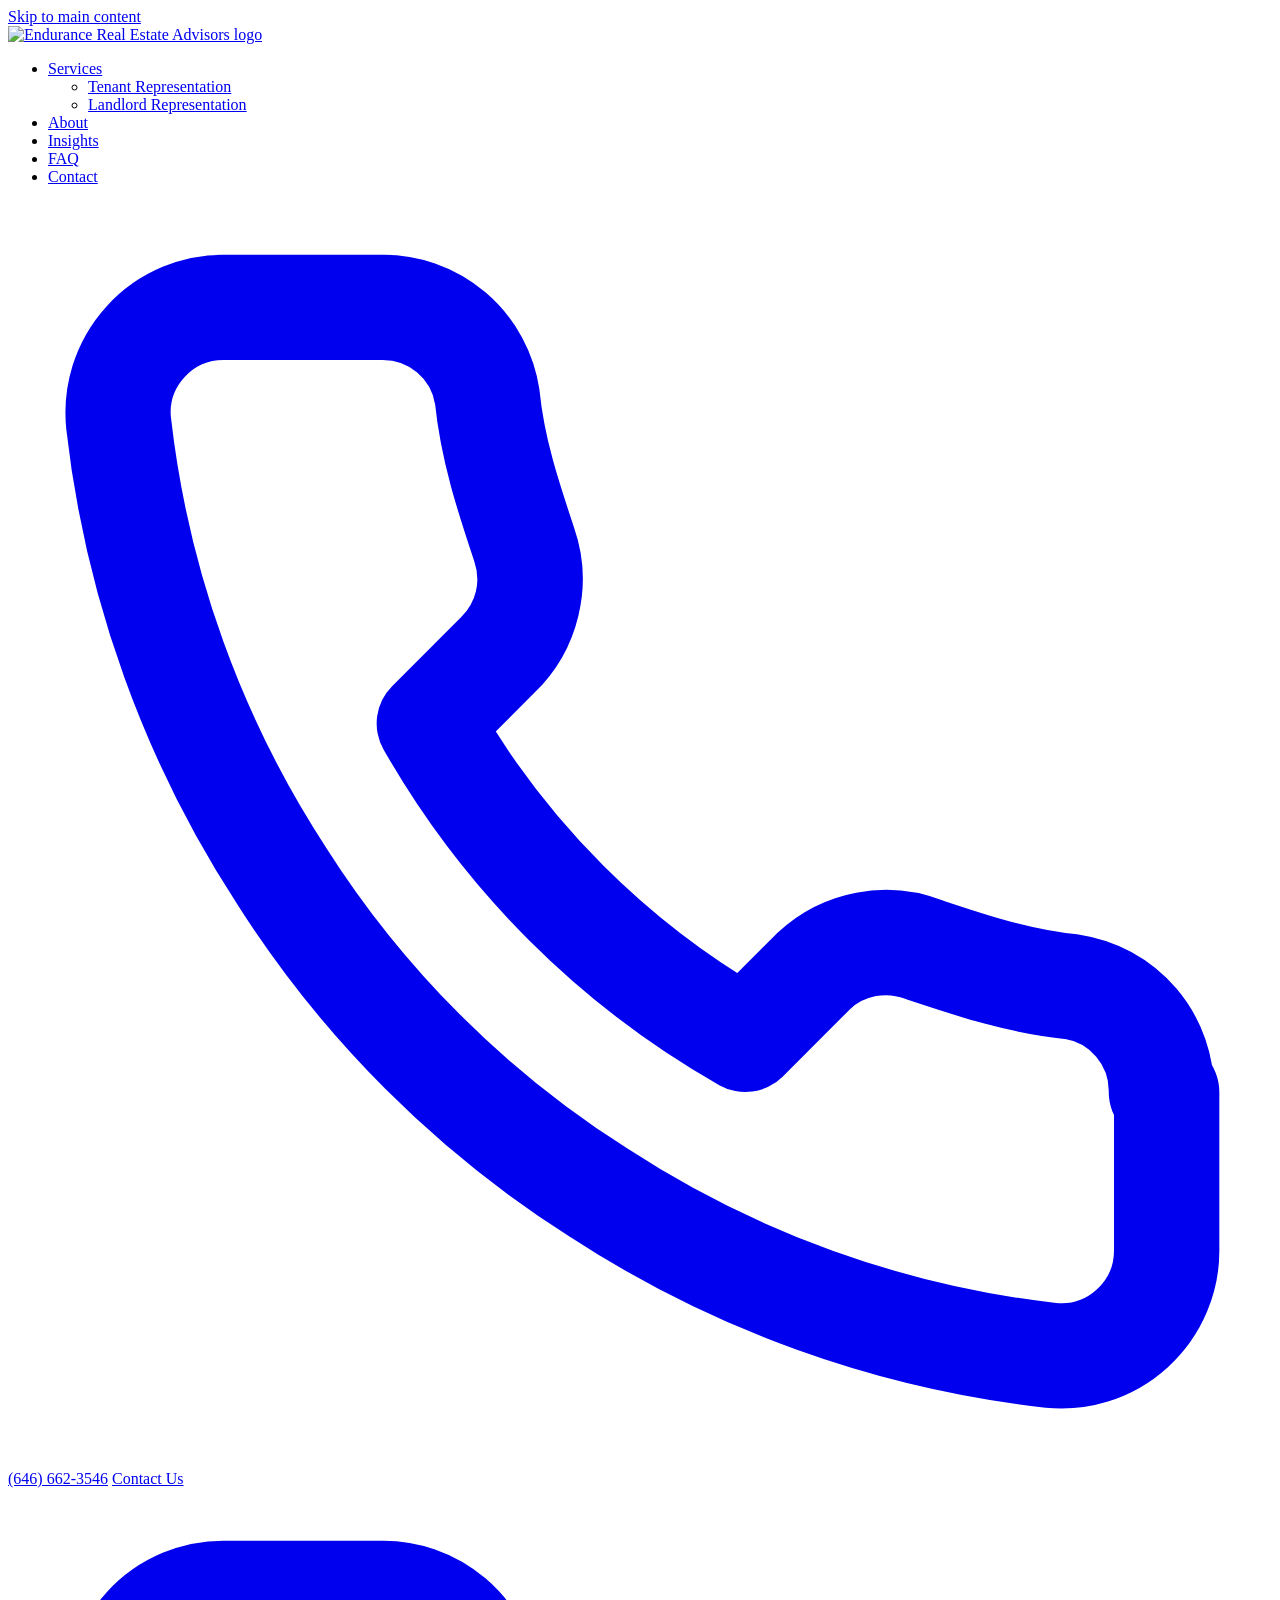
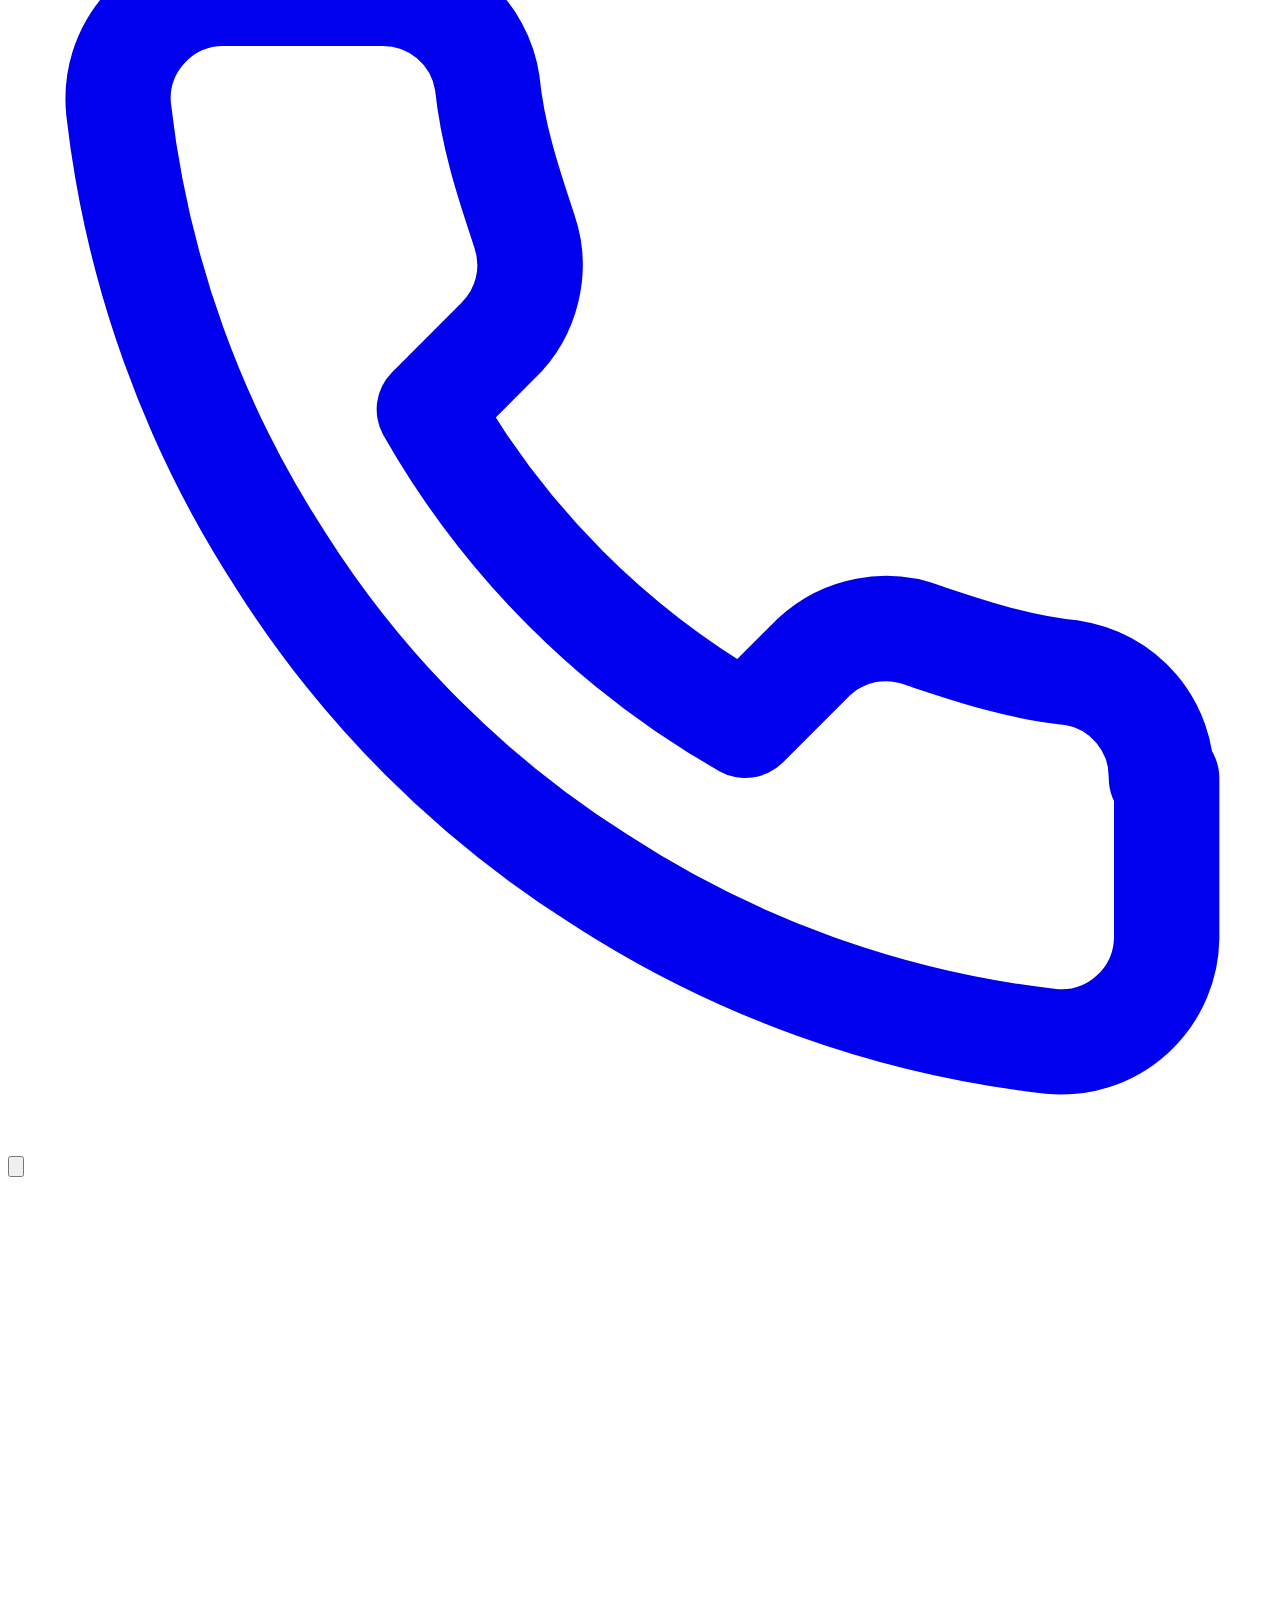
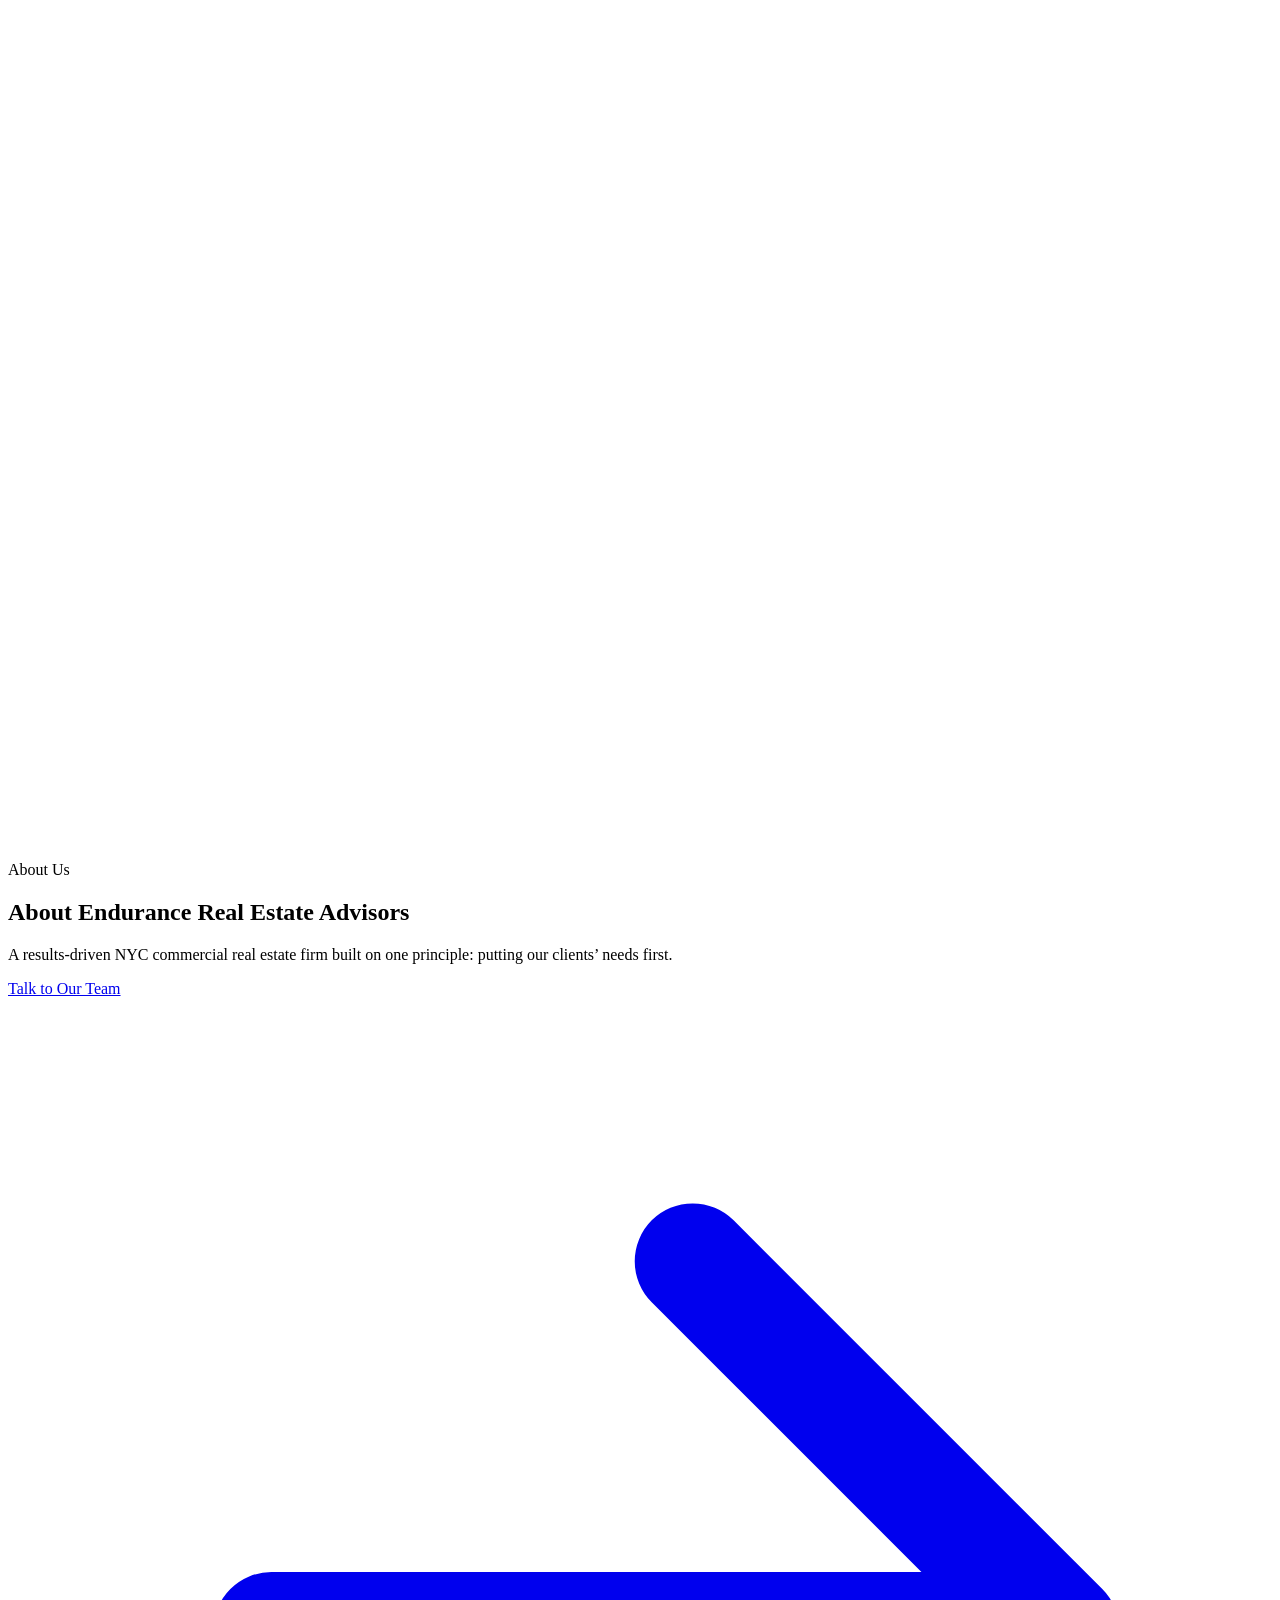
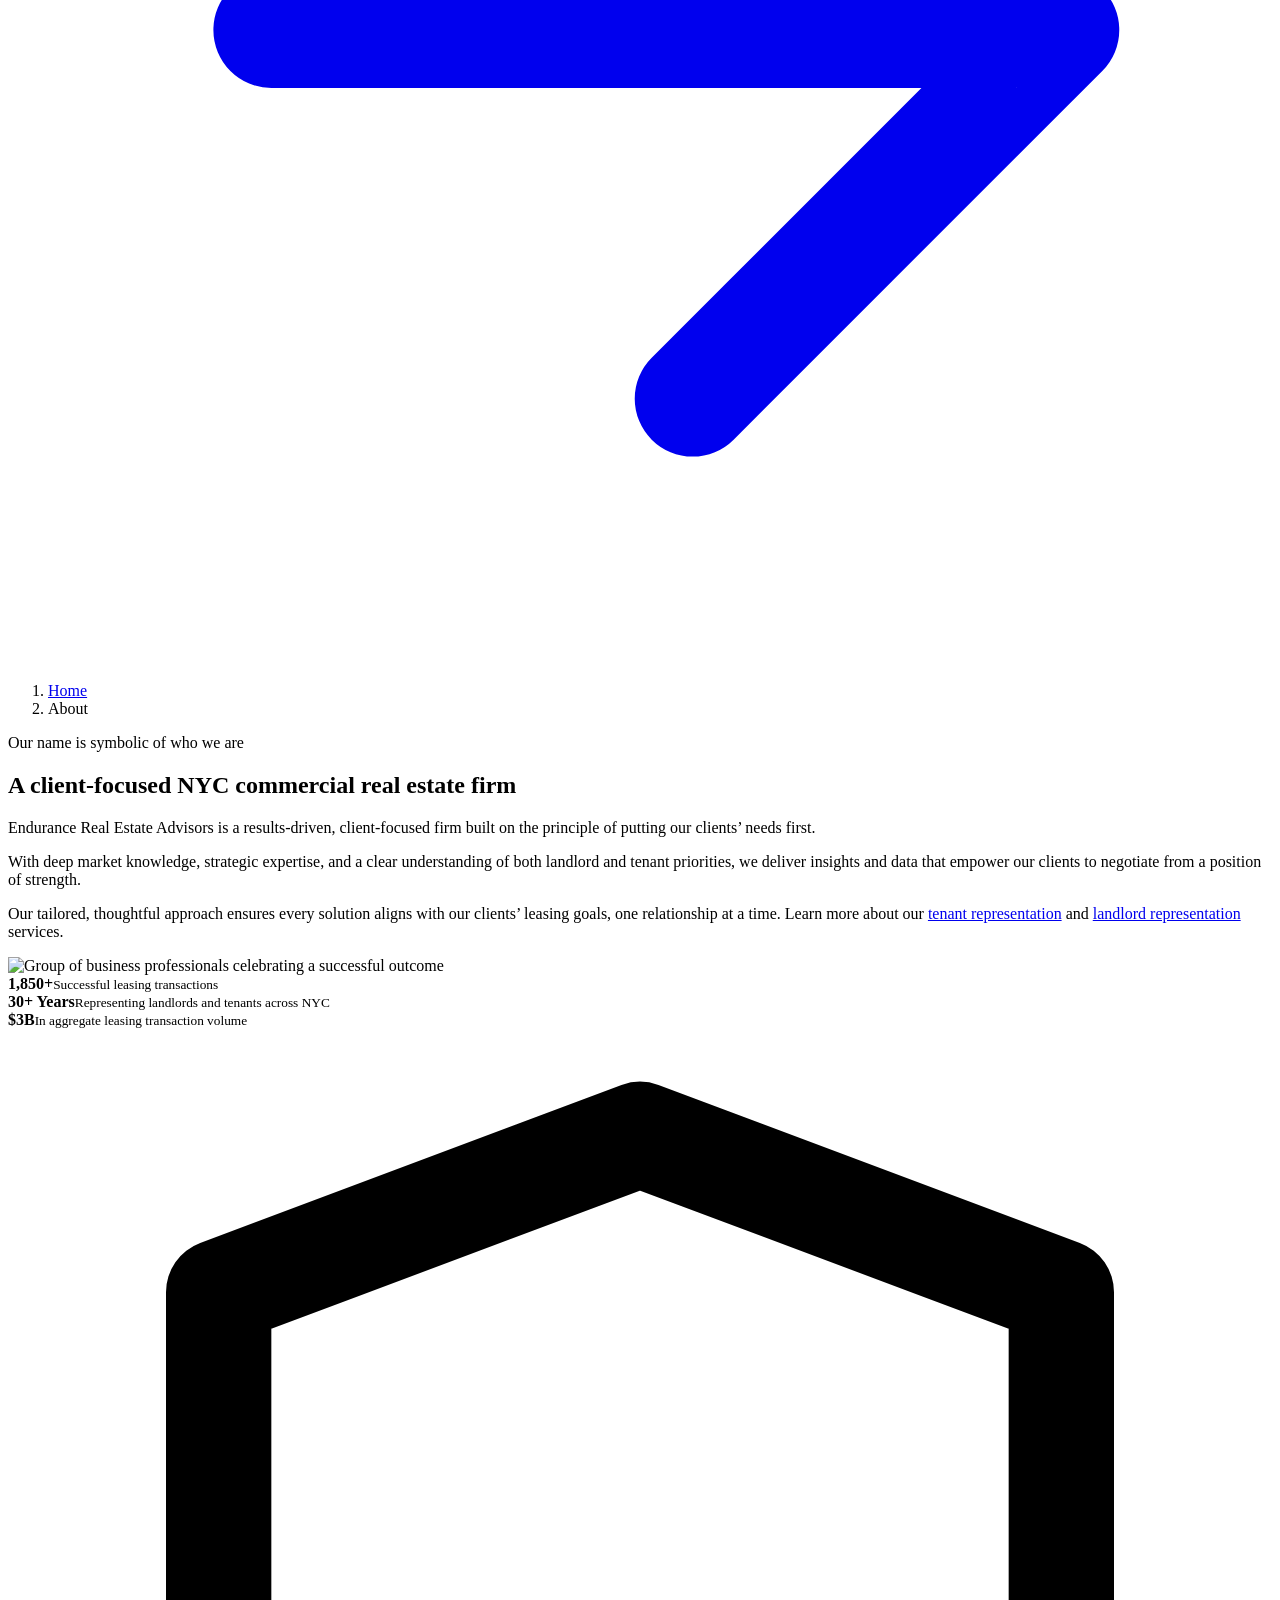
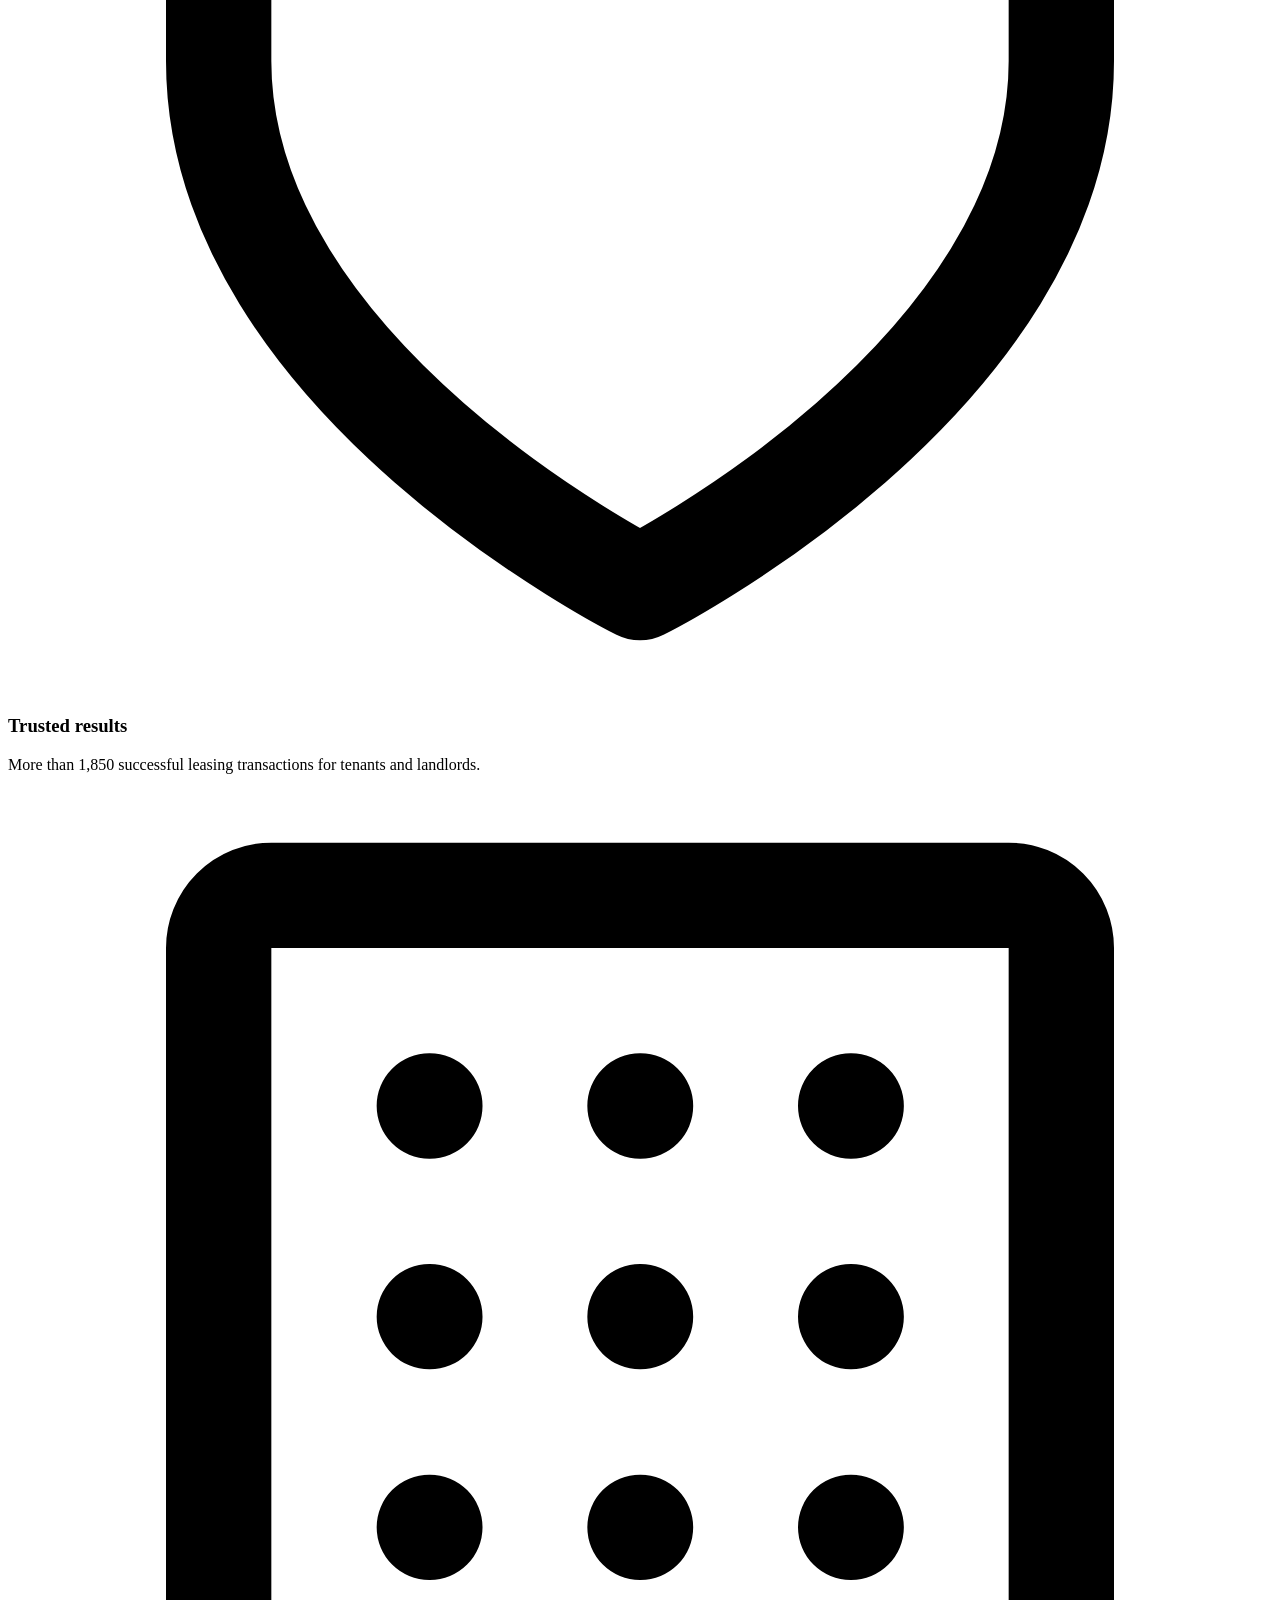
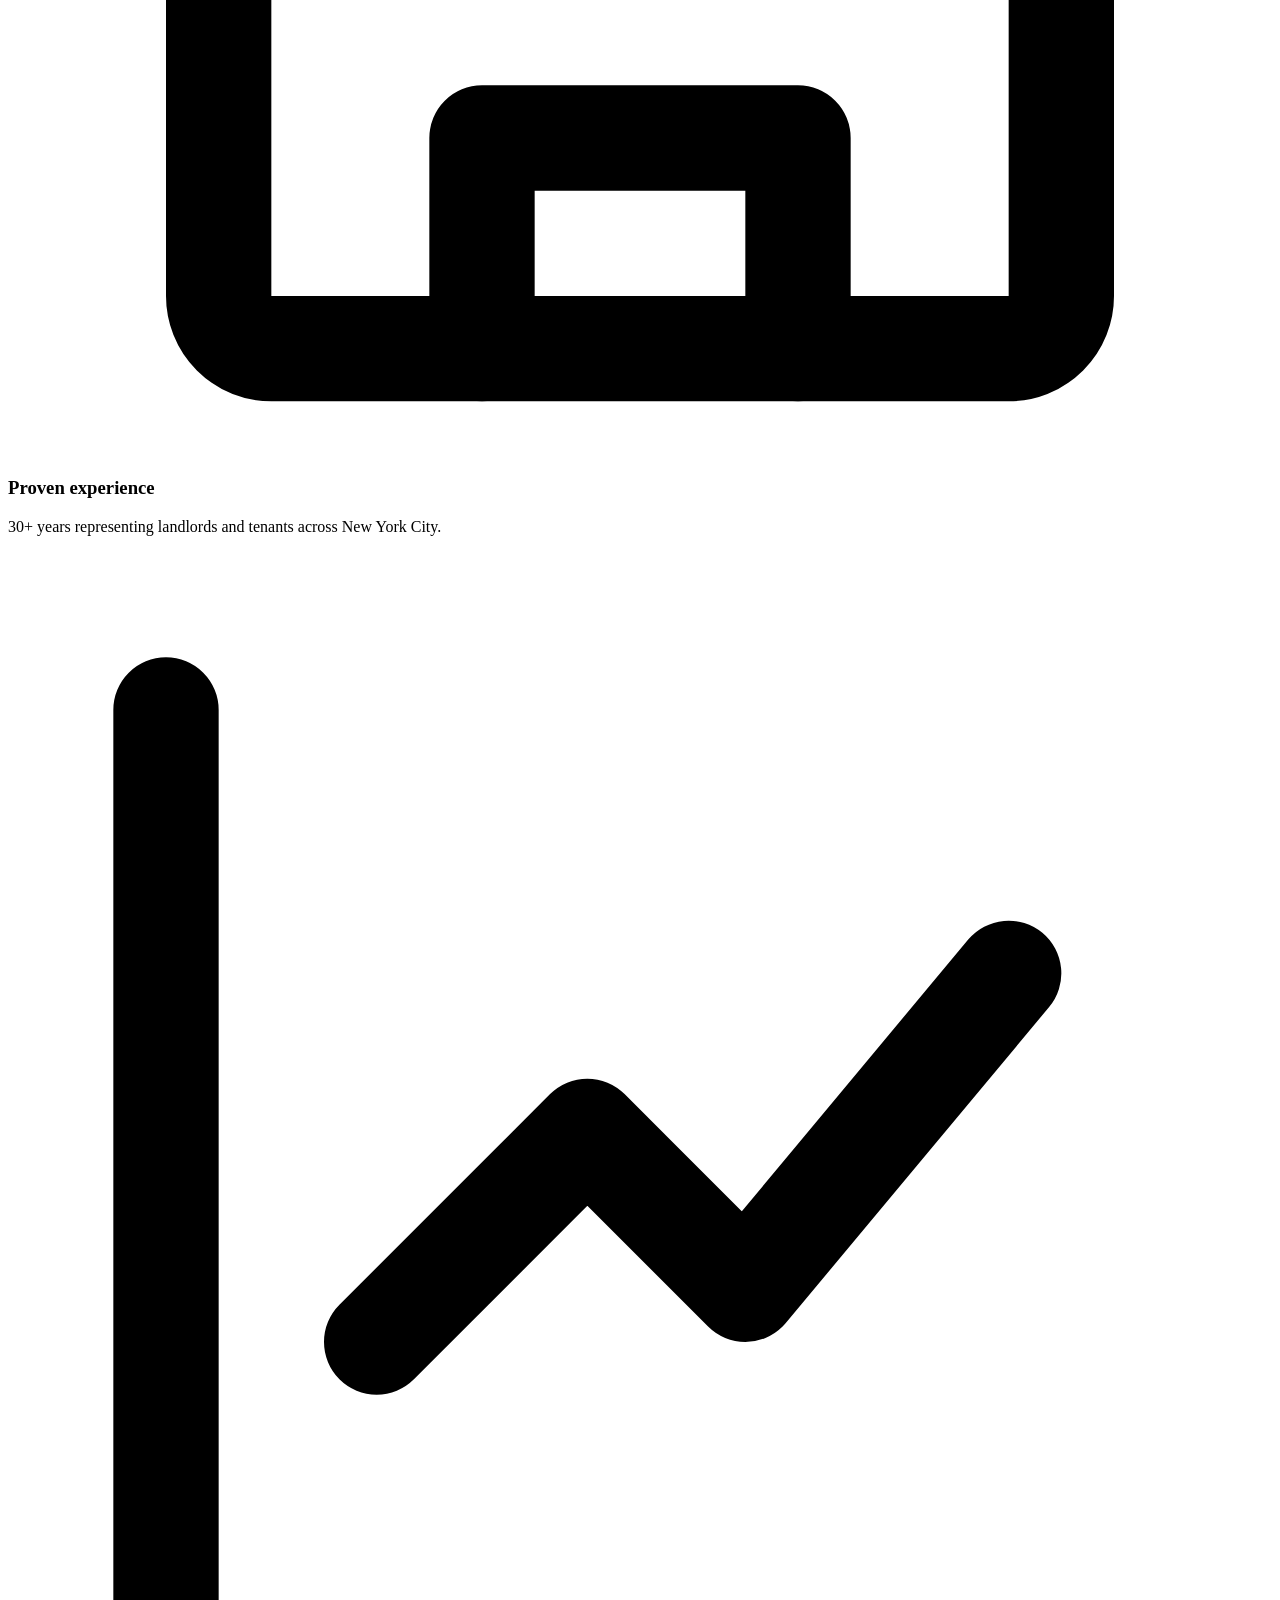
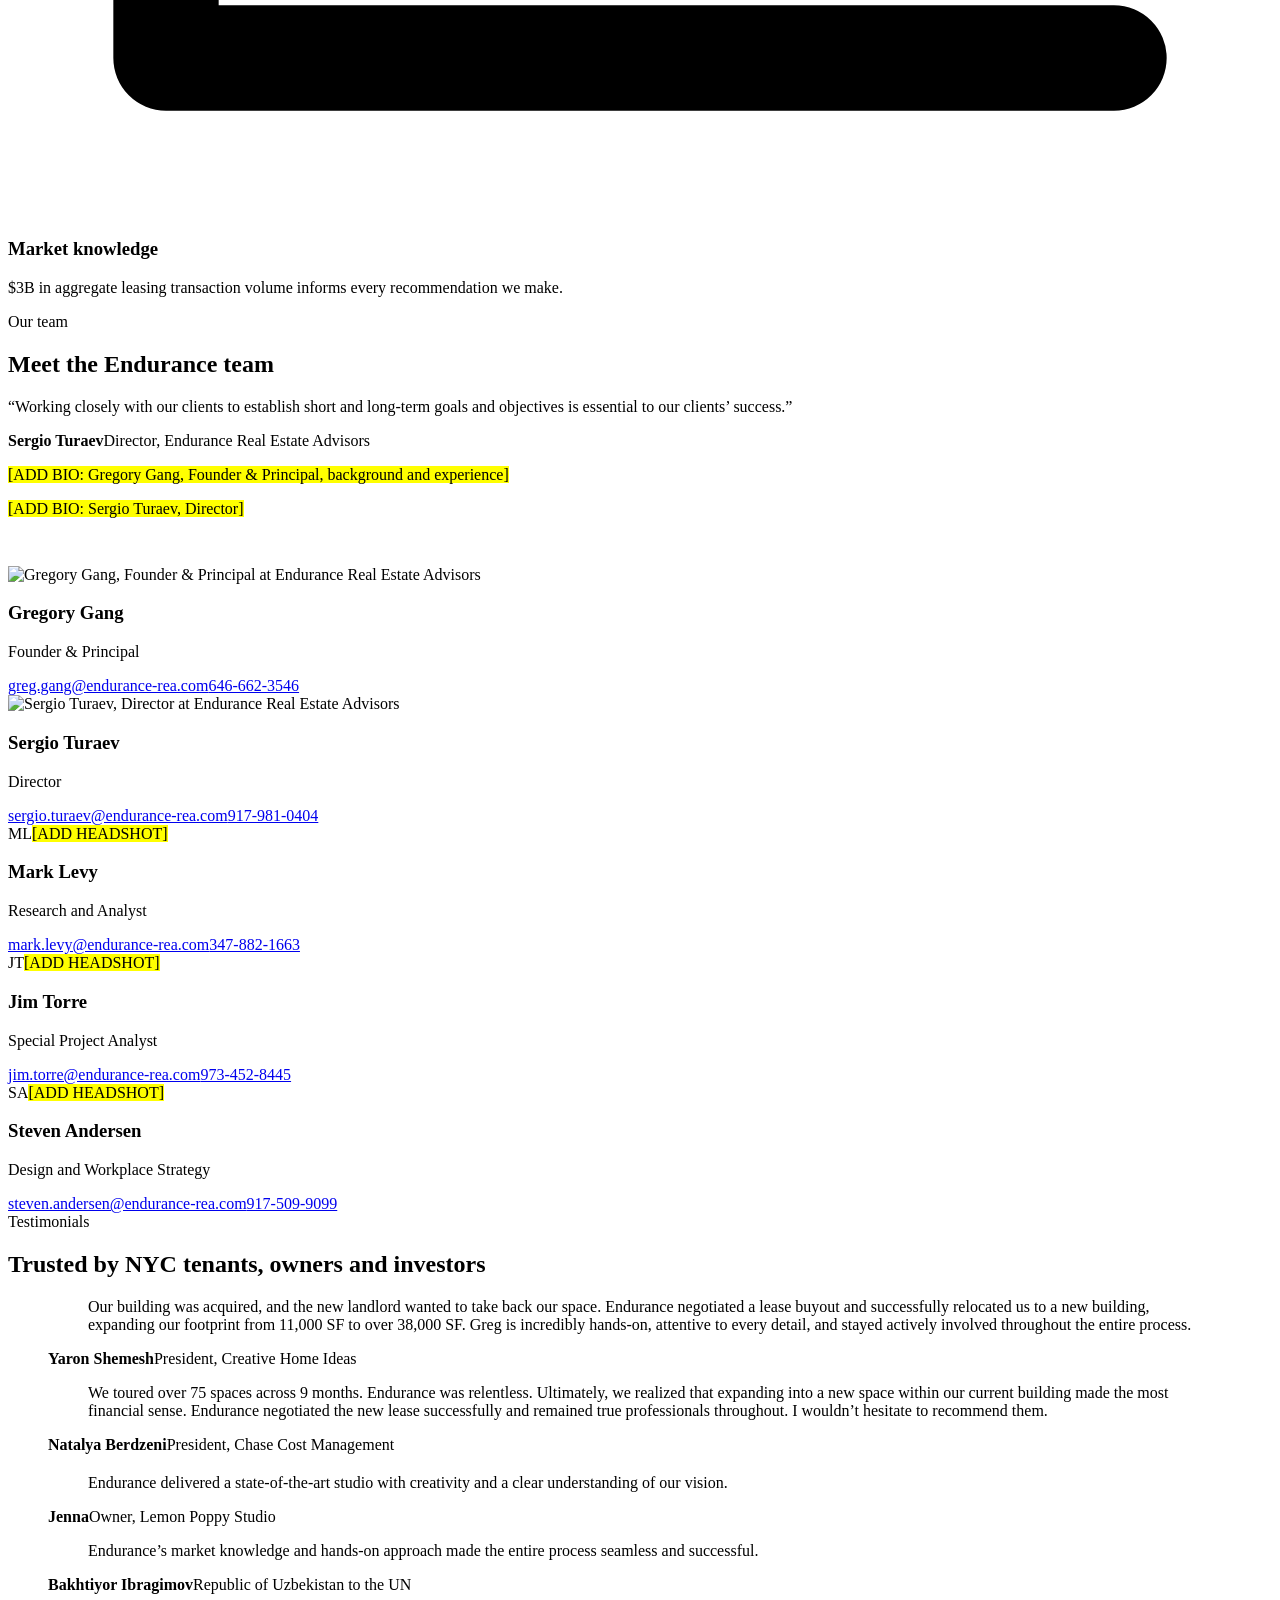
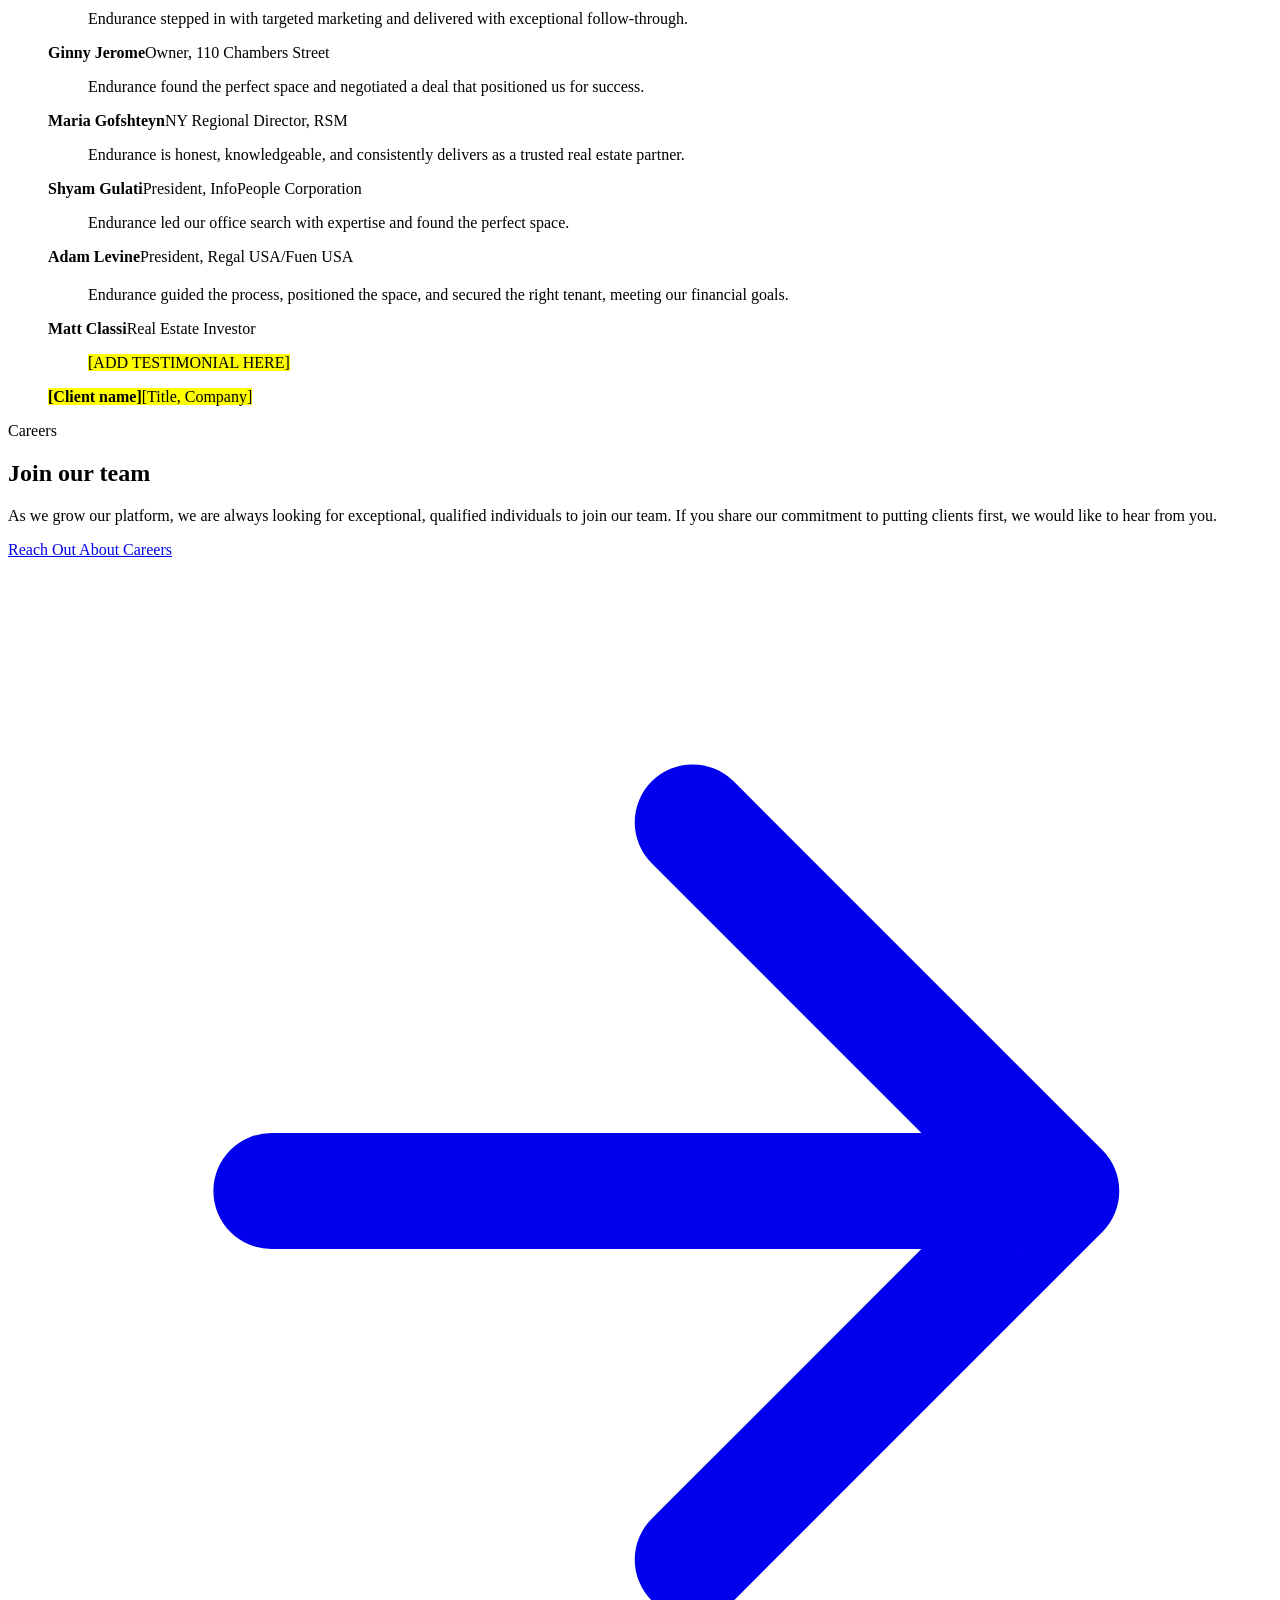
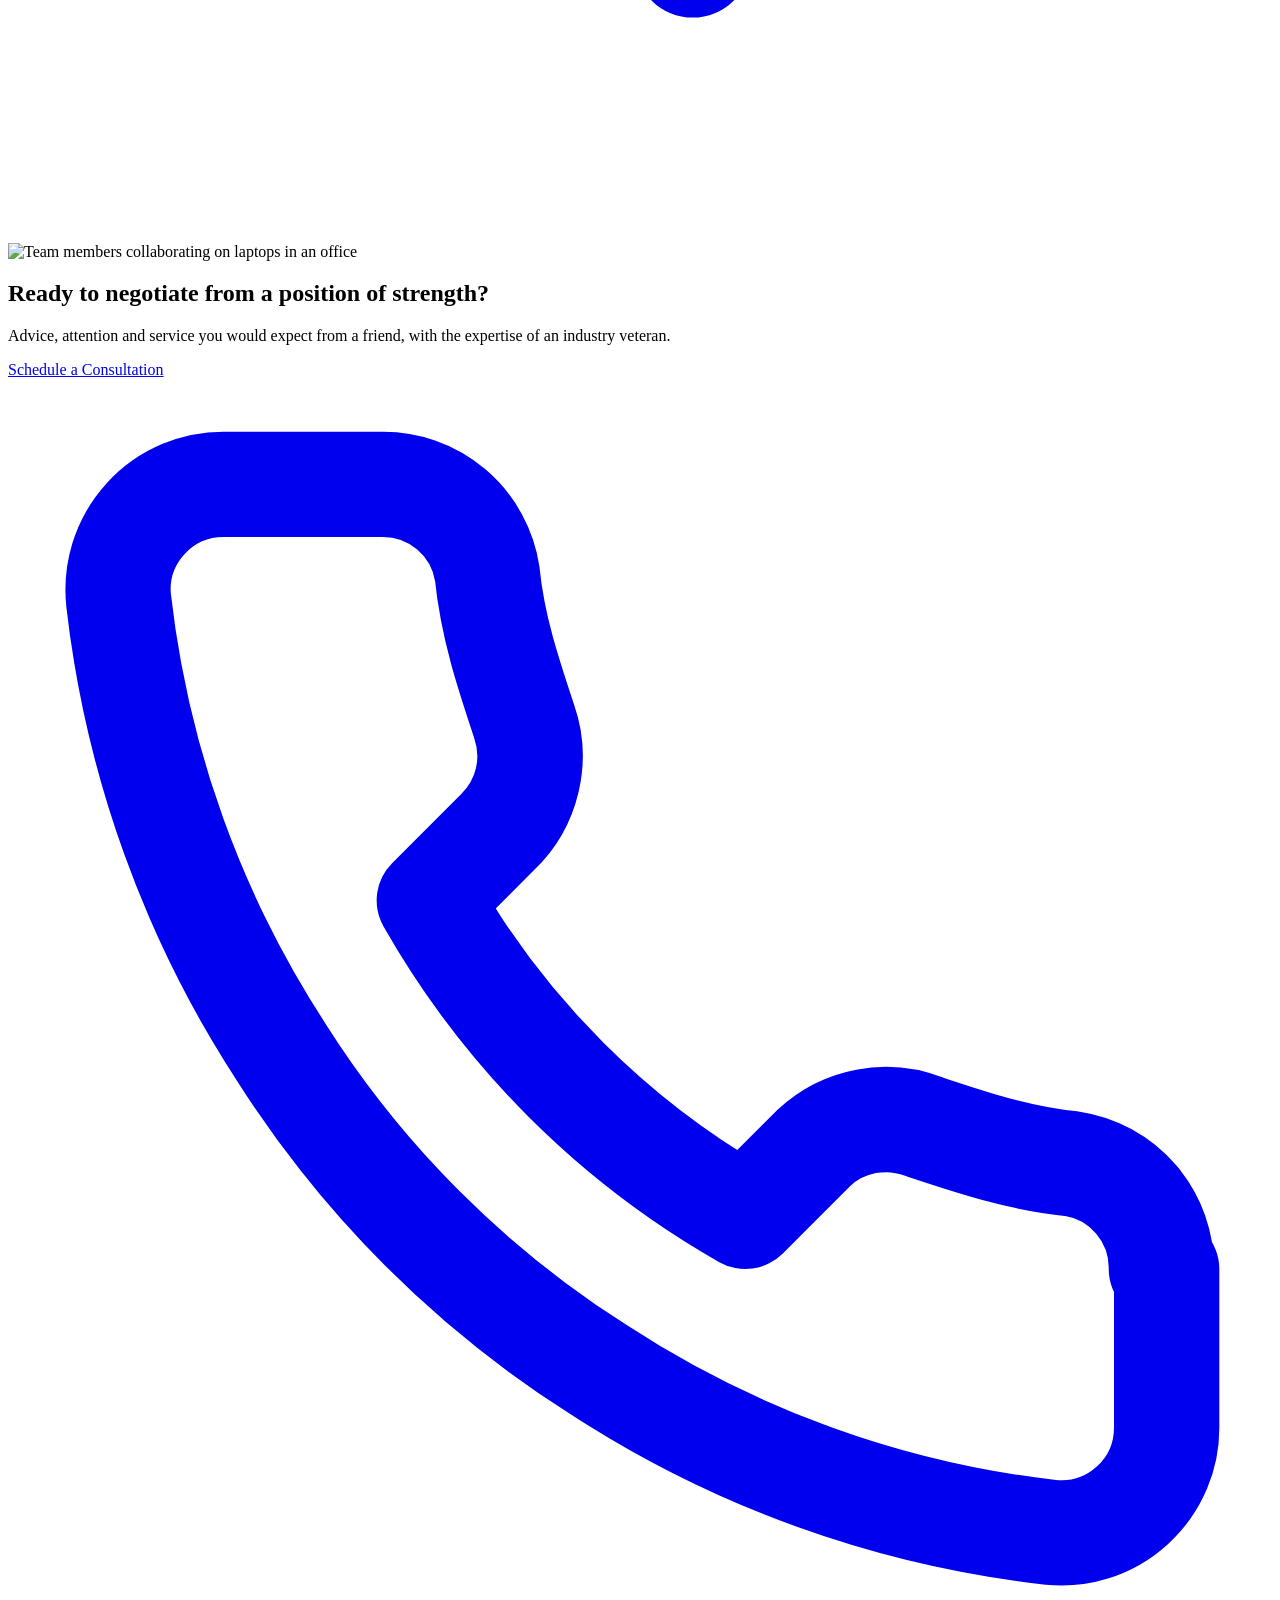
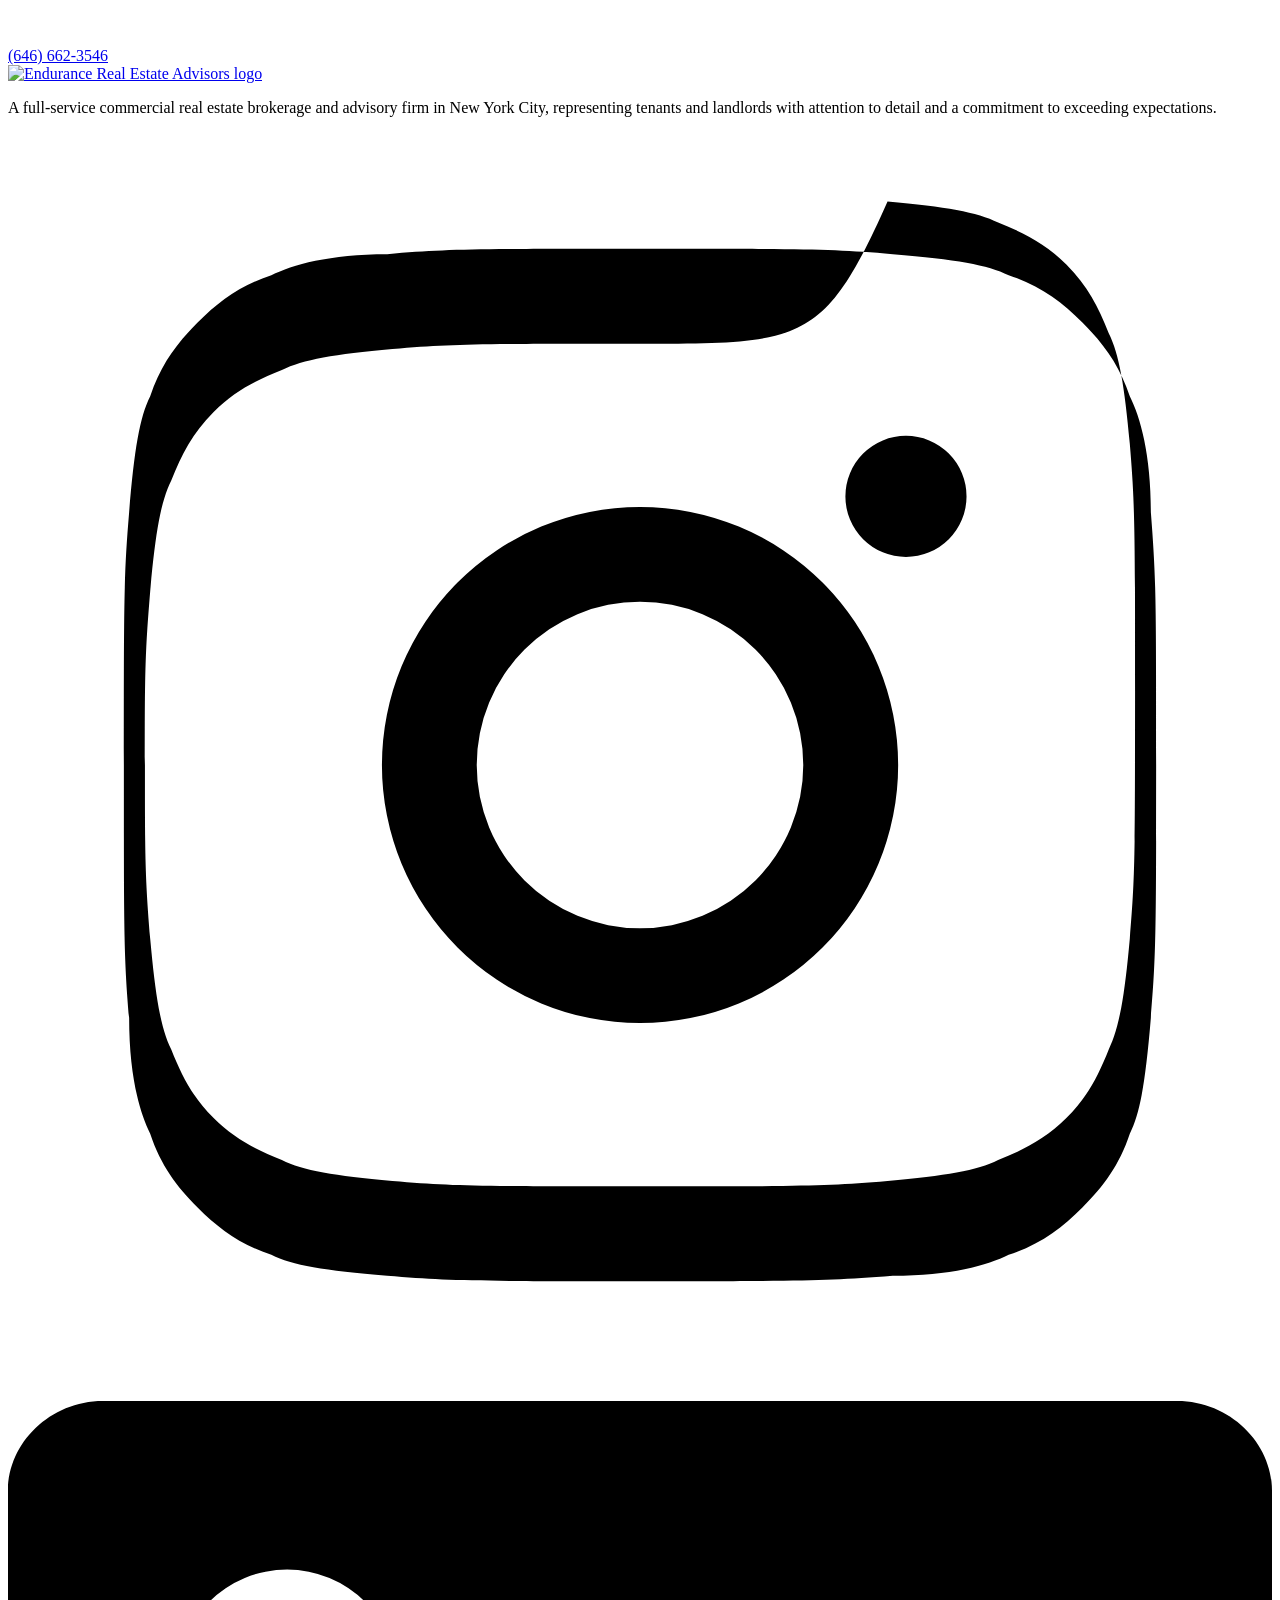
==== site/about/index.html @ ef90f8a7 "Rebuild endurance-rea.com as a fast static site New conversion-focused structure (Home, Services, Te" ====
<!doctype html>
<html lang="en">
<head>
<meta charset="utf-8">
<meta name="viewport" content="width=device-width, initial-scale=1">
<title>About Our NYC Commercial Real Estate Team | Endurance</title>
<meta name="description" content="Meet Endurance Real Estate Advisors: 30+ years, 1,850+ leases and $3B in NYC volume for tenants and landlords. Meet the team and contact us today.">
<meta name="robots" content="index,follow">
<link rel="canonical" href="https://endurance-rea.com/about/">
<meta name="theme-color" content="#15171a">
<link rel="icon" href="/favicon.svg" type="image/svg+xml">
<link rel="icon" href="/favicon-32.png" sizes="32x32" type="image/png">
<link rel="apple-touch-icon" href="/apple-touch-icon.png">
<link rel="manifest" href="/site.webmanifest">
<meta property="og:type" content="website">
<meta property="og:site_name" content="Endurance Real Estate Advisors">
<meta property="og:title" content="About Our NYC Commercial Real Estate Team | Endurance">
<meta property="og:description" content="Meet Endurance Real Estate Advisors: 30+ years, 1,850+ leases and $3B in NYC volume for tenants and landlords. Meet the team and contact us today.">
<meta property="og:url" content="https://endurance-rea.com/about/">
<meta property="og:image" content="https://endurance-rea.com/images/commercial-real-estate-team-meeting-manhattan.jpg">
<meta property="og:locale" content="en_US">
<meta name="twitter:card" content="summary_large_image">
<meta name="twitter:title" content="About Our NYC Commercial Real Estate Team | Endurance">
<meta name="twitter:description" content="Meet Endurance Real Estate Advisors: 30+ years, 1,850+ leases and $3B in NYC volume for tenants and landlords. Meet the team and contact us today.">
<meta name="twitter:image" content="https://endurance-rea.com/images/commercial-real-estate-team-meeting-manhattan.jpg">
<link rel="stylesheet" href="/css/style.css?v=1">
<script type="application/ld+json">{"@context":"https://schema.org","@type":"AboutPage","name":"About Endurance Real Estate Advisors","url":"https://endurance-rea.com/about/","about":{"@id":"https://endurance-rea.com/#business"},"mainEntity":[{"@type":"Person","name":"Gregory Gang","jobTitle":"Founder & Principal","email":"greg.gang@endurance-rea.com","telephone":"+16466623546","worksFor":{"@id":"https://endurance-rea.com/#business"},"image":"https://endurance-rea.com/images/gregory-gang-founder-endurance-real-estate-advisors.jpg"},{"@type":"Person","name":"Sergio Turaev","jobTitle":"Director","email":"sergio.turaev@endurance-rea.com","telephone":"+19179810404","worksFor":{"@id":"https://endurance-rea.com/#business"},"image":"https://endurance-rea.com/images/sergio-turaev-director-endurance-real-estate-advisors.jpg"},{"@type":"Person","name":"Mark Levy","jobTitle":"Research and Analyst","email":"mark.levy@endurance-rea.com","telephone":"+13478821663","worksFor":{"@id":"https://endurance-rea.com/#business"}},{"@type":"Person","name":"Jim Torre","jobTitle":"Special Project Analyst","email":"jim.torre@endurance-rea.com","telephone":"+19734528445","worksFor":{"@id":"https://endurance-rea.com/#business"}},{"@type":"Person","name":"Steven Andersen","jobTitle":"Design and Workplace Strategy","email":"steven.andersen@endurance-rea.com","telephone":"+19175099099","worksFor":{"@id":"https://endurance-rea.com/#business"}}]}</script>
<script type="application/ld+json">{"@context":"https://schema.org","@type":"BreadcrumbList","itemListElement":[{"@type":"ListItem","position":1,"name":"Home","item":"https://endurance-rea.com/"},{"@type":"ListItem","position":2,"name":"About","item":"https://endurance-rea.com/about/"}]}</script>
</head>
<body>
<a class="skip" href="#main">Skip to main content</a>
<header class="site-header">
  <div class="wrap hdr">
    <a class="logo" href="/" aria-label="Endurance Real Estate Advisors home"><img src="/images/brand/endurance-real-estate-advisors-logo.svg" width="200" height="37" alt="Endurance Real Estate Advisors logo"></a>
    <nav class="nav" id="site-nav" aria-label="Main"><ul><li class="has-sub"><a href="/services/">Services</a><ul class="sub"><li><a href="/services/tenant-representation/">Tenant Representation</a></li><li><a href="/services/landlord-representation/">Landlord Representation</a></li></ul></li><li><a href="/about/" aria-current="page">About</a></li><li><a href="/insights/">Insights</a></li><li><a href="/faq/">FAQ</a></li><li class="nav-contact-m"><a href="/contact/">Contact</a></li></ul></nav>
    <a class="hdr-phone" href="tel:+16466623546"><svg viewBox="0 0 24 24" fill="none" stroke="currentColor" stroke-width="2" stroke-linecap="round" stroke-linejoin="round" aria-hidden="true"><path d="M22 16.9v3a2 2 0 0 1-2.2 2 19.8 19.8 0 0 1-8.6-3.1 19.5 19.5 0 0 1-6-6A19.8 19.8 0 0 1 2.1 4.2 2 2 0 0 1 4.1 2h3a2 2 0 0 1 2 1.7c.1 1 .4 1.9.7 2.8a2 2 0 0 1-.5 2.1L8 9.9a16 16 0 0 0 6 6l1.3-1.3a2 2 0 0 1 2.1-.4c.9.3 1.8.6 2.8.7a2 2 0 0 1 1.7 2z"/></svg>(646) 662-3546</a>
    <a class="btn btn-primary hdr-cta" href="/contact/">Contact Us</a>
    <a class="hdr-call" href="tel:+16466623546" aria-label="Call (646) 662-3546"><svg viewBox="0 0 24 24" fill="none" stroke="currentColor" stroke-width="2" stroke-linecap="round" stroke-linejoin="round" aria-hidden="true"><path d="M22 16.9v3a2 2 0 0 1-2.2 2 19.8 19.8 0 0 1-8.6-3.1 19.5 19.5 0 0 1-6-6A19.8 19.8 0 0 1 2.1 4.2 2 2 0 0 1 4.1 2h3a2 2 0 0 1 2 1.7c.1 1 .4 1.9.7 2.8a2 2 0 0 1-.5 2.1L8 9.9a16 16 0 0 0 6 6l1.3-1.3a2 2 0 0 1 2.1-.4c.9.3 1.8.6 2.8.7a2 2 0 0 1 1.7 2z"/></svg></a>
    <button class="menu-btn" type="button" aria-controls="site-nav" aria-expanded="false" aria-label="Open menu"><svg viewBox="0 0 24 24" fill="none" stroke="currentColor" stroke-width="2" stroke-linecap="round" aria-hidden="true"><path d="M3 6h18M3 12h18M3 18h18"/></svg></button>
  </div>
</header>
<main id="main">
<section class="hero hero-sm">
  <div class="hero-img"><img src="/images/commercial-real-estate-team-meeting-manhattan-1280.webp" srcset="/images/commercial-real-estate-team-meeting-manhattan-640.webp 640w, /images/commercial-real-estate-team-meeting-manhattan-1280.webp 1280w, /images/commercial-real-estate-team-meeting-manhattan-1920.webp 1920w" sizes="100vw" width="1920" height="1280" alt="Overhead view of the Endurance team meeting around a long conference table in Manhattan" fetchpriority="high" decoding="async"></div>
  <div class="wrap">
    <span class="eyebrow">About Us</span>
    <h1>About Endurance Real Estate Advisors</h1>
    <p class="sub">A results-driven NYC commercial real estate firm built on one principle: putting our clients’ needs first.</p>
    
    <div class="hero-actions"><a class="btn btn-primary" href="/contact/">Talk to Our Team <svg viewBox="0 0 24 24" fill="none" stroke="currentColor" stroke-width="2.2" stroke-linecap="round" stroke-linejoin="round" aria-hidden="true"><path d="M5 12h14M13 5l7 7-7 7"/></svg></a></div>
  </div>
</section><nav class="crumbs" aria-label="Breadcrumb"><div class="wrap"><ol><li><a href="/">Home</a></li><li aria-current="page">About</li></ol></div></nav>
<section class="section">
  <div class="wrap split">
    <div>
      <span class="eyebrow">Our name is symbolic of who we are</span>
      <h2>A client-focused NYC commercial real estate firm</h2>
      <p>Endurance Real Estate Advisors is a results-driven, client-focused firm built on the principle of putting our clients’ needs first.</p>
      <p>With deep market knowledge, strategic expertise, and a clear understanding of both landlord and tenant priorities, we deliver insights and data that empower our clients to negotiate from a position of strength.</p>
      <p>Our tailored, thoughtful approach ensures every solution aligns with our clients’ leasing goals, one relationship at a time. Learn more about our <a href="/services/tenant-representation/">tenant representation</a> and <a href="/services/landlord-representation/">landlord representation</a> services.</p>
    </div>
    <img src="/images/commercial-real-estate-professionals-nyc-1280.webp" srcset="/images/commercial-real-estate-professionals-nyc-640.webp 640w, /images/commercial-real-estate-professionals-nyc-1280.webp 1280w, /images/commercial-real-estate-professionals-nyc-1920.webp 1920w" sizes="(min-width: 900px) 520px, 100vw" width="1920" height="1280" alt="Group of business professionals celebrating a successful outcome" loading="lazy" decoding="async" class="rounded">
  </div>
</section>
<section class="stats" aria-label="Track record">
  <div class="wrap">
    <div class="stat"><b>1,850<span>+</span></b><small>Successful leasing transactions</small></div>
    <div class="stat"><b>30<span>+</span> Years</b><small>Representing landlords and tenants across NYC</small></div>
    <div class="stat"><b>$3B</b><small>In aggregate leasing transaction volume</small></div>
  </div>
</section>
<section class="section">
  <div class="wrap">
    <div class="grid-3">
      <div class="card"><div class="icon"><svg viewBox="0 0 24 24" fill="none" stroke="currentColor" stroke-width="2" stroke-linecap="round" stroke-linejoin="round" aria-hidden="true"><path d="M12 22s8-4 8-10V5l-8-3-8 3v7c0 6 8 10 8 10z"/></svg></div><h3>Trusted results</h3><p>More than 1,850 successful leasing transactions for tenants and landlords.</p></div>
      <div class="card"><div class="icon"><svg viewBox="0 0 24 24" fill="none" stroke="currentColor" stroke-width="2" stroke-linecap="round" stroke-linejoin="round" aria-hidden="true"><rect x="4" y="2" width="16" height="20" rx="1"/><path d="M9 22v-4h6v4M8 6h.01M12 6h.01M16 6h.01M8 10h.01M12 10h.01M16 10h.01M8 14h.01M12 14h.01M16 14h.01"/></svg></div><h3>Proven experience</h3><p>30+ years representing landlords and tenants across New York City.</p></div>
      <div class="card"><div class="icon"><svg viewBox="0 0 24 24" fill="none" stroke="currentColor" stroke-width="2" stroke-linecap="round" stroke-linejoin="round" aria-hidden="true"><path d="M3 3v18h18"/><path d="M7 15l4-4 3 3 5-6"/></svg></div><h3>Market knowledge</h3><p>$3B in aggregate leasing transaction volume informs every recommendation we make.</p></div>
    </div>
  </div>
</section>

<section class="section section-dark" id="team">
  <div class="wrap">
    <div class="split" style="margin-bottom:48px">
      <div>
        <span class="eyebrow">Our team</span>
        <h2>Meet the Endurance team</h2>
        <p class="quote-big">“Working closely with our clients to establish short and long-term goals and objectives is essential to our clients’ success.”</p>
        <div class="quote-by"><div><b>Sergio Turaev</b><span>Director, Endurance Real Estate Advisors</span></div></div>
      </div>
      <div>
        <p><mark class="ph">[ADD BIO: Gregory Gang, Founder &amp; Principal, background and experience]</mark></p>
        <p><mark class="ph">[ADD BIO: Sergio Turaev, Director]</mark></p>
      </div>
    </div>
    <div class="team"><article class="person"><img src="/images/gregory-gang-founder-endurance-real-estate-advisors-480.webp" srcset="/images/gregory-gang-founder-endurance-real-estate-advisors-480.webp 480w" sizes="(min-width: 760px) 260px, 100vw" width="480" height="600" alt="Gregory Gang, Founder &amp; Principal at Endurance Real Estate Advisors" loading="lazy" decoding="async"><div class="info"><h3>Gregory Gang</h3><p class="role">Founder & Principal</p><a href="mailto:greg.gang@endurance-rea.com">greg.gang@endurance-rea.com</a><a href="tel:+16466623546">646-662-3546</a></div></article><article class="person"><img src="/images/sergio-turaev-director-endurance-real-estate-advisors-600.webp" srcset="/images/sergio-turaev-director-endurance-real-estate-advisors-600.webp 600w" sizes="(min-width: 760px) 260px, 100vw" width="600" height="750" alt="Sergio Turaev, Director at Endurance Real Estate Advisors" loading="lazy" decoding="async"><div class="info"><h3>Sergio Turaev</h3><p class="role">Director</p><a href="mailto:sergio.turaev@endurance-rea.com">sergio.turaev@endurance-rea.com</a><a href="tel:+19179810404">917-981-0404</a></div></article><article class="person"><div class="avatar" role="img" aria-label="Headshot coming soon for Mark Levy">ML<mark class="ph">[ADD HEADSHOT]</mark></div><div class="info"><h3>Mark Levy</h3><p class="role">Research and Analyst</p><a href="mailto:mark.levy@endurance-rea.com">mark.levy@endurance-rea.com</a><a href="tel:+13478821663">347-882-1663</a></div></article><article class="person"><div class="avatar" role="img" aria-label="Headshot coming soon for Jim Torre">JT<mark class="ph">[ADD HEADSHOT]</mark></div><div class="info"><h3>Jim Torre</h3><p class="role">Special Project Analyst</p><a href="mailto:jim.torre@endurance-rea.com">jim.torre@endurance-rea.com</a><a href="tel:+19734528445">973-452-8445</a></div></article><article class="person"><div class="avatar" role="img" aria-label="Headshot coming soon for Steven Andersen">SA<mark class="ph">[ADD HEADSHOT]</mark></div><div class="info"><h3>Steven Andersen</h3><p class="role">Design and Workplace Strategy</p><a href="mailto:steven.andersen@endurance-rea.com">steven.andersen@endurance-rea.com</a><a href="tel:+19175099099">917-509-9099</a></div></article></div>
  </div>
</section>

<section class="section section-mist" id="testimonials">
  <div class="wrap">
    <div class="head center"><span class="eyebrow">Testimonials</span><h2>Trusted by NYC tenants, owners and investors</h2></div>
    <div class="tgrid"><figure class="tcard feature"><blockquote><p>Our building was acquired, and the new landlord wanted to take back our space. Endurance negotiated a lease buyout and successfully relocated us to a new building, expanding our footprint from 11,000 SF to over 38,000 SF. Greg is incredibly hands-on, attentive to every detail, and stayed actively involved throughout the entire process.</p></blockquote><figcaption><b>Yaron Shemesh</b>President, Creative Home Ideas</figcaption></figure><figure class="tcard feature"><blockquote><p>We toured over 75 spaces across 9 months. Endurance was relentless. Ultimately, we realized that expanding into a new space within our current building made the most financial sense. Endurance negotiated the new lease successfully and remained true professionals throughout. I wouldn’t hesitate to recommend them.</p></blockquote><figcaption><b>Natalya Berdzeni</b>President, Chase Cost Management</figcaption></figure></div>
    <div class="tgrid three" style="margin-top:20px">
      <figure class="tcard"><blockquote><p>Endurance delivered a state-of-the-art studio with creativity and a clear understanding of our vision.</p></blockquote><figcaption><b>Jenna</b>Owner, Lemon Poppy Studio</figcaption></figure><figure class="tcard"><blockquote><p>Endurance’s market knowledge and hands-on approach made the entire process seamless and successful.</p></blockquote><figcaption><b>Bakhtiyor Ibragimov</b>Republic of Uzbekistan to the UN</figcaption></figure><figure class="tcard"><blockquote><p>Endurance stepped in with targeted marketing and delivered with exceptional follow-through.</p></blockquote><figcaption><b>Ginny Jerome</b>Owner, 110 Chambers Street</figcaption></figure>
      <figure class="tcard"><blockquote><p>Endurance found the perfect space and negotiated a deal that positioned us for success.</p></blockquote><figcaption><b>Maria Gofshteyn</b>NY Regional Director, RSM</figcaption></figure><figure class="tcard"><blockquote><p>Endurance is honest, knowledgeable, and consistently delivers as a trusted real estate partner.</p></blockquote><figcaption><b>Shyam Gulati</b>President, InfoPeople Corporation</figcaption></figure><figure class="tcard"><blockquote><p>Endurance led our office search with expertise and found the perfect space.</p></blockquote><figcaption><b>Adam Levine</b>President, Regal USA/Fuen USA</figcaption></figure>
    </div>
    <div class="tgrid" style="margin-top:20px"><figure class="tcard"><blockquote><p>Endurance guided the process, positioned the space, and secured the right tenant, meeting our financial goals.</p></blockquote><figcaption><b>Matt Classi</b>Real Estate Investor</figcaption></figure><figure class="tcard"><blockquote><p><mark class="ph">[ADD TESTIMONIAL HERE]</mark></p></blockquote><figcaption><b><mark class="ph">[Client name]</mark></b><mark class="ph">[Title, Company]</mark></figcaption></figure></div>
  </div>
</section>

<section class="section" id="careers">
  <div class="wrap split">
    <div>
      <span class="eyebrow">Careers</span>
      <h2>Join our team</h2>
      <p>As we grow our platform, we are always looking for exceptional, qualified individuals to join our team. If you share our commitment to putting clients first, we would like to hear from you.</p>
      <p><a class="btn btn-primary" href="/contact/?topic=careers">Reach Out About Careers <svg viewBox="0 0 24 24" fill="none" stroke="currentColor" stroke-width="2.2" stroke-linecap="round" stroke-linejoin="round" aria-hidden="true"><path d="M5 12h14M13 5l7 7-7 7"/></svg></a></p>
    </div>
    <img src="/images/tenant-advantage-analysis-lease-research-1280.webp" srcset="/images/tenant-advantage-analysis-lease-research-640.webp 640w, /images/tenant-advantage-analysis-lease-research-1280.webp 1280w" sizes="(min-width: 900px) 520px, 100vw" width="1280" height="853" alt="Team members collaborating on laptops in an office" loading="lazy" decoding="async" class="rounded">
  </div>
</section>
<section class="cta-band" aria-label="Contact Endurance Real Estate Advisors">
  <div class="wrap">
    <div><h2>Ready to negotiate from a position of strength?</h2><p>Advice, attention and service you would expect from a friend, with the expertise of an industry veteran.</p></div>
    <div class="btns">
      <a class="btn btn-white" href="/contact/">Schedule a Consultation</a>
      <a class="btn btn-ghost" href="tel:+16466623546"><svg viewBox="0 0 24 24" fill="none" stroke="currentColor" stroke-width="2" stroke-linecap="round" stroke-linejoin="round" aria-hidden="true"><path d="M22 16.9v3a2 2 0 0 1-2.2 2 19.8 19.8 0 0 1-8.6-3.1 19.5 19.5 0 0 1-6-6A19.8 19.8 0 0 1 2.1 4.2 2 2 0 0 1 4.1 2h3a2 2 0 0 1 2 1.7c.1 1 .4 1.9.7 2.8a2 2 0 0 1-.5 2.1L8 9.9a16 16 0 0 0 6 6l1.3-1.3a2 2 0 0 1 2.1-.4c.9.3 1.8.6 2.8.7a2 2 0 0 1 1.7 2z"/></svg> (646) 662-3546</a>
    </div>
  </div>
</section>
</main>
<footer class="site-footer">
  <div class="wrap">
    <div class="fgrid">
      <div>
        <a href="/" aria-label="Endurance Real Estate Advisors home"><img src="/images/brand/endurance-real-estate-advisors-logo.svg" width="200" height="37" alt="Endurance Real Estate Advisors logo" loading="lazy"></a>
        <p style="margin-top:16px">A full-service commercial real estate brokerage and advisory firm in New York City, representing tenants and landlords with attention to detail and a commitment to exceeding expectations.</p>
        <div class="social">
          <a href="https://www.instagram.com/endurance_rea/" rel="noopener" target="_blank" aria-label="Endurance Real Estate Advisors on Instagram"><svg viewBox="0 0 24 24" aria-hidden="true"><path d="M12 2.2c3.2 0 3.6 0 4.8.1 1.2.1 1.8.2 2.2.4.6.2 1 .5 1.4.9.4.4.7.8.9 1.4.2.4.4 1.1.4 2.2.1 1.3.1 1.6.1 4.8s0 3.6-.1 4.8c-.1 1.2-.2 1.8-.4 2.2-.2.6-.5 1-.9 1.4-.4.4-.8.7-1.4.9-.4.2-1.1.4-2.2.4-1.3.1-1.6.1-4.8.1s-3.6 0-4.8-.1c-1.2-.1-1.8-.2-2.2-.4-.6-.2-1-.5-1.4-.9-.4-.4-.7-.8-.9-1.4-.2-.4-.4-1.1-.4-2.2C2.2 15.6 2.2 15.2 2.2 12s0-3.6.1-4.8c.1-1.2.2-1.8.4-2.2.2-.6.5-1 .9-1.4.4-.4.8-.7 1.4-.9.4-.2 1.1-.4 2.2-.4C8.4 2.2 8.8 2.2 12 2.2zm0 1.8c-3.1 0-3.5 0-4.7.1-1.1.1-1.7.2-2.1.4-.5.2-.9.4-1.3.8-.4.4-.6.8-.8 1.3-.2.4-.3 1-.4 2.1C2.6 9.9 2.6 10.3 2.6 12s0 2.1.1 3.3c.1 1.1.2 1.7.4 2.1.2.5.4.9.8 1.3.4.4.8.6 1.3.8.4.2 1 .3 2.1.4 1.2.1 1.6.1 4.7.1s3.5 0 4.7-.1c1.1-.1 1.7-.2 2.1-.4.5-.2.9-.4 1.3-.8.4-.4.6-.8.8-1.3.2-.4.3-1 .4-2.1.1-1.2.1-1.6.1-4.7s0-3.5-.1-4.7c-.1-1.1-.2-1.7-.4-2.1-.2-.5-.4-.9-.8-1.3-.4-.4-.8-.6-1.3-.8-.4-.2-1-.3-2.1-.4C15.5 4 15.1 4 12 4zm0 3.1a4.9 4.9 0 1 1 0 9.8 4.9 4.9 0 0 1 0-9.8zm0 8a3.1 3.1 0 1 0 0-6.2 3.1 3.1 0 0 0 0 6.2zm6.2-8.2a1.1 1.1 0 1 1-2.3 0 1.1 1.1 0 0 1 2.3 0z"/></svg></a>
          <a href="https://www.linkedin.com/company/1560494/" rel="noopener" target="_blank" aria-label="Endurance Real Estate Advisors on LinkedIn"><svg viewBox="0 0 24 24" aria-hidden="true"><path d="M20.4 20.5h-3.6v-5.6c0-1.3 0-3-1.8-3s-2.1 1.4-2.1 2.9v5.7H9.4V9h3.4v1.6h.1c.5-.9 1.6-1.8 3.4-1.8 3.6 0 4.3 2.4 4.3 5.5v6.2zM5.3 7.4a2.1 2.1 0 1 1 0-4.2 2.1 2.1 0 0 1 0 4.2zM7.1 20.5H3.6V9h3.5v11.5zM22.2 0H1.8C.8 0 0 .8 0 1.7v20.6c0 .9.8 1.7 1.8 1.7h20.4c1 0 1.8-.8 1.8-1.7V1.7C24 .8 23.2 0 22.2 0z"/></svg></a>
        </div>
      </div>
      <div>
        <h2>Services</h2>
        <ul>
          <li><a href="/services/tenant-representation/">Tenant Representation</a></li>
          <li><a href="/services/landlord-representation/">Landlord Representation</a></li>
          <li><a href="/services/">All Services</a></li>
        </ul>
      </div>
      <div>
        <h2>Company</h2>
        <ul>
          <li><a href="/about/">About &amp; Team</a></li>
          <li><a href="/insights/">Insights</a></li>
          <li><a href="/faq/">FAQ</a></li>
          <li><a href="/about/#careers">Careers</a></li>
          <li><a href="/contact/">Contact</a></li>
        </ul>
      </div>
      <div>
        <h2>Visit or Call</h2>
        <address>
          136 Madison Ave, 5th Floor<br>New York, NY 10016<br>
          <a href="tel:+16466623546">(646) 662-3546</a><br>
          <a href="mailto:greg.gang@endurance-rea.com">greg.gang@endurance-rea.com</a>
        </address>
      </div>
    </div>
    <div class="fbottom">
      <span>&copy; 2026 Endurance Real Estate Advisors. All rights reserved.</span>
      <span>Commercial real estate brokerage serving New York City.</span>
    </div>
  </div>
</footer>
<div class="mbar" aria-label="Quick contact">
  <a class="btn btn-ghost" href="tel:+16466623546"><svg viewBox="0 0 24 24" fill="none" stroke="currentColor" stroke-width="2" stroke-linecap="round" stroke-linejoin="round" aria-hidden="true"><path d="M22 16.9v3a2 2 0 0 1-2.2 2 19.8 19.8 0 0 1-8.6-3.1 19.5 19.5 0 0 1-6-6A19.8 19.8 0 0 1 2.1 4.2 2 2 0 0 1 4.1 2h3a2 2 0 0 1 2 1.7c.1 1 .4 1.9.7 2.8a2 2 0 0 1-.5 2.1L8 9.9a16 16 0 0 0 6 6l1.3-1.3a2 2 0 0 1 2.1-.4c.9.3 1.8.6 2.8.7a2 2 0 0 1 1.7 2z"/></svg> Call Now</a>
  <a class="btn btn-primary" href="/contact/">Get in Touch</a>
</div>
<script src="/js/main.js?v=1" defer></script>
</body>
</html>
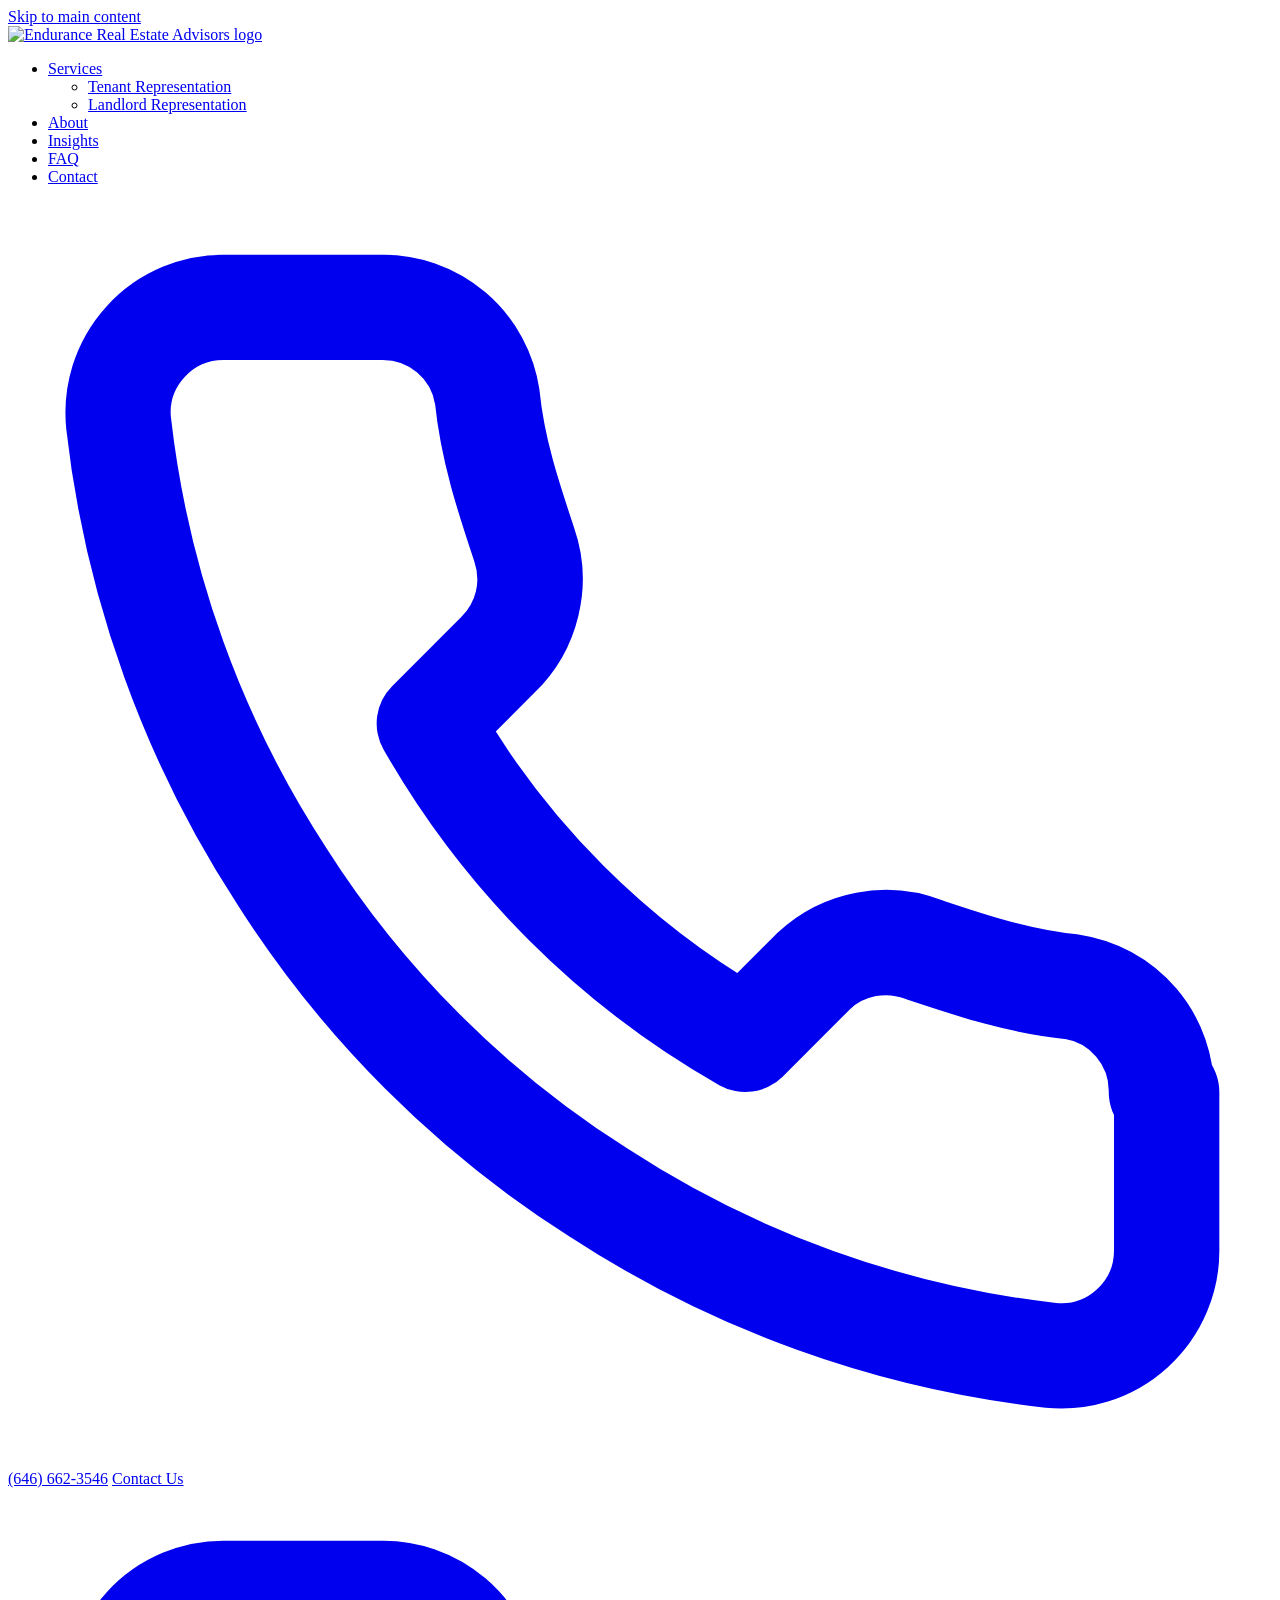
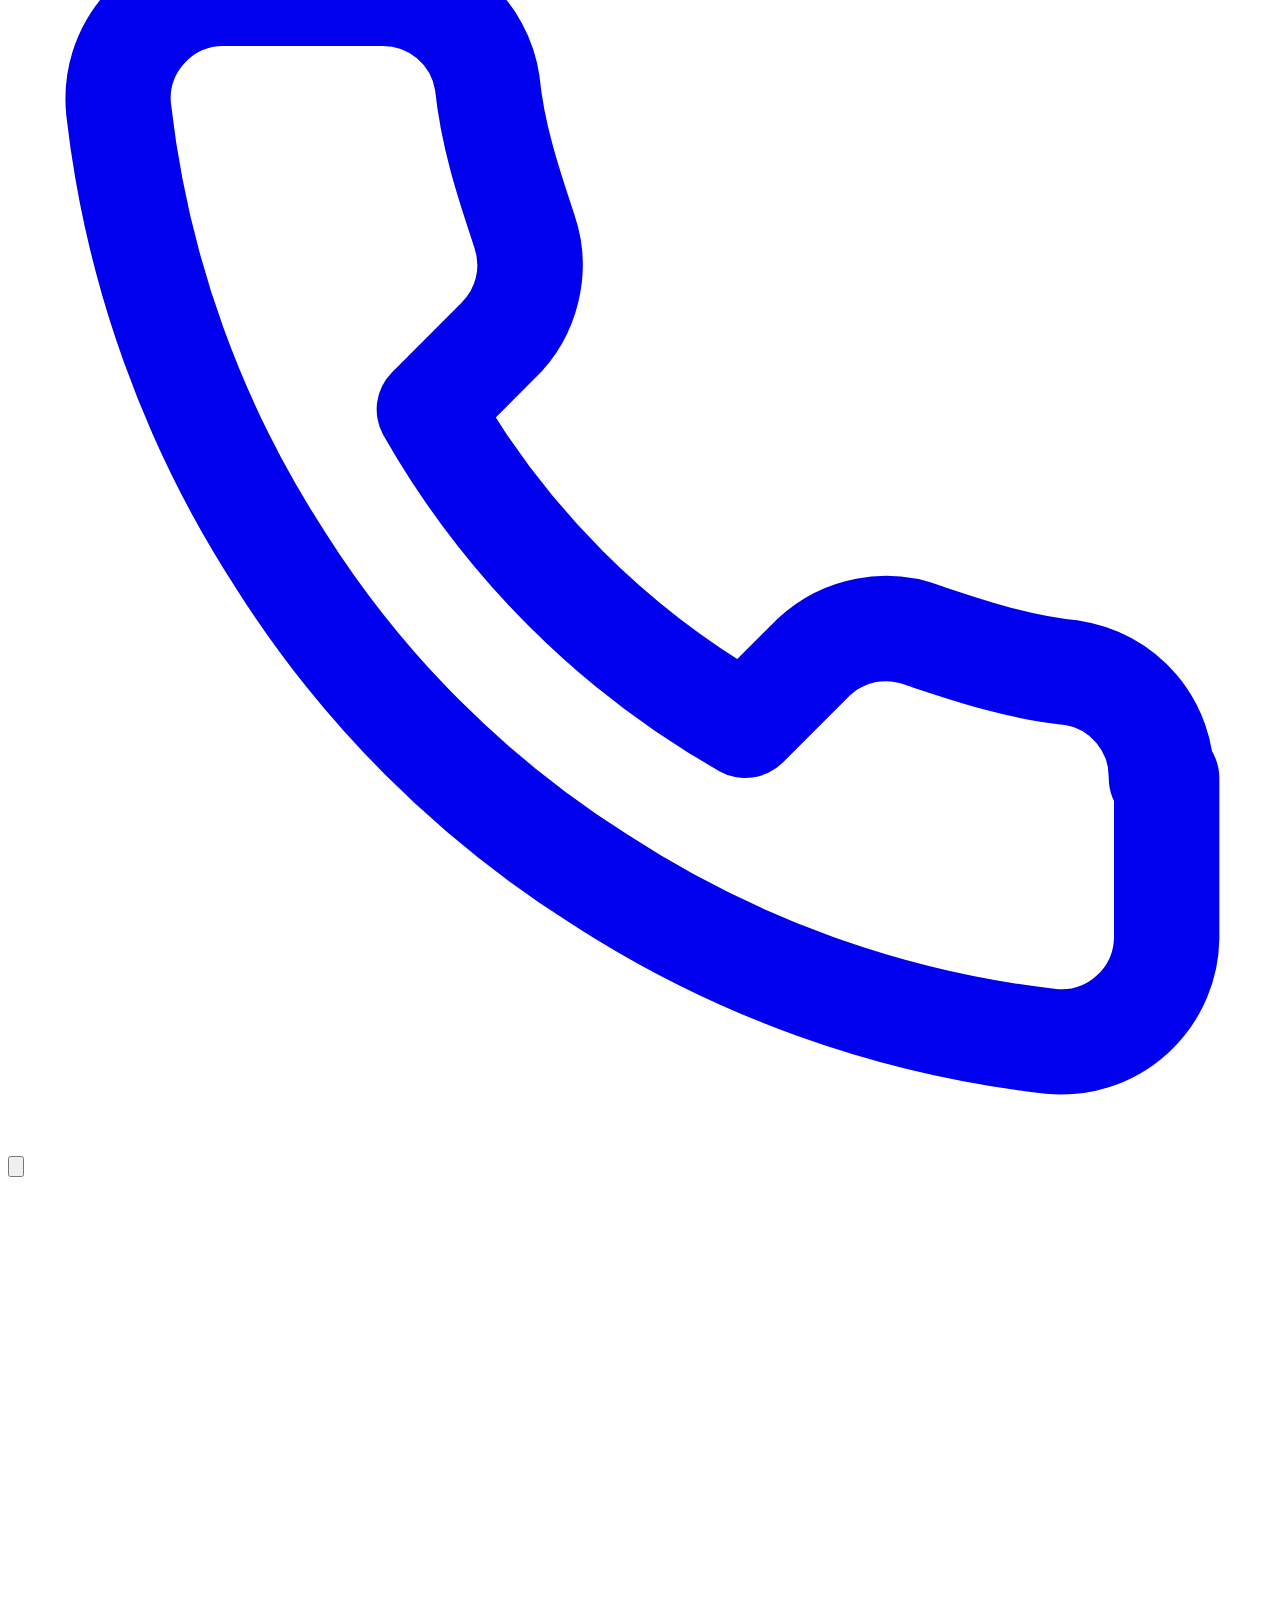
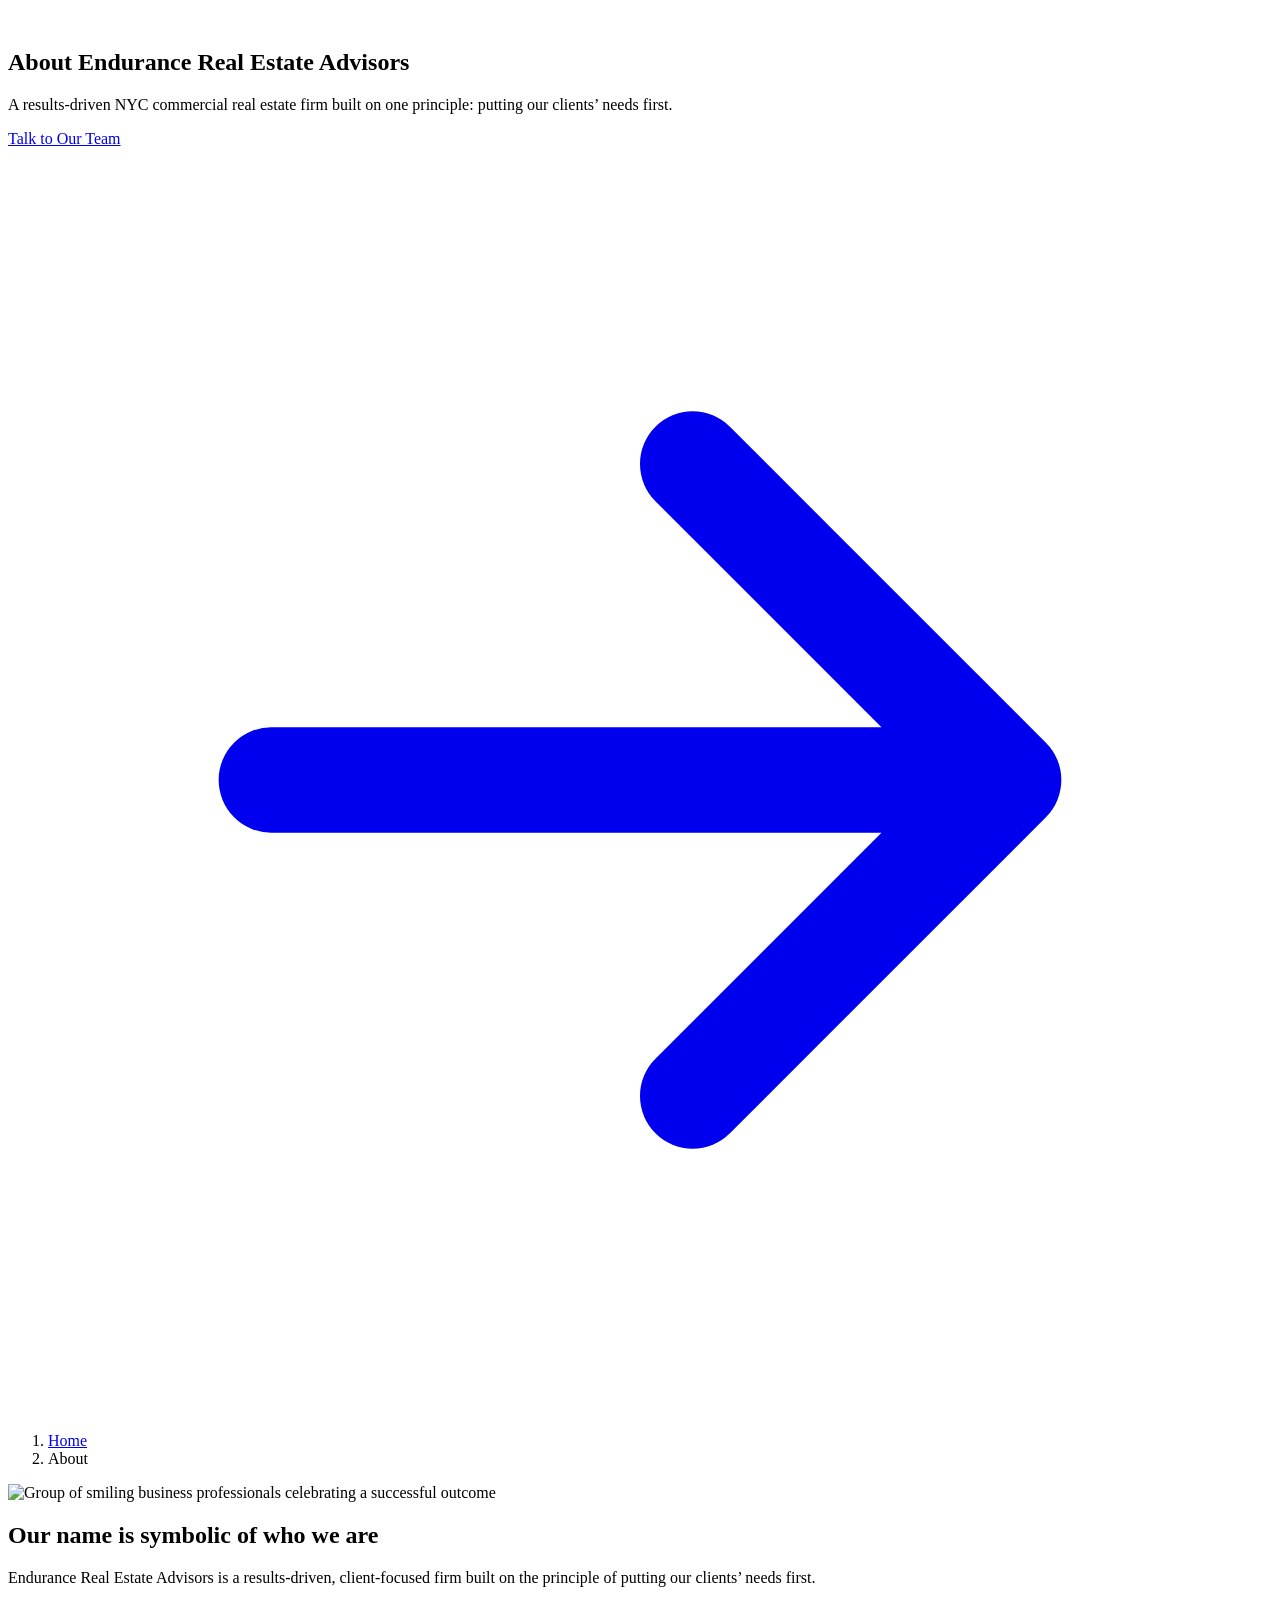
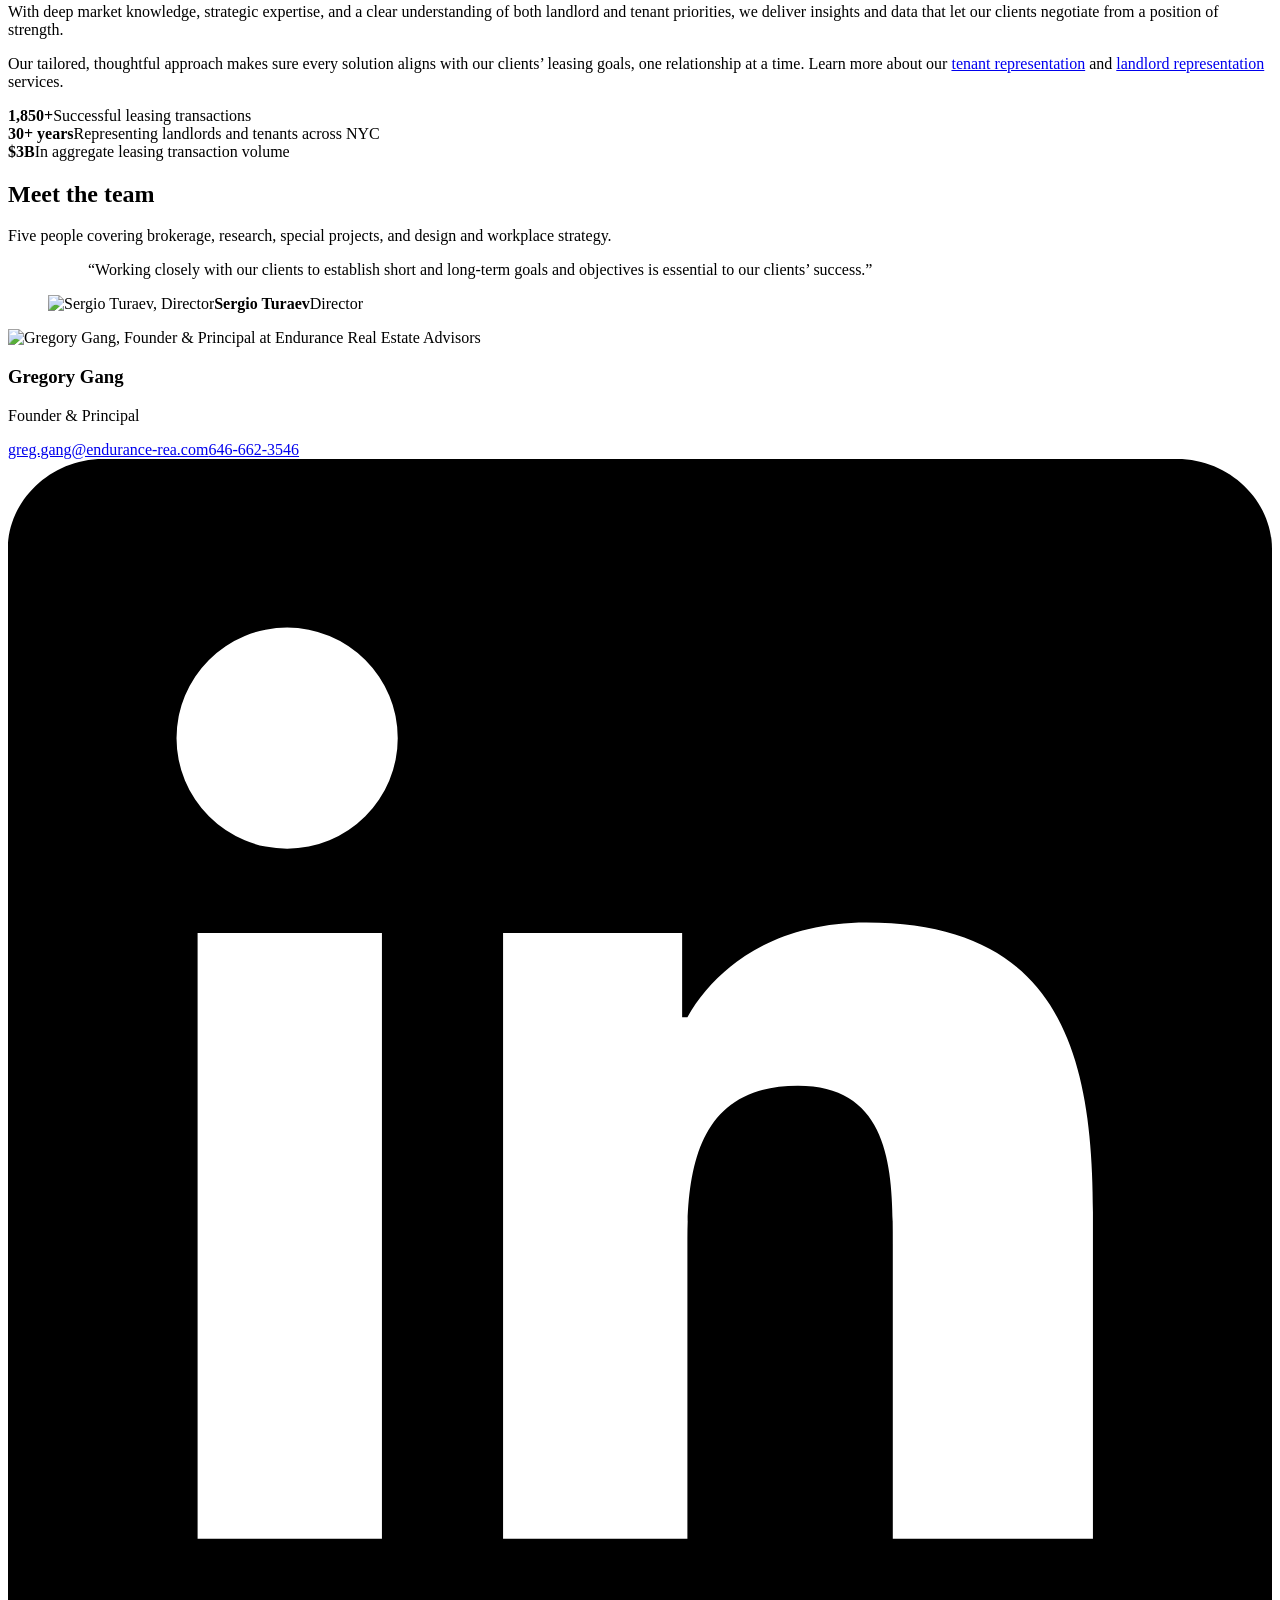
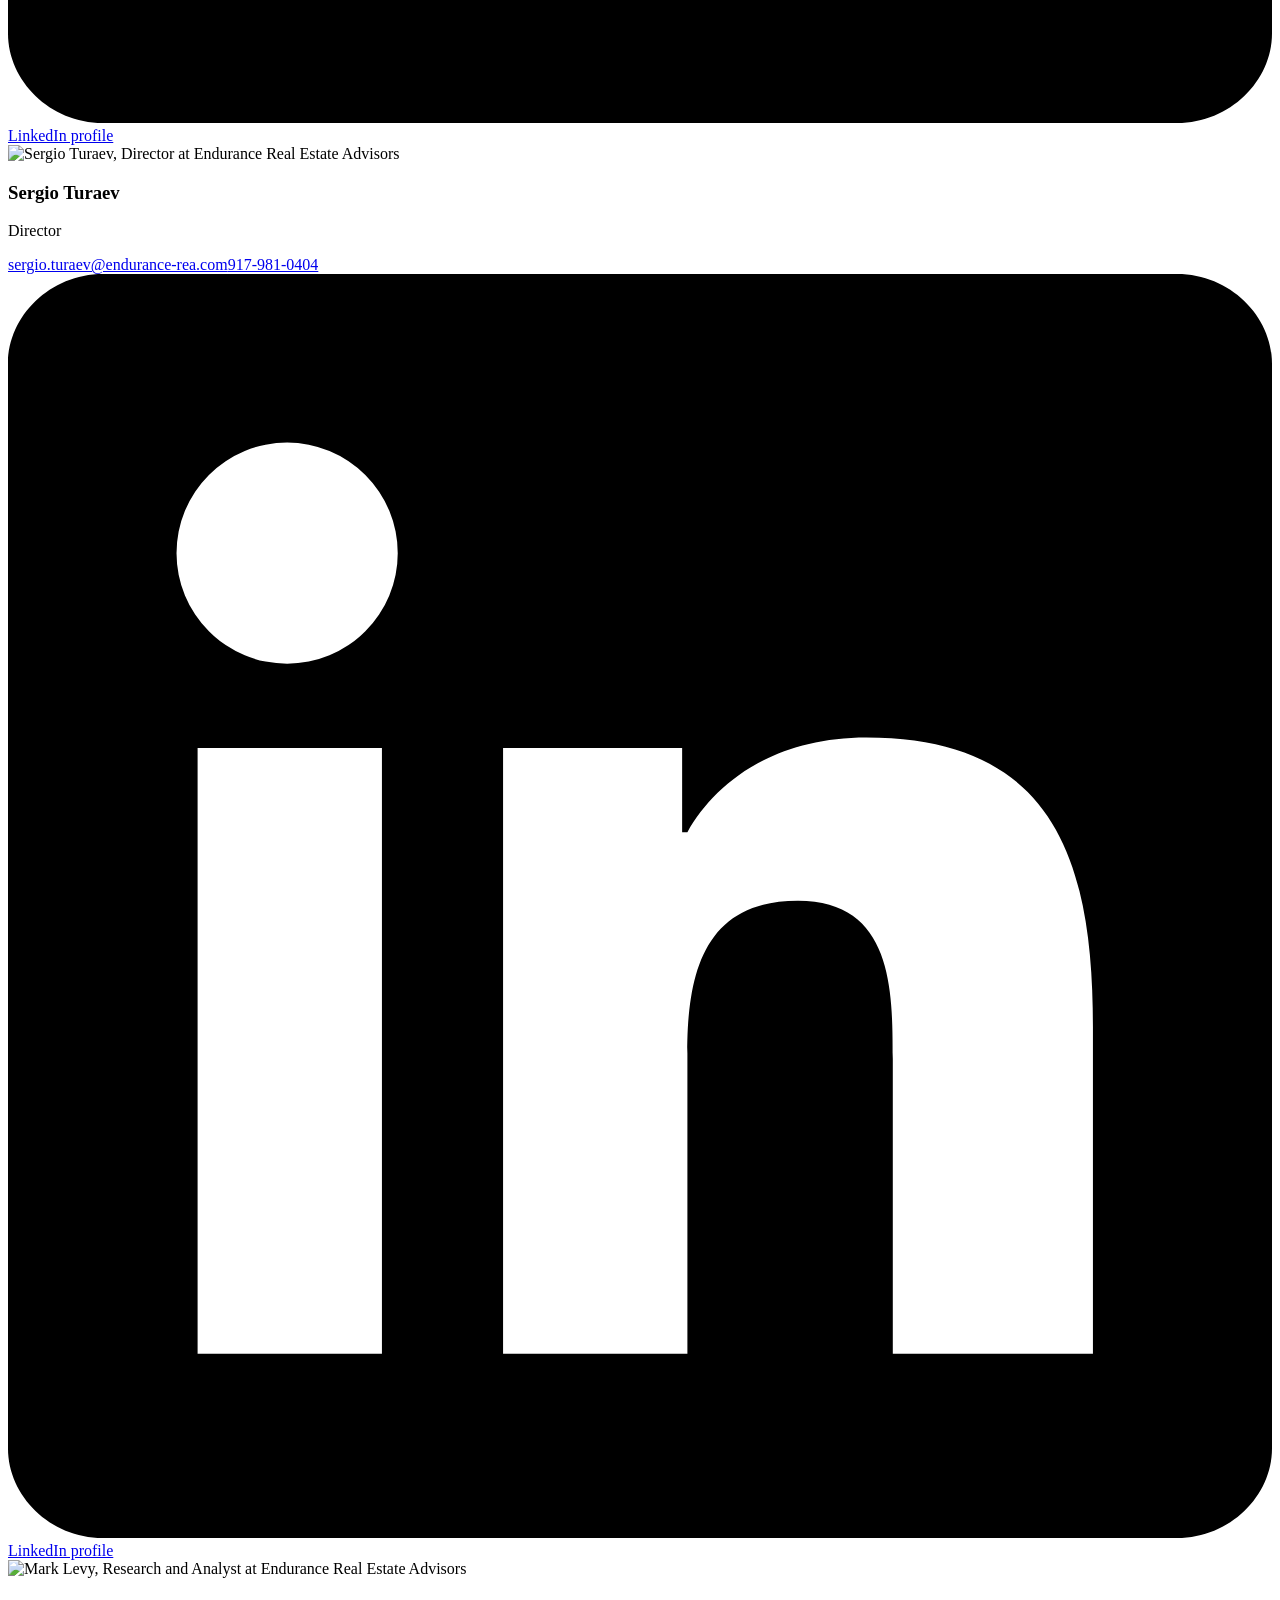
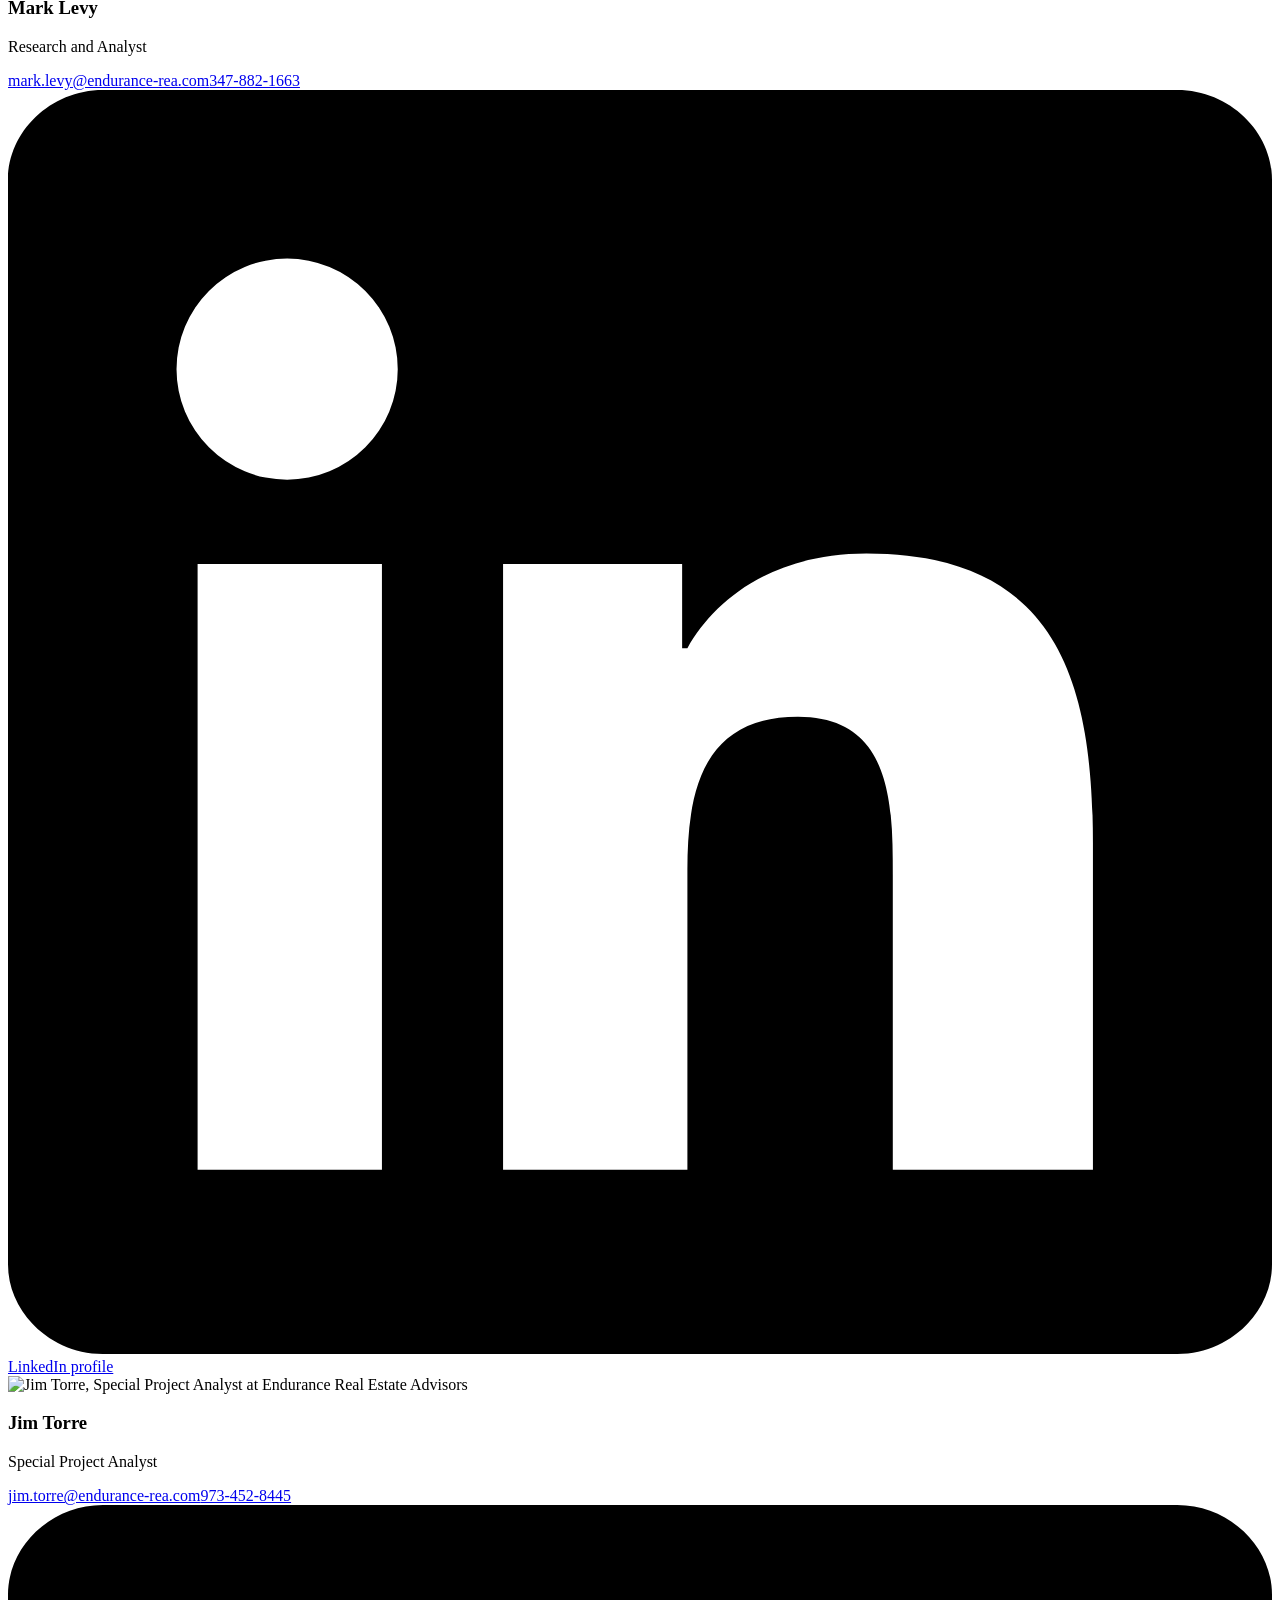
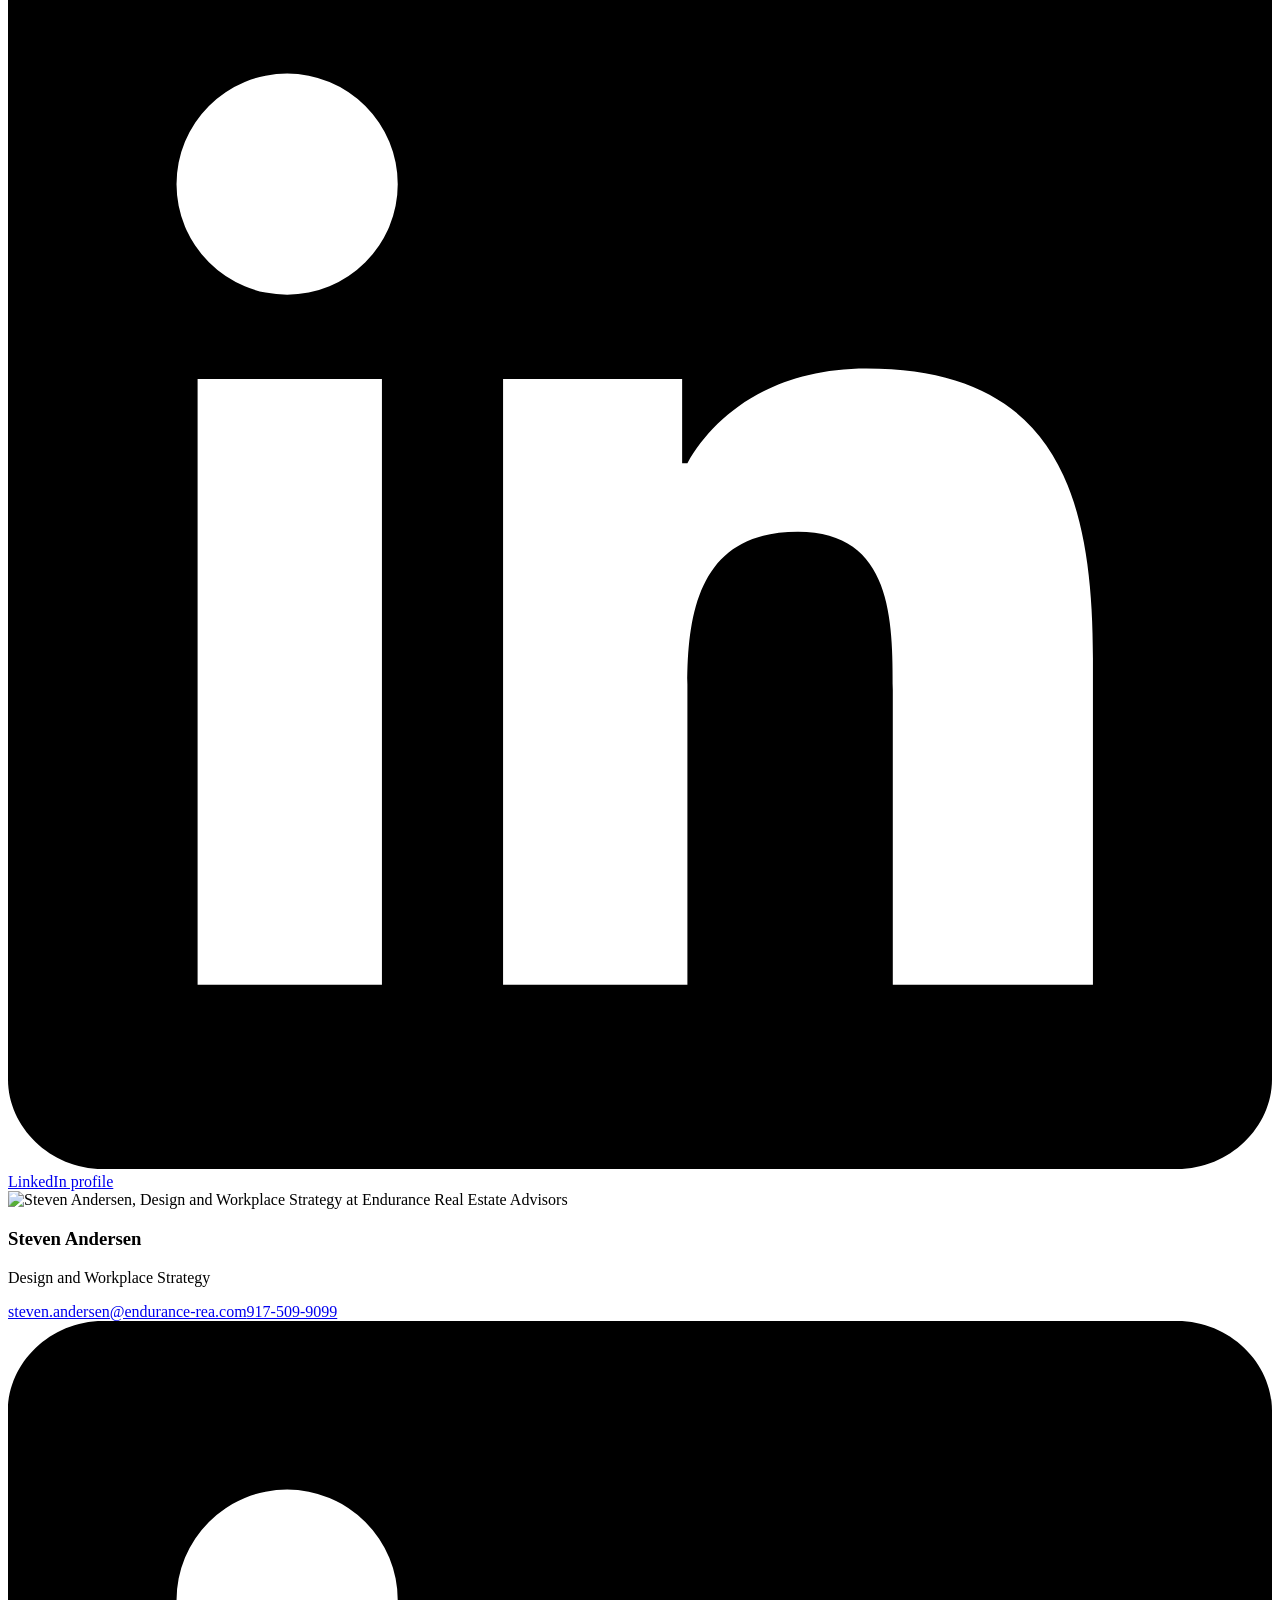
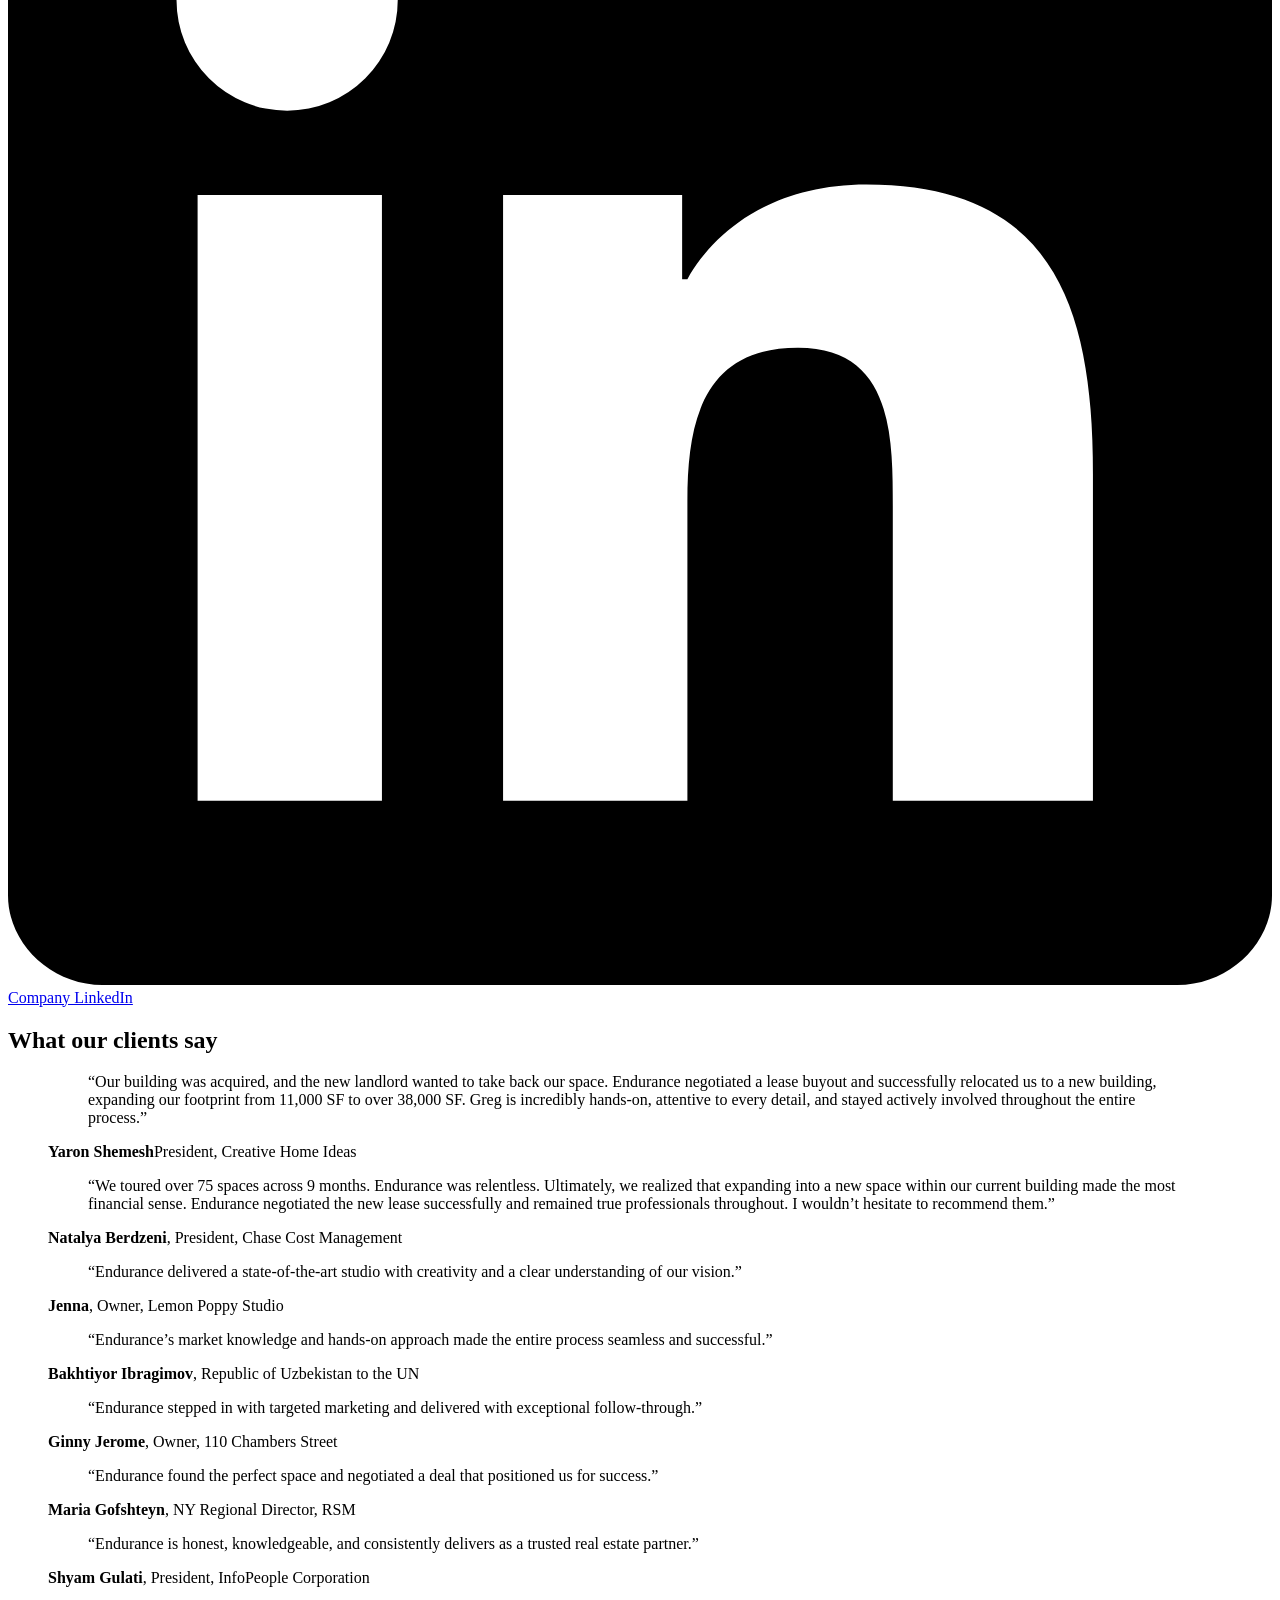
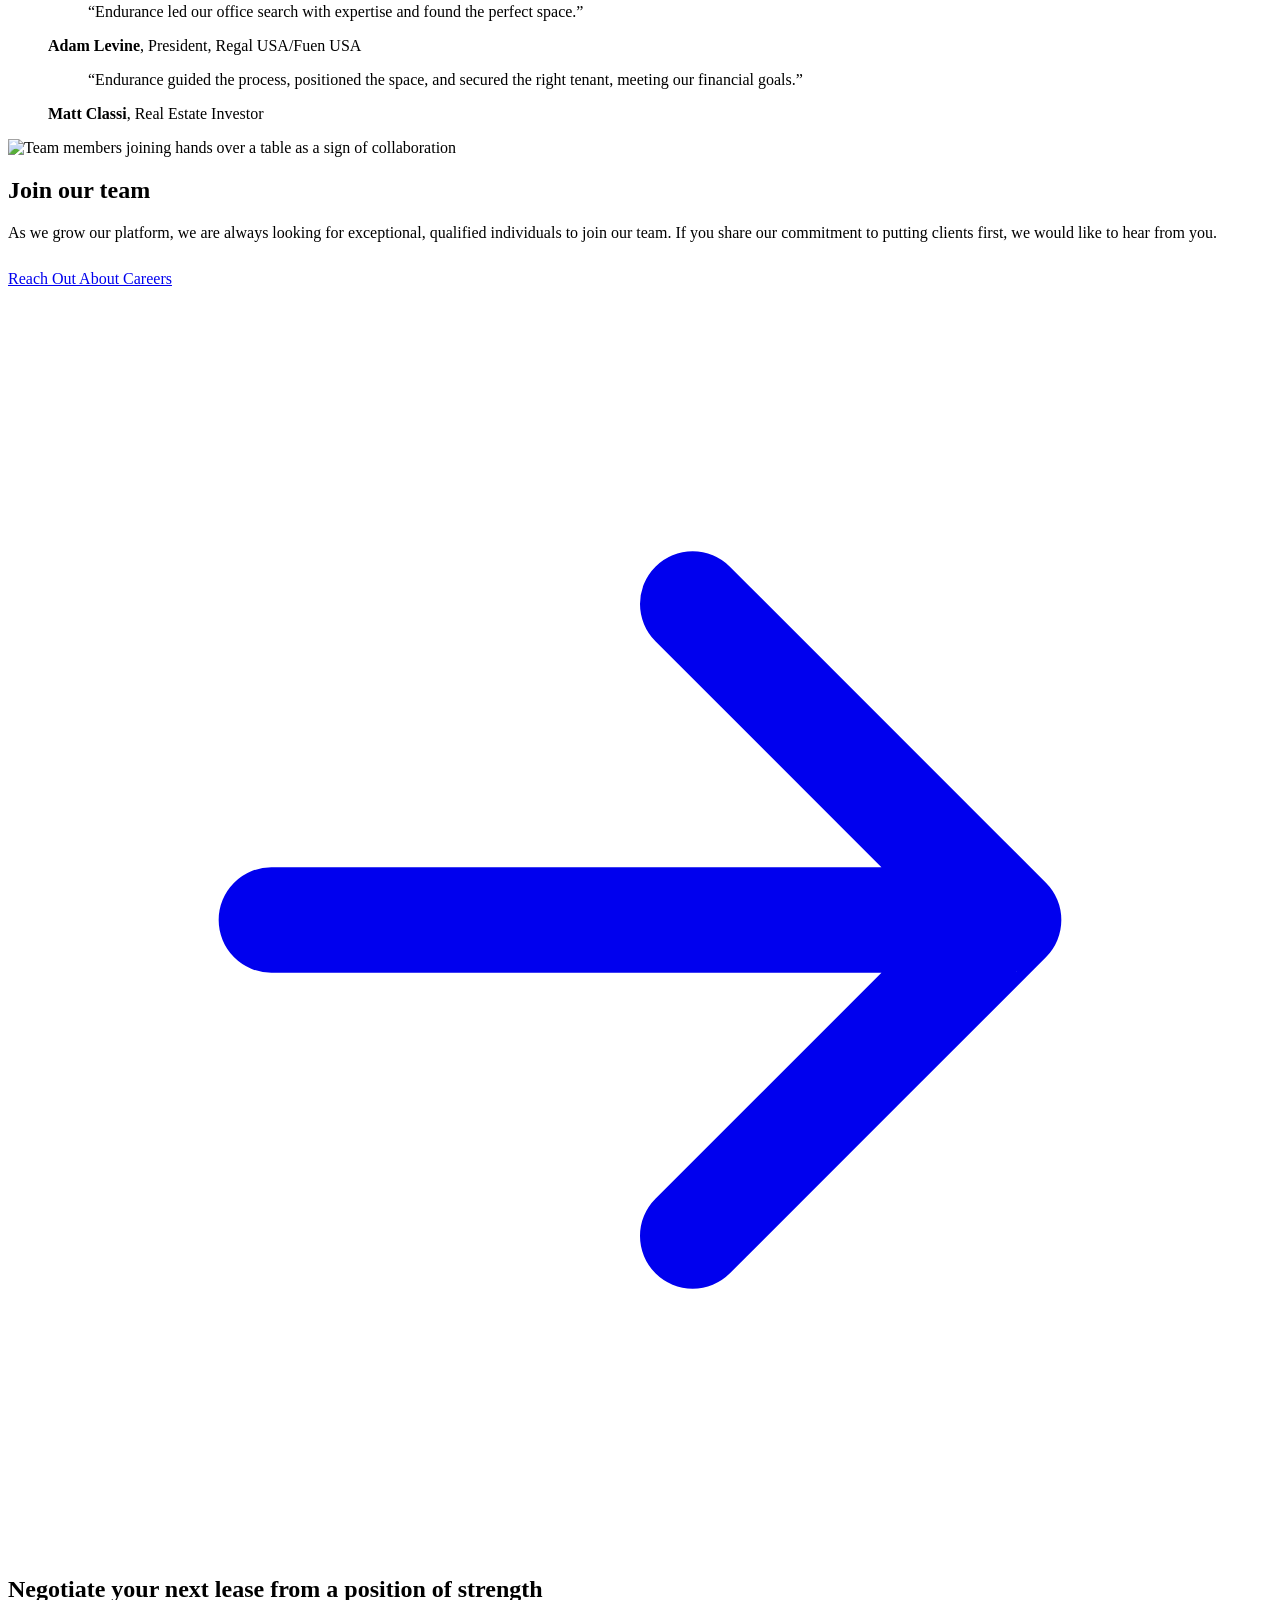
==== commit 086c2288: "Redesign for an editorial look and restore missing team content - Recover the remaining team headsho" ====
--- a/site/about/index.html
+++ b/site/about/index.html
@@ -7,7 +7,7 @@
 <meta name="description" content="Meet Endurance Real Estate Advisors: 30+ years, 1,850+ leases and $3B in NYC volume for tenants and landlords. Meet the team and contact us today.">
 <meta name="robots" content="index,follow">
 <link rel="canonical" href="https://endurance-rea.com/about/">
-<meta name="theme-color" content="#15171a">
+<meta name="theme-color" content="#17191c">
 <link rel="icon" href="/favicon.svg" type="image/svg+xml">
 <link rel="icon" href="/favicon-32.png" sizes="32x32" type="image/png">
 <link rel="apple-touch-icon" href="/apple-touch-icon.png">
@@ -17,115 +17,88 @@
 <meta property="og:title" content="About Our NYC Commercial Real Estate Team | Endurance">
 <meta property="og:description" content="Meet Endurance Real Estate Advisors: 30+ years, 1,850+ leases and $3B in NYC volume for tenants and landlords. Meet the team and contact us today.">
 <meta property="og:url" content="https://endurance-rea.com/about/">
-<meta property="og:image" content="https://endurance-rea.com/images/commercial-real-estate-team-meeting-manhattan.jpg">
+<meta property="og:image" content="https://endurance-rea.com/images/atlas-statue-rockefeller-center-manhattan.jpg">
 <meta property="og:locale" content="en_US">
 <meta name="twitter:card" content="summary_large_image">
 <meta name="twitter:title" content="About Our NYC Commercial Real Estate Team | Endurance">
 <meta name="twitter:description" content="Meet Endurance Real Estate Advisors: 30+ years, 1,850+ leases and $3B in NYC volume for tenants and landlords. Meet the team and contact us today.">
-<meta name="twitter:image" content="https://endurance-rea.com/images/commercial-real-estate-team-meeting-manhattan.jpg">
-<link rel="stylesheet" href="/css/style.css?v=1">
-<script type="application/ld+json">{"@context":"https://schema.org","@type":"AboutPage","name":"About Endurance Real Estate Advisors","url":"https://endurance-rea.com/about/","about":{"@id":"https://endurance-rea.com/#business"},"mainEntity":[{"@type":"Person","name":"Gregory Gang","jobTitle":"Founder & Principal","email":"greg.gang@endurance-rea.com","telephone":"+16466623546","worksFor":{"@id":"https://endurance-rea.com/#business"},"image":"https://endurance-rea.com/images/gregory-gang-founder-endurance-real-estate-advisors.jpg"},{"@type":"Person","name":"Sergio Turaev","jobTitle":"Director","email":"sergio.turaev@endurance-rea.com","telephone":"+19179810404","worksFor":{"@id":"https://endurance-rea.com/#business"},"image":"https://endurance-rea.com/images/sergio-turaev-director-endurance-real-estate-advisors.jpg"},{"@type":"Person","name":"Mark Levy","jobTitle":"Research and Analyst","email":"mark.levy@endurance-rea.com","telephone":"+13478821663","worksFor":{"@id":"https://endurance-rea.com/#business"}},{"@type":"Person","name":"Jim Torre","jobTitle":"Special Project Analyst","email":"jim.torre@endurance-rea.com","telephone":"+19734528445","worksFor":{"@id":"https://endurance-rea.com/#business"}},{"@type":"Person","name":"Steven Andersen","jobTitle":"Design and Workplace Strategy","email":"steven.andersen@endurance-rea.com","telephone":"+19175099099","worksFor":{"@id":"https://endurance-rea.com/#business"}}]}</script>
+<meta name="twitter:image" content="https://endurance-rea.com/images/atlas-statue-rockefeller-center-manhattan.jpg">
+<link rel="preconnect" href="https://fonts.googleapis.com">
+<link rel="preconnect" href="https://fonts.gstatic.com" crossorigin>
+<link rel="stylesheet" href="https://fonts.googleapis.com/css2?family=Barlow+Condensed:wght@500;600;700&family=Barlow:ital,wght@0,400;0,500;0,600;1,400&display=swap" media="print" onload="this.media='all'">
+<noscript><link rel="stylesheet" href="https://fonts.googleapis.com/css2?family=Barlow+Condensed:wght@500;600;700&family=Barlow:ital,wght@0,400;0,500;0,600;1,400&display=swap"></noscript>
+<link rel="stylesheet" href="/css/style.css?v=2">
+<script type="application/ld+json">{"@context":"https://schema.org","@type":"AboutPage","name":"About Endurance Real Estate Advisors","url":"https://endurance-rea.com/about/","about":{"@id":"https://endurance-rea.com/#business"},"mainEntity":[{"@type":"Person","name":"Gregory Gang","jobTitle":"Founder & Principal","email":"greg.gang@endurance-rea.com","telephone":"+16466623546","image":"https://endurance-rea.com/images/gregory-gang-founder-endurance-real-estate-advisors.jpg","worksFor":{"@id":"https://endurance-rea.com/#business"},"sameAs":["https://www.linkedin.com/in/gregory-gang-276263a/"]},{"@type":"Person","name":"Sergio Turaev","jobTitle":"Director","email":"sergio.turaev@endurance-rea.com","telephone":"+19179810404","image":"https://endurance-rea.com/images/sergio-turaev-director-endurance-real-estate-advisors.jpg","worksFor":{"@id":"https://endurance-rea.com/#business"},"sameAs":["https://www.linkedin.com/in/sergioturaev/"]},{"@type":"Person","name":"Mark Levy","jobTitle":"Research and Analyst","email":"mark.levy@endurance-rea.com","telephone":"+13478821663","image":"https://endurance-rea.com/images/mark-levy-research-analyst-endurance-real-estate-advisors.jpg","worksFor":{"@id":"https://endurance-rea.com/#business"},"sameAs":["https://www.linkedin.com/in/marklevy10/"]},{"@type":"Person","name":"Jim Torre","jobTitle":"Special Project Analyst","email":"jim.torre@endurance-rea.com","telephone":"+19734528445","image":"https://endurance-rea.com/images/jim-torre-special-project-analyst-endurance-real-estate-advisors.jpg","worksFor":{"@id":"https://endurance-rea.com/#business"},"sameAs":["https://www.linkedin.com/in/jim-torre-a67467178/"]},{"@type":"Person","name":"Steven Andersen","jobTitle":"Design and Workplace Strategy","email":"steven.andersen@endurance-rea.com","telephone":"+19175099099","image":"https://endurance-rea.com/images/steven-andersen-design-workplace-strategy-endurance-real-estate-advisors.jpg","worksFor":{"@id":"https://endurance-rea.com/#business"}}]}</script>
 <script type="application/ld+json">{"@context":"https://schema.org","@type":"BreadcrumbList","itemListElement":[{"@type":"ListItem","position":1,"name":"Home","item":"https://endurance-rea.com/"},{"@type":"ListItem","position":2,"name":"About","item":"https://endurance-rea.com/about/"}]}</script>
 </head>
 <body>
 <a class="skip" href="#main">Skip to main content</a>
 <header class="site-header">
   <div class="wrap hdr">
-    <a class="logo" href="/" aria-label="Endurance Real Estate Advisors home"><img src="/images/brand/endurance-real-estate-advisors-logo.svg" width="200" height="37" alt="Endurance Real Estate Advisors logo"></a>
+    <a class="logo" href="/" aria-label="Endurance Real Estate Advisors home"><img src="/images/brand/endurance-real-estate-advisors-logo.svg" width="196" height="37" alt="Endurance Real Estate Advisors logo"></a>
     <nav class="nav" id="site-nav" aria-label="Main"><ul><li class="has-sub"><a href="/services/">Services</a><ul class="sub"><li><a href="/services/tenant-representation/">Tenant Representation</a></li><li><a href="/services/landlord-representation/">Landlord Representation</a></li></ul></li><li><a href="/about/" aria-current="page">About</a></li><li><a href="/insights/">Insights</a></li><li><a href="/faq/">FAQ</a></li><li class="nav-contact-m"><a href="/contact/">Contact</a></li></ul></nav>
     <a class="hdr-phone" href="tel:+16466623546"><svg viewBox="0 0 24 24" fill="none" stroke="currentColor" stroke-width="2" stroke-linecap="round" stroke-linejoin="round" aria-hidden="true"><path d="M22 16.9v3a2 2 0 0 1-2.2 2 19.8 19.8 0 0 1-8.6-3.1 19.5 19.5 0 0 1-6-6A19.8 19.8 0 0 1 2.1 4.2 2 2 0 0 1 4.1 2h3a2 2 0 0 1 2 1.7c.1 1 .4 1.9.7 2.8a2 2 0 0 1-.5 2.1L8 9.9a16 16 0 0 0 6 6l1.3-1.3a2 2 0 0 1 2.1-.4c.9.3 1.8.6 2.8.7a2 2 0 0 1 1.7 2z"/></svg>(646) 662-3546</a>
     <a class="btn btn-primary hdr-cta" href="/contact/">Contact Us</a>
     <a class="hdr-call" href="tel:+16466623546" aria-label="Call (646) 662-3546"><svg viewBox="0 0 24 24" fill="none" stroke="currentColor" stroke-width="2" stroke-linecap="round" stroke-linejoin="round" aria-hidden="true"><path d="M22 16.9v3a2 2 0 0 1-2.2 2 19.8 19.8 0 0 1-8.6-3.1 19.5 19.5 0 0 1-6-6A19.8 19.8 0 0 1 2.1 4.2 2 2 0 0 1 4.1 2h3a2 2 0 0 1 2 1.7c.1 1 .4 1.9.7 2.8a2 2 0 0 1-.5 2.1L8 9.9a16 16 0 0 0 6 6l1.3-1.3a2 2 0 0 1 2.1-.4c.9.3 1.8.6 2.8.7a2 2 0 0 1 1.7 2z"/></svg></a>
-    <button class="menu-btn" type="button" aria-controls="site-nav" aria-expanded="false" aria-label="Open menu"><svg viewBox="0 0 24 24" fill="none" stroke="currentColor" stroke-width="2" stroke-linecap="round" aria-hidden="true"><path d="M3 6h18M3 12h18M3 18h18"/></svg></button>
+    <button class="menu-btn" type="button" aria-controls="site-nav" aria-expanded="false" aria-label="Open menu"><svg viewBox="0 0 24 24" fill="none" stroke="currentColor" stroke-width="2" stroke-linecap="round" aria-hidden="true"><path d="M3 7h18M3 12h18M3 17h18"/></svg></button>
   </div>
 </header>
 <main id="main">
-<section class="hero hero-sm">
-  <div class="hero-img"><img src="/images/commercial-real-estate-team-meeting-manhattan-1280.webp" srcset="/images/commercial-real-estate-team-meeting-manhattan-640.webp 640w, /images/commercial-real-estate-team-meeting-manhattan-1280.webp 1280w, /images/commercial-real-estate-team-meeting-manhattan-1920.webp 1920w" sizes="100vw" width="1920" height="1280" alt="Overhead view of the Endurance team meeting around a long conference table in Manhattan" fetchpriority="high" decoding="async"></div>
-  <div class="wrap">
-    <span class="eyebrow">About Us</span>
+<section class="hero hero-inner">
+  <div class="hero-media"><img src="/images/atlas-statue-rockefeller-center-manhattan-1280.webp" srcset="/images/atlas-statue-rockefeller-center-manhattan-640.webp 640w, /images/atlas-statue-rockefeller-center-manhattan-1280.webp 1280w, /images/atlas-statue-rockefeller-center-manhattan-1536.webp 1536w" sizes="100vw" width="1536" height="2048" alt="Atlas statue holding the celestial heavens at Rockefeller Center in Manhattan" fetchpriority="high" decoding="async" style="--fp:50% 58%;--fpm:45% 55%"></div>
+  <div class="wrap hero-body">
     <h1>About Endurance Real Estate Advisors</h1>
     <p class="sub">A results-driven NYC commercial real estate firm built on one principle: putting our clients’ needs first.</p>
     
-    <div class="hero-actions"><a class="btn btn-primary" href="/contact/">Talk to Our Team <svg viewBox="0 0 24 24" fill="none" stroke="currentColor" stroke-width="2.2" stroke-linecap="round" stroke-linejoin="round" aria-hidden="true"><path d="M5 12h14M13 5l7 7-7 7"/></svg></a></div>
+    <div class="hero-actions"><a class="btn btn-primary" href="/contact/">Talk to Our Team <svg viewBox="0 0 24 24" fill="none" stroke="currentColor" stroke-width="2" stroke-linecap="round" stroke-linejoin="round" aria-hidden="true"><path d="M5 12h14M13 6l6 6-6 6"/></svg></a></div>
   </div>
 </section><nav class="crumbs" aria-label="Breadcrumb"><div class="wrap"><ol><li><a href="/">Home</a></li><li aria-current="page">About</li></ol></div></nav>
 <section class="section">
-  <div class="wrap split">
-    <div>
-      <span class="eyebrow">Our name is symbolic of who we are</span>
-      <h2>A client-focused NYC commercial real estate firm</h2>
+  <div class="wrap">
+    <div class="split"><div class="media"><img src="/images/commercial-real-estate-professionals-nyc-1280.webp" srcset="/images/commercial-real-estate-professionals-nyc-640.webp 640w, /images/commercial-real-estate-professionals-nyc-1280.webp 1280w, /images/commercial-real-estate-professionals-nyc-1920.webp 1920w" sizes="(min-width: 900px) 50vw, 100vw" width="1920" height="1280" alt="Group of smiling business professionals celebrating a successful outcome" loading="lazy" decoding="async"></div><div><h2>Our name is symbolic of who we are</h2>
       <p>Endurance Real Estate Advisors is a results-driven, client-focused firm built on the principle of putting our clients’ needs first.</p>
-      <p>With deep market knowledge, strategic expertise, and a clear understanding of both landlord and tenant priorities, we deliver insights and data that empower our clients to negotiate from a position of strength.</p>
-      <p>Our tailored, thoughtful approach ensures every solution aligns with our clients’ leasing goals, one relationship at a time. Learn more about our <a href="/services/tenant-representation/">tenant representation</a> and <a href="/services/landlord-representation/">landlord representation</a> services.</p>
-    </div>
-    <img src="/images/commercial-real-estate-professionals-nyc-1280.webp" srcset="/images/commercial-real-estate-professionals-nyc-640.webp 640w, /images/commercial-real-estate-professionals-nyc-1280.webp 1280w, /images/commercial-real-estate-professionals-nyc-1920.webp 1920w" sizes="(min-width: 900px) 520px, 100vw" width="1920" height="1280" alt="Group of business professionals celebrating a successful outcome" loading="lazy" decoding="async" class="rounded">
+      <p>With deep market knowledge, strategic expertise, and a clear understanding of both landlord and tenant priorities, we deliver insights and data that let our clients negotiate from a position of strength.</p>
+      <p>Our tailored, thoughtful approach makes sure every solution aligns with our clients’ leasing goals, one relationship at a time. Learn more about our <a href="/services/tenant-representation/">tenant representation</a> and <a href="/services/landlord-representation/">landlord representation</a> services.</p></div></div>
   </div>
 </section>
 <section class="stats" aria-label="Track record">
   <div class="wrap">
-    <div class="stat"><b>1,850<span>+</span></b><small>Successful leasing transactions</small></div>
-    <div class="stat"><b>30<span>+</span> Years</b><small>Representing landlords and tenants across NYC</small></div>
-    <div class="stat"><b>$3B</b><small>In aggregate leasing transaction volume</small></div>
+    <div class="stat"><b>1,850+</b><span>Successful leasing transactions</span></div>
+    <div class="stat"><b>30+ years</b><span>Representing landlords and tenants across NYC</span></div>
+    <div class="stat"><b>$3B</b><span>In aggregate leasing transaction volume</span></div>
   </div>
 </section>
-<section class="section">
+<section class="section warm" id="team">
   <div class="wrap">
-    <div class="grid-3">
-      <div class="card"><div class="icon"><svg viewBox="0 0 24 24" fill="none" stroke="currentColor" stroke-width="2" stroke-linecap="round" stroke-linejoin="round" aria-hidden="true"><path d="M12 22s8-4 8-10V5l-8-3-8 3v7c0 6 8 10 8 10z"/></svg></div><h3>Trusted results</h3><p>More than 1,850 successful leasing transactions for tenants and landlords.</p></div>
-      <div class="card"><div class="icon"><svg viewBox="0 0 24 24" fill="none" stroke="currentColor" stroke-width="2" stroke-linecap="round" stroke-linejoin="round" aria-hidden="true"><rect x="4" y="2" width="16" height="20" rx="1"/><path d="M9 22v-4h6v4M8 6h.01M12 6h.01M16 6h.01M8 10h.01M12 10h.01M16 10h.01M8 14h.01M12 14h.01M16 14h.01"/></svg></div><h3>Proven experience</h3><p>30+ years representing landlords and tenants across New York City.</p></div>
-      <div class="card"><div class="icon"><svg viewBox="0 0 24 24" fill="none" stroke="currentColor" stroke-width="2" stroke-linecap="round" stroke-linejoin="round" aria-hidden="true"><path d="M3 3v18h18"/><path d="M7 15l4-4 3 3 5-6"/></svg></div><h3>Market knowledge</h3><p>$3B in aggregate leasing transaction volume informs every recommendation we make.</p></div>
+    <div class="cols">
+      <div><h2>Meet the team</h2><p class="lead">Five people covering brokerage, research, special projects, and design and workplace strategy.</p></div>
+      <figure class="pull"><blockquote><p>“Working closely with our clients to establish short and long-term goals and objectives is essential to our clients’ success.”</p></blockquote><figcaption><img src="/images/sergio-turaev-director-endurance-real-estate-advisors-600.webp" srcset="/images/sergio-turaev-director-endurance-real-estate-advisors-600.webp 600w" sizes="76px" width="600" height="750" alt="Sergio Turaev, Director" loading="lazy" decoding="async"><span><b>Sergio Turaev</b>Director</span></figcaption></figure>
     </div>
+    <div class="team"><article class="person"><img src="/images/gregory-gang-founder-endurance-real-estate-advisors-480.webp" srcset="/images/gregory-gang-founder-endurance-real-estate-advisors-480.webp 480w" sizes="(min-width: 760px) 240px, 50vw" width="480" height="600" alt="Gregory Gang, Founder &amp; Principal at Endurance Real Estate Advisors" loading="lazy" decoding="async"><h3>Gregory Gang</h3><p class="role">Founder & Principal</p><a href="mailto:greg.gang@endurance-rea.com">greg.gang@endurance-rea.com</a><a href="tel:+16466623546">646-662-3546</a><a class="li" href="https://www.linkedin.com/in/gregory-gang-276263a/" rel="noopener" target="_blank" aria-label="Gregory Gang on LinkedIn"><svg viewBox="0 0 24 24" aria-hidden="true"><path d="M20.4 20.5h-3.6v-5.6c0-1.3 0-3-1.8-3s-2.1 1.4-2.1 2.9v5.7H9.4V9h3.4v1.6h.1c.5-.9 1.6-1.8 3.4-1.8 3.6 0 4.3 2.4 4.3 5.5v6.2zM5.3 7.4a2.1 2.1 0 1 1 0-4.2 2.1 2.1 0 0 1 0 4.2zM7.1 20.5H3.6V9h3.5v11.5zM22.2 0H1.8C.8 0 0 .8 0 1.7v20.6c0 .9.8 1.7 1.8 1.7h20.4c1 0 1.8-.8 1.8-1.7V1.7C24 .8 23.2 0 22.2 0z"/></svg> LinkedIn profile</a></article><article class="person"><img src="/images/sergio-turaev-director-endurance-real-estate-advisors-600.webp" srcset="/images/sergio-turaev-director-endurance-real-estate-advisors-600.webp 600w" sizes="(min-width: 760px) 240px, 50vw" width="600" height="750" alt="Sergio Turaev, Director at Endurance Real Estate Advisors" loading="lazy" decoding="async"><h3>Sergio Turaev</h3><p class="role">Director</p><a href="mailto:sergio.turaev@endurance-rea.com">sergio.turaev@endurance-rea.com</a><a href="tel:+19179810404">917-981-0404</a><a class="li" href="https://www.linkedin.com/in/sergioturaev/" rel="noopener" target="_blank" aria-label="Sergio Turaev on LinkedIn"><svg viewBox="0 0 24 24" aria-hidden="true"><path d="M20.4 20.5h-3.6v-5.6c0-1.3 0-3-1.8-3s-2.1 1.4-2.1 2.9v5.7H9.4V9h3.4v1.6h.1c.5-.9 1.6-1.8 3.4-1.8 3.6 0 4.3 2.4 4.3 5.5v6.2zM5.3 7.4a2.1 2.1 0 1 1 0-4.2 2.1 2.1 0 0 1 0 4.2zM7.1 20.5H3.6V9h3.5v11.5zM22.2 0H1.8C.8 0 0 .8 0 1.7v20.6c0 .9.8 1.7 1.8 1.7h20.4c1 0 1.8-.8 1.8-1.7V1.7C24 .8 23.2 0 22.2 0z"/></svg> LinkedIn profile</a></article><article class="person"><img src="/images/mark-levy-research-analyst-endurance-real-estate-advisors-600.webp" srcset="/images/mark-levy-research-analyst-endurance-real-estate-advisors-600.webp 600w" sizes="(min-width: 760px) 240px, 50vw" width="600" height="750" alt="Mark Levy, Research and Analyst at Endurance Real Estate Advisors" loading="lazy" decoding="async"><h3>Mark Levy</h3><p class="role">Research and Analyst</p><a href="mailto:mark.levy@endurance-rea.com">mark.levy@endurance-rea.com</a><a href="tel:+13478821663">347-882-1663</a><a class="li" href="https://www.linkedin.com/in/marklevy10/" rel="noopener" target="_blank" aria-label="Mark Levy on LinkedIn"><svg viewBox="0 0 24 24" aria-hidden="true"><path d="M20.4 20.5h-3.6v-5.6c0-1.3 0-3-1.8-3s-2.1 1.4-2.1 2.9v5.7H9.4V9h3.4v1.6h.1c.5-.9 1.6-1.8 3.4-1.8 3.6 0 4.3 2.4 4.3 5.5v6.2zM5.3 7.4a2.1 2.1 0 1 1 0-4.2 2.1 2.1 0 0 1 0 4.2zM7.1 20.5H3.6V9h3.5v11.5zM22.2 0H1.8C.8 0 0 .8 0 1.7v20.6c0 .9.8 1.7 1.8 1.7h20.4c1 0 1.8-.8 1.8-1.7V1.7C24 .8 23.2 0 22.2 0z"/></svg> LinkedIn profile</a></article><article class="person"><img src="/images/jim-torre-special-project-analyst-endurance-real-estate-advisors-600.webp" srcset="/images/jim-torre-special-project-analyst-endurance-real-estate-advisors-600.webp 600w" sizes="(min-width: 760px) 240px, 50vw" width="600" height="750" alt="Jim Torre, Special Project Analyst at Endurance Real Estate Advisors" loading="lazy" decoding="async"><h3>Jim Torre</h3><p class="role">Special Project Analyst</p><a href="mailto:jim.torre@endurance-rea.com">jim.torre@endurance-rea.com</a><a href="tel:+19734528445">973-452-8445</a><a class="li" href="https://www.linkedin.com/in/jim-torre-a67467178/" rel="noopener" target="_blank" aria-label="Jim Torre on LinkedIn"><svg viewBox="0 0 24 24" aria-hidden="true"><path d="M20.4 20.5h-3.6v-5.6c0-1.3 0-3-1.8-3s-2.1 1.4-2.1 2.9v5.7H9.4V9h3.4v1.6h.1c.5-.9 1.6-1.8 3.4-1.8 3.6 0 4.3 2.4 4.3 5.5v6.2zM5.3 7.4a2.1 2.1 0 1 1 0-4.2 2.1 2.1 0 0 1 0 4.2zM7.1 20.5H3.6V9h3.5v11.5zM22.2 0H1.8C.8 0 0 .8 0 1.7v20.6c0 .9.8 1.7 1.8 1.7h20.4c1 0 1.8-.8 1.8-1.7V1.7C24 .8 23.2 0 22.2 0z"/></svg> LinkedIn profile</a></article><article class="person"><img src="/images/steven-andersen-design-workplace-strategy-endurance-real-estate-advisors-600.webp" srcset="/images/steven-andersen-design-workplace-strategy-endurance-real-estate-advisors-600.webp 600w" sizes="(min-width: 760px) 240px, 50vw" width="600" height="749" alt="Steven Andersen, Design and Workplace Strategy at Endurance Real Estate Advisors" loading="lazy" decoding="async"><h3>Steven Andersen</h3><p class="role">Design and Workplace Strategy</p><a href="mailto:steven.andersen@endurance-rea.com">steven.andersen@endurance-rea.com</a><a href="tel:+19175099099">917-509-9099</a><a class="li" href="https://www.linkedin.com/company/endurance-real-estate-advisors/" rel="noopener" target="_blank" aria-label="Endurance Real Estate Advisors on LinkedIn"><svg viewBox="0 0 24 24" aria-hidden="true"><path d="M20.4 20.5h-3.6v-5.6c0-1.3 0-3-1.8-3s-2.1 1.4-2.1 2.9v5.7H9.4V9h3.4v1.6h.1c.5-.9 1.6-1.8 3.4-1.8 3.6 0 4.3 2.4 4.3 5.5v6.2zM5.3 7.4a2.1 2.1 0 1 1 0-4.2 2.1 2.1 0 0 1 0 4.2zM7.1 20.5H3.6V9h3.5v11.5zM22.2 0H1.8C.8 0 0 .8 0 1.7v20.6c0 .9.8 1.7 1.8 1.7h20.4c1 0 1.8-.8 1.8-1.7V1.7C24 .8 23.2 0 22.2 0z"/></svg> Company LinkedIn</a></article></div>
   </div>
 </section>
 
-<section class="section section-dark" id="team">
+<section class="section" id="testimonials">
   <div class="wrap">
-    <div class="split" style="margin-bottom:48px">
-      <div>
-        <span class="eyebrow">Our team</span>
-        <h2>Meet the Endurance team</h2>
-        <p class="quote-big">“Working closely with our clients to establish short and long-term goals and objectives is essential to our clients’ success.”</p>
-        <div class="quote-by"><div><b>Sergio Turaev</b><span>Director, Endurance Real Estate Advisors</span></div></div>
-      </div>
-      <div>
-        <p><mark class="ph">[ADD BIO: Gregory Gang, Founder &amp; Principal, background and experience]</mark></p>
-        <p><mark class="ph">[ADD BIO: Sergio Turaev, Director]</mark></p>
-      </div>
-    </div>
-    <div class="team"><article class="person"><img src="/images/gregory-gang-founder-endurance-real-estate-advisors-480.webp" srcset="/images/gregory-gang-founder-endurance-real-estate-advisors-480.webp 480w" sizes="(min-width: 760px) 260px, 100vw" width="480" height="600" alt="Gregory Gang, Founder &amp; Principal at Endurance Real Estate Advisors" loading="lazy" decoding="async"><div class="info"><h3>Gregory Gang</h3><p class="role">Founder & Principal</p><a href="mailto:greg.gang@endurance-rea.com">greg.gang@endurance-rea.com</a><a href="tel:+16466623546">646-662-3546</a></div></article><article class="person"><img src="/images/sergio-turaev-director-endurance-real-estate-advisors-600.webp" srcset="/images/sergio-turaev-director-endurance-real-estate-advisors-600.webp 600w" sizes="(min-width: 760px) 260px, 100vw" width="600" height="750" alt="Sergio Turaev, Director at Endurance Real Estate Advisors" loading="lazy" decoding="async"><div class="info"><h3>Sergio Turaev</h3><p class="role">Director</p><a href="mailto:sergio.turaev@endurance-rea.com">sergio.turaev@endurance-rea.com</a><a href="tel:+19179810404">917-981-0404</a></div></article><article class="person"><div class="avatar" role="img" aria-label="Headshot coming soon for Mark Levy">ML<mark class="ph">[ADD HEADSHOT]</mark></div><div class="info"><h3>Mark Levy</h3><p class="role">Research and Analyst</p><a href="mailto:mark.levy@endurance-rea.com">mark.levy@endurance-rea.com</a><a href="tel:+13478821663">347-882-1663</a></div></article><article class="person"><div class="avatar" role="img" aria-label="Headshot coming soon for Jim Torre">JT<mark class="ph">[ADD HEADSHOT]</mark></div><div class="info"><h3>Jim Torre</h3><p class="role">Special Project Analyst</p><a href="mailto:jim.torre@endurance-rea.com">jim.torre@endurance-rea.com</a><a href="tel:+19734528445">973-452-8445</a></div></article><article class="person"><div class="avatar" role="img" aria-label="Headshot coming soon for Steven Andersen">SA<mark class="ph">[ADD HEADSHOT]</mark></div><div class="info"><h3>Steven Andersen</h3><p class="role">Design and Workplace Strategy</p><a href="mailto:steven.andersen@endurance-rea.com">steven.andersen@endurance-rea.com</a><a href="tel:+19175099099">917-509-9099</a></div></article></div>
+    <div class="intro"><h2>What our clients say</h2></div>
+    <figure class="pull long"><blockquote><p>“Our building was acquired, and the new landlord wanted to take back our space. Endurance negotiated a lease buyout and successfully relocated us to a new building, expanding our footprint from 11,000 SF to over 38,000 SF. Greg is incredibly hands-on, attentive to every detail, and stayed actively involved throughout the entire process.”</p></blockquote><figcaption><span><b>Yaron Shemesh</b>President, Creative Home Ideas</span></figcaption></figure>
+    <div class="quotes"><figure class="q"><blockquote><p>“We toured over 75 spaces across 9 months. Endurance was relentless. Ultimately, we realized that expanding into a new space within our current building made the most financial sense. Endurance negotiated the new lease successfully and remained true professionals throughout. I wouldn’t hesitate to recommend them.”</p></blockquote><figcaption><b>Natalya Berdzeni</b>, President, Chase Cost Management</figcaption></figure><figure class="q"><blockquote><p>“Endurance delivered a state-of-the-art studio with creativity and a clear understanding of our vision.”</p></blockquote><figcaption><b>Jenna</b>, Owner, Lemon Poppy Studio</figcaption></figure><figure class="q"><blockquote><p>“Endurance’s market knowledge and hands-on approach made the entire process seamless and successful.”</p></blockquote><figcaption><b>Bakhtiyor Ibragimov</b>, Republic of Uzbekistan to the UN</figcaption></figure><figure class="q"><blockquote><p>“Endurance stepped in with targeted marketing and delivered with exceptional follow-through.”</p></blockquote><figcaption><b>Ginny Jerome</b>, Owner, 110 Chambers Street</figcaption></figure><figure class="q"><blockquote><p>“Endurance found the perfect space and negotiated a deal that positioned us for success.”</p></blockquote><figcaption><b>Maria Gofshteyn</b>, NY Regional Director, RSM</figcaption></figure><figure class="q"><blockquote><p>“Endurance is honest, knowledgeable, and consistently delivers as a trusted real estate partner.”</p></blockquote><figcaption><b>Shyam Gulati</b>, President, InfoPeople Corporation</figcaption></figure><figure class="q"><blockquote><p>“Endurance led our office search with expertise and found the perfect space.”</p></blockquote><figcaption><b>Adam Levine</b>, President, Regal USA/Fuen USA</figcaption></figure><figure class="q"><blockquote><p>“Endurance guided the process, positioned the space, and secured the right tenant, meeting our financial goals.”</p></blockquote><figcaption><b>Matt Classi</b>, Real Estate Investor</figcaption></figure></div>
   </div>
 </section>
 
-<section class="section section-mist" id="testimonials">
+<section class="section warm" id="careers">
   <div class="wrap">
-    <div class="head center"><span class="eyebrow">Testimonials</span><h2>Trusted by NYC tenants, owners and investors</h2></div>
-    <div class="tgrid"><figure class="tcard feature"><blockquote><p>Our building was acquired, and the new landlord wanted to take back our space. Endurance negotiated a lease buyout and successfully relocated us to a new building, expanding our footprint from 11,000 SF to over 38,000 SF. Greg is incredibly hands-on, attentive to every detail, and stayed actively involved throughout the entire process.</p></blockquote><figcaption><b>Yaron Shemesh</b>President, Creative Home Ideas</figcaption></figure><figure class="tcard feature"><blockquote><p>We toured over 75 spaces across 9 months. Endurance was relentless. Ultimately, we realized that expanding into a new space within our current building made the most financial sense. Endurance negotiated the new lease successfully and remained true professionals throughout. I wouldn’t hesitate to recommend them.</p></blockquote><figcaption><b>Natalya Berdzeni</b>President, Chase Cost Management</figcaption></figure></div>
-    <div class="tgrid three" style="margin-top:20px">
-      <figure class="tcard"><blockquote><p>Endurance delivered a state-of-the-art studio with creativity and a clear understanding of our vision.</p></blockquote><figcaption><b>Jenna</b>Owner, Lemon Poppy Studio</figcaption></figure><figure class="tcard"><blockquote><p>Endurance’s market knowledge and hands-on approach made the entire process seamless and successful.</p></blockquote><figcaption><b>Bakhtiyor Ibragimov</b>Republic of Uzbekistan to the UN</figcaption></figure><figure class="tcard"><blockquote><p>Endurance stepped in with targeted marketing and delivered with exceptional follow-through.</p></blockquote><figcaption><b>Ginny Jerome</b>Owner, 110 Chambers Street</figcaption></figure>
-      <figure class="tcard"><blockquote><p>Endurance found the perfect space and negotiated a deal that positioned us for success.</p></blockquote><figcaption><b>Maria Gofshteyn</b>NY Regional Director, RSM</figcaption></figure><figure class="tcard"><blockquote><p>Endurance is honest, knowledgeable, and consistently delivers as a trusted real estate partner.</p></blockquote><figcaption><b>Shyam Gulati</b>President, InfoPeople Corporation</figcaption></figure><figure class="tcard"><blockquote><p>Endurance led our office search with expertise and found the perfect space.</p></blockquote><figcaption><b>Adam Levine</b>President, Regal USA/Fuen USA</figcaption></figure>
-    </div>
-    <div class="tgrid" style="margin-top:20px"><figure class="tcard"><blockquote><p>Endurance guided the process, positioned the space, and secured the right tenant, meeting our financial goals.</p></blockquote><figcaption><b>Matt Classi</b>Real Estate Investor</figcaption></figure><figure class="tcard"><blockquote><p><mark class="ph">[ADD TESTIMONIAL HERE]</mark></p></blockquote><figcaption><b><mark class="ph">[Client name]</mark></b><mark class="ph">[Title, Company]</mark></figcaption></figure></div>
+    <div class="split rev"><div class="media"><img src="/images/endurance-team-collaboration-500.webp" srcset="/images/endurance-team-collaboration-500.webp 500w, /images/endurance-team-collaboration-500.webp 500w" sizes="(min-width: 900px) 50vw, 100vw" width="500" height="280" alt="Team members joining hands over a table as a sign of collaboration" loading="lazy" decoding="async"></div><div><h2>Join our team</h2>
+      <p>As we grow our platform, we are always looking for exceptional, qualified individuals to join our team. If you share our commitment to putting clients first, we would like to hear from you.</p>
+      <p style="margin-top:28px"><a class="btn btn-primary" href="/contact/?topic=careers">Reach Out About Careers <svg viewBox="0 0 24 24" fill="none" stroke="currentColor" stroke-width="2" stroke-linecap="round" stroke-linejoin="round" aria-hidden="true"><path d="M5 12h14M13 6l6 6-6 6"/></svg></a></p></div></div>
   </div>
 </section>
-
-<section class="section" id="careers">
-  <div class="wrap split">
-    <div>
-      <span class="eyebrow">Careers</span>
-      <h2>Join our team</h2>
-      <p>As we grow our platform, we are always looking for exceptional, qualified individuals to join our team. If you share our commitment to putting clients first, we would like to hear from you.</p>
-      <p><a class="btn btn-primary" href="/contact/?topic=careers">Reach Out About Careers <svg viewBox="0 0 24 24" fill="none" stroke="currentColor" stroke-width="2.2" stroke-linecap="round" stroke-linejoin="round" aria-hidden="true"><path d="M5 12h14M13 5l7 7-7 7"/></svg></a></p>
-    </div>
-    <img src="/images/tenant-advantage-analysis-lease-research-1280.webp" srcset="/images/tenant-advantage-analysis-lease-research-640.webp 640w, /images/tenant-advantage-analysis-lease-research-1280.webp 1280w" sizes="(min-width: 900px) 520px, 100vw" width="1280" height="853" alt="Team members collaborating on laptops in an office" loading="lazy" decoding="async" class="rounded">
-  </div>
-</section>
-<section class="cta-band" aria-label="Contact Endurance Real Estate Advisors">
+<section class="cta" aria-label="Contact Endurance Real Estate Advisors">
   <div class="wrap">
-    <div><h2>Ready to negotiate from a position of strength?</h2><p>Advice, attention and service you would expect from a friend, with the expertise of an industry veteran.</p></div>
+    <div><h2>Negotiate your next lease from a position of strength</h2><p>Advice, attention and service you would expect from a friend, with the expertise of an industry veteran.</p></div>
     <div class="btns">
-      <a class="btn btn-white" href="/contact/">Schedule a Consultation</a>
-      <a class="btn btn-ghost" href="tel:+16466623546"><svg viewBox="0 0 24 24" fill="none" stroke="currentColor" stroke-width="2" stroke-linecap="round" stroke-linejoin="round" aria-hidden="true"><path d="M22 16.9v3a2 2 0 0 1-2.2 2 19.8 19.8 0 0 1-8.6-3.1 19.5 19.5 0 0 1-6-6A19.8 19.8 0 0 1 2.1 4.2 2 2 0 0 1 4.1 2h3a2 2 0 0 1 2 1.7c.1 1 .4 1.9.7 2.8a2 2 0 0 1-.5 2.1L8 9.9a16 16 0 0 0 6 6l1.3-1.3a2 2 0 0 1 2.1-.4c.9.3 1.8.6 2.8.7a2 2 0 0 1 1.7 2z"/></svg> (646) 662-3546</a>
+      <a class="btn btn-primary" href="/contact/">Schedule a Consultation <svg viewBox="0 0 24 24" fill="none" stroke="currentColor" stroke-width="2" stroke-linecap="round" stroke-linejoin="round" aria-hidden="true"><path d="M5 12h14M13 6l6 6-6 6"/></svg></a>
+      <a class="btn btn-dark" href="tel:+16466623546"><svg viewBox="0 0 24 24" fill="none" stroke="currentColor" stroke-width="2" stroke-linecap="round" stroke-linejoin="round" aria-hidden="true"><path d="M22 16.9v3a2 2 0 0 1-2.2 2 19.8 19.8 0 0 1-8.6-3.1 19.5 19.5 0 0 1-6-6A19.8 19.8 0 0 1 2.1 4.2 2 2 0 0 1 4.1 2h3a2 2 0 0 1 2 1.7c.1 1 .4 1.9.7 2.8a2 2 0 0 1-.5 2.1L8 9.9a16 16 0 0 0 6 6l1.3-1.3a2 2 0 0 1 2.1-.4c.9.3 1.8.6 2.8.7a2 2 0 0 1 1.7 2z"/></svg> (646) 662-3546</a>
     </div>
   </div>
 </section>
@@ -134,11 +107,11 @@
   <div class="wrap">
     <div class="fgrid">
       <div>
-        <a href="/" aria-label="Endurance Real Estate Advisors home"><img src="/images/brand/endurance-real-estate-advisors-logo.svg" width="200" height="37" alt="Endurance Real Estate Advisors logo" loading="lazy"></a>
-        <p style="margin-top:16px">A full-service commercial real estate brokerage and advisory firm in New York City, representing tenants and landlords with attention to detail and a commitment to exceeding expectations.</p>
+        <a href="/" aria-label="Endurance Real Estate Advisors home"><img src="/images/brand/endurance-real-estate-advisors-logo.svg" width="196" height="37" alt="Endurance Real Estate Advisors logo" loading="lazy"></a>
+        <p style="margin-top:20px;max-width:36ch">A full-service commercial real estate brokerage and advisory firm in New York City, representing tenants and landlords.</p>
         <div class="social">
           <a href="https://www.instagram.com/endurance_rea/" rel="noopener" target="_blank" aria-label="Endurance Real Estate Advisors on Instagram"><svg viewBox="0 0 24 24" aria-hidden="true"><path d="M12 2.2c3.2 0 3.6 0 4.8.1 1.2.1 1.8.2 2.2.4.6.2 1 .5 1.4.9.4.4.7.8.9 1.4.2.4.4 1.1.4 2.2.1 1.3.1 1.6.1 4.8s0 3.6-.1 4.8c-.1 1.2-.2 1.8-.4 2.2-.2.6-.5 1-.9 1.4-.4.4-.8.7-1.4.9-.4.2-1.1.4-2.2.4-1.3.1-1.6.1-4.8.1s-3.6 0-4.8-.1c-1.2-.1-1.8-.2-2.2-.4-.6-.2-1-.5-1.4-.9-.4-.4-.7-.8-.9-1.4-.2-.4-.4-1.1-.4-2.2C2.2 15.6 2.2 15.2 2.2 12s0-3.6.1-4.8c.1-1.2.2-1.8.4-2.2.2-.6.5-1 .9-1.4.4-.4.8-.7 1.4-.9.4-.2 1.1-.4 2.2-.4C8.4 2.2 8.8 2.2 12 2.2zm0 1.8c-3.1 0-3.5 0-4.7.1-1.1.1-1.7.2-2.1.4-.5.2-.9.4-1.3.8-.4.4-.6.8-.8 1.3-.2.4-.3 1-.4 2.1C2.6 9.9 2.6 10.3 2.6 12s0 2.1.1 3.3c.1 1.1.2 1.7.4 2.1.2.5.4.9.8 1.3.4.4.8.6 1.3.8.4.2 1 .3 2.1.4 1.2.1 1.6.1 4.7.1s3.5 0 4.7-.1c1.1-.1 1.7-.2 2.1-.4.5-.2.9-.4 1.3-.8.4-.4.6-.8.8-1.3.2-.4.3-1 .4-2.1.1-1.2.1-1.6.1-4.7s0-3.5-.1-4.7c-.1-1.1-.2-1.7-.4-2.1-.2-.5-.4-.9-.8-1.3-.4-.4-.8-.6-1.3-.8-.4-.2-1-.3-2.1-.4C15.5 4 15.1 4 12 4zm0 3.1a4.9 4.9 0 1 1 0 9.8 4.9 4.9 0 0 1 0-9.8zm0 8a3.1 3.1 0 1 0 0-6.2 3.1 3.1 0 0 0 0 6.2zm6.2-8.2a1.1 1.1 0 1 1-2.3 0 1.1 1.1 0 0 1 2.3 0z"/></svg></a>
-          <a href="https://www.linkedin.com/company/1560494/" rel="noopener" target="_blank" aria-label="Endurance Real Estate Advisors on LinkedIn"><svg viewBox="0 0 24 24" aria-hidden="true"><path d="M20.4 20.5h-3.6v-5.6c0-1.3 0-3-1.8-3s-2.1 1.4-2.1 2.9v5.7H9.4V9h3.4v1.6h.1c.5-.9 1.6-1.8 3.4-1.8 3.6 0 4.3 2.4 4.3 5.5v6.2zM5.3 7.4a2.1 2.1 0 1 1 0-4.2 2.1 2.1 0 0 1 0 4.2zM7.1 20.5H3.6V9h3.5v11.5zM22.2 0H1.8C.8 0 0 .8 0 1.7v20.6c0 .9.8 1.7 1.8 1.7h20.4c1 0 1.8-.8 1.8-1.7V1.7C24 .8 23.2 0 22.2 0z"/></svg></a>
+          <a href="https://www.linkedin.com/company/endurance-real-estate-advisors/" rel="noopener" target="_blank" aria-label="Endurance Real Estate Advisors on LinkedIn"><svg viewBox="0 0 24 24" aria-hidden="true"><path d="M20.4 20.5h-3.6v-5.6c0-1.3 0-3-1.8-3s-2.1 1.4-2.1 2.9v5.7H9.4V9h3.4v1.6h.1c.5-.9 1.6-1.8 3.4-1.8 3.6 0 4.3 2.4 4.3 5.5v6.2zM5.3 7.4a2.1 2.1 0 1 1 0-4.2 2.1 2.1 0 0 1 0 4.2zM7.1 20.5H3.6V9h3.5v11.5zM22.2 0H1.8C.8 0 0 .8 0 1.7v20.6c0 .9.8 1.7 1.8 1.7h20.4c1 0 1.8-.8 1.8-1.7V1.7C24 .8 23.2 0 22.2 0z"/></svg></a>
         </div>
       </div>
       <div>
@@ -152,7 +125,7 @@
       <div>
         <h2>Company</h2>
         <ul>
-          <li><a href="/about/">About &amp; Team</a></li>
+          <li><a href="/about/">About and Team</a></li>
           <li><a href="/insights/">Insights</a></li>
           <li><a href="/faq/">FAQ</a></li>
           <li><a href="/about/#careers">Careers</a></li>
@@ -160,7 +133,7 @@
         </ul>
       </div>
       <div>
-        <h2>Visit or Call</h2>
+        <h2>Office</h2>
         <address>
           136 Madison Ave, 5th Floor<br>New York, NY 10016<br>
           <a href="tel:+16466623546">(646) 662-3546</a><br>
@@ -169,15 +142,15 @@
       </div>
     </div>
     <div class="fbottom">
-      <span>&copy; 2026 Endurance Real Estate Advisors. All rights reserved.</span>
-      <span>Commercial real estate brokerage serving New York City.</span>
+      <span>&copy; 2026 Endurance Real Estate Advisors</span>
+      <span>Commercial real estate brokerage, New York City</span>
     </div>
   </div>
 </footer>
 <div class="mbar" aria-label="Quick contact">
-  <a class="btn btn-ghost" href="tel:+16466623546"><svg viewBox="0 0 24 24" fill="none" stroke="currentColor" stroke-width="2" stroke-linecap="round" stroke-linejoin="round" aria-hidden="true"><path d="M22 16.9v3a2 2 0 0 1-2.2 2 19.8 19.8 0 0 1-8.6-3.1 19.5 19.5 0 0 1-6-6A19.8 19.8 0 0 1 2.1 4.2 2 2 0 0 1 4.1 2h3a2 2 0 0 1 2 1.7c.1 1 .4 1.9.7 2.8a2 2 0 0 1-.5 2.1L8 9.9a16 16 0 0 0 6 6l1.3-1.3a2 2 0 0 1 2.1-.4c.9.3 1.8.6 2.8.7a2 2 0 0 1 1.7 2z"/></svg> Call Now</a>
-  <a class="btn btn-primary" href="/contact/">Get in Touch</a>
+  <a class="btn btn-light" href="tel:+16466623546"><svg viewBox="0 0 24 24" fill="none" stroke="currentColor" stroke-width="2" stroke-linecap="round" stroke-linejoin="round" aria-hidden="true"><path d="M22 16.9v3a2 2 0 0 1-2.2 2 19.8 19.8 0 0 1-8.6-3.1 19.5 19.5 0 0 1-6-6A19.8 19.8 0 0 1 2.1 4.2 2 2 0 0 1 4.1 2h3a2 2 0 0 1 2 1.7c.1 1 .4 1.9.7 2.8a2 2 0 0 1-.5 2.1L8 9.9a16 16 0 0 0 6 6l1.3-1.3a2 2 0 0 1 2.1-.4c.9.3 1.8.6 2.8.7a2 2 0 0 1 1.7 2z"/></svg> Call</a>
+  <a class="btn btn-primary" href="/contact/">Contact Us</a>
 </div>
-<script src="/js/main.js?v=1" defer></script>
+<script src="/js/main.js?v=2" defer></script>
 </body>
 </html>
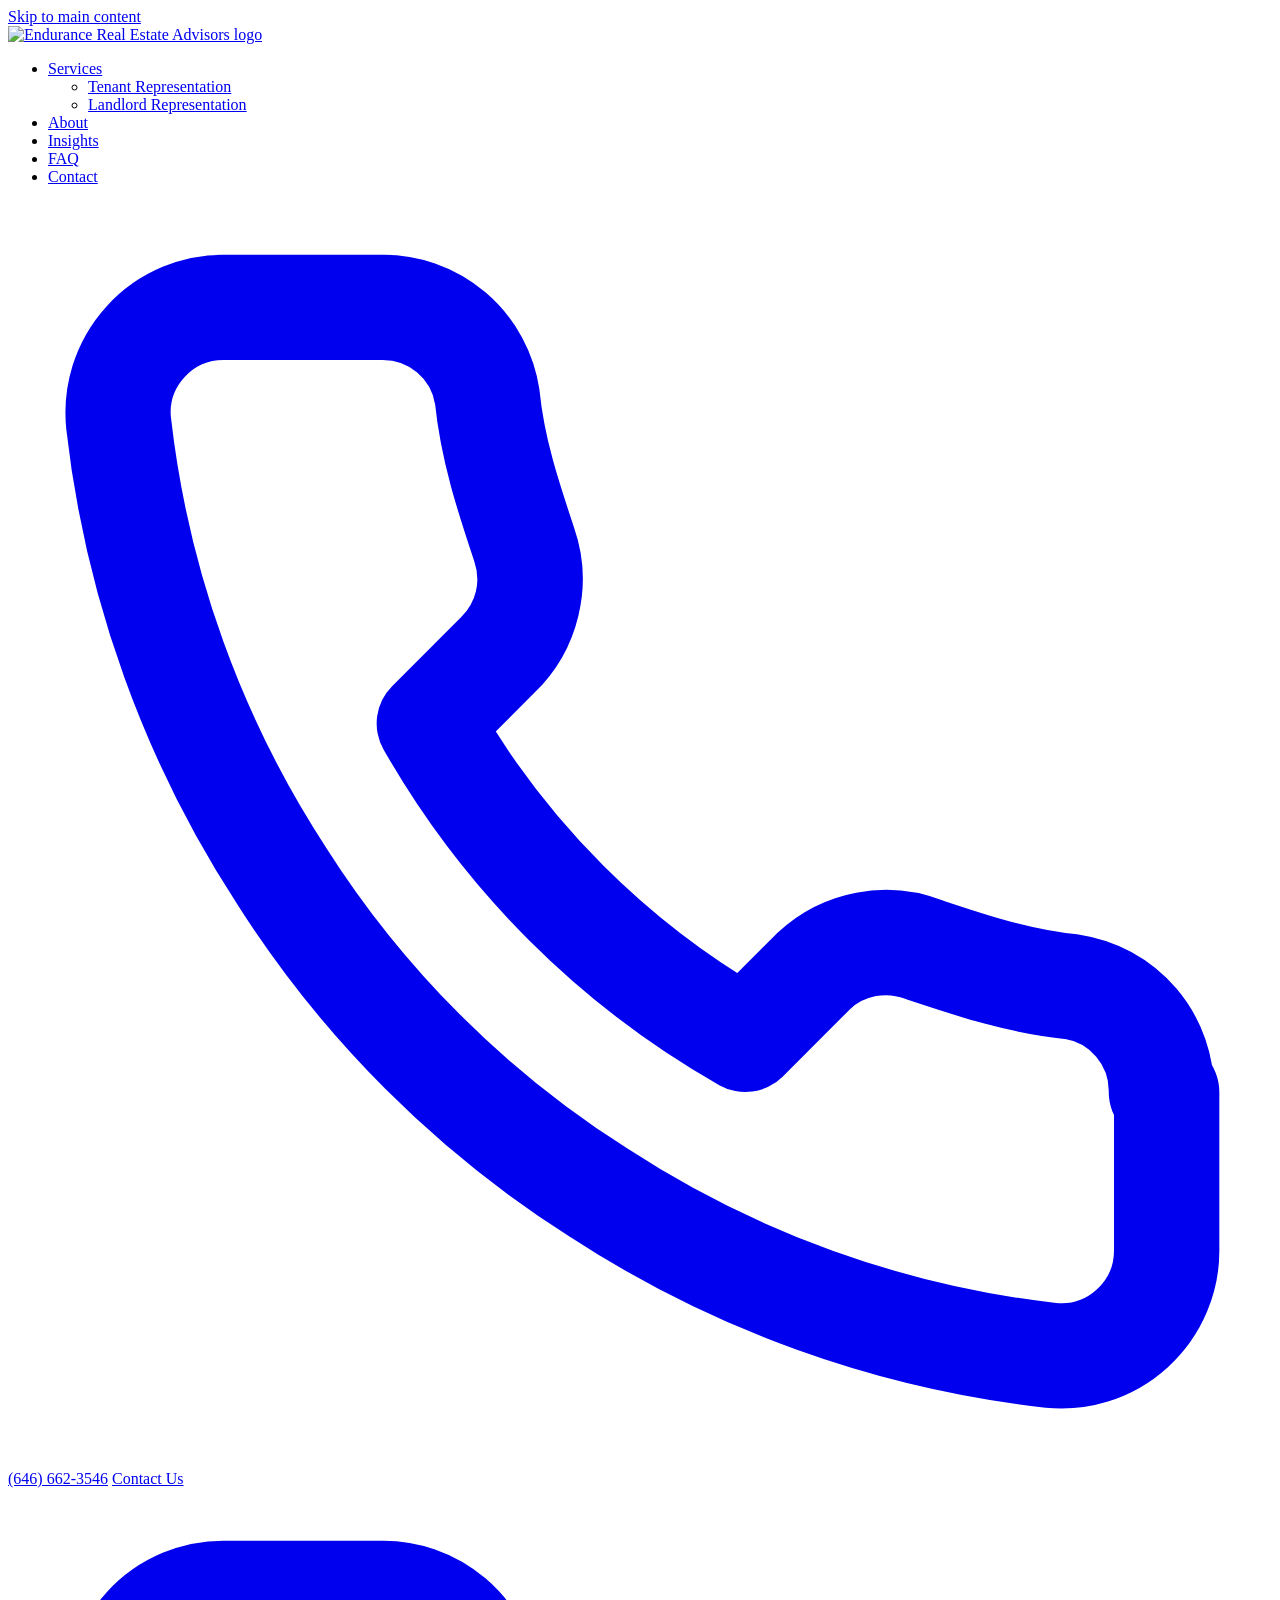
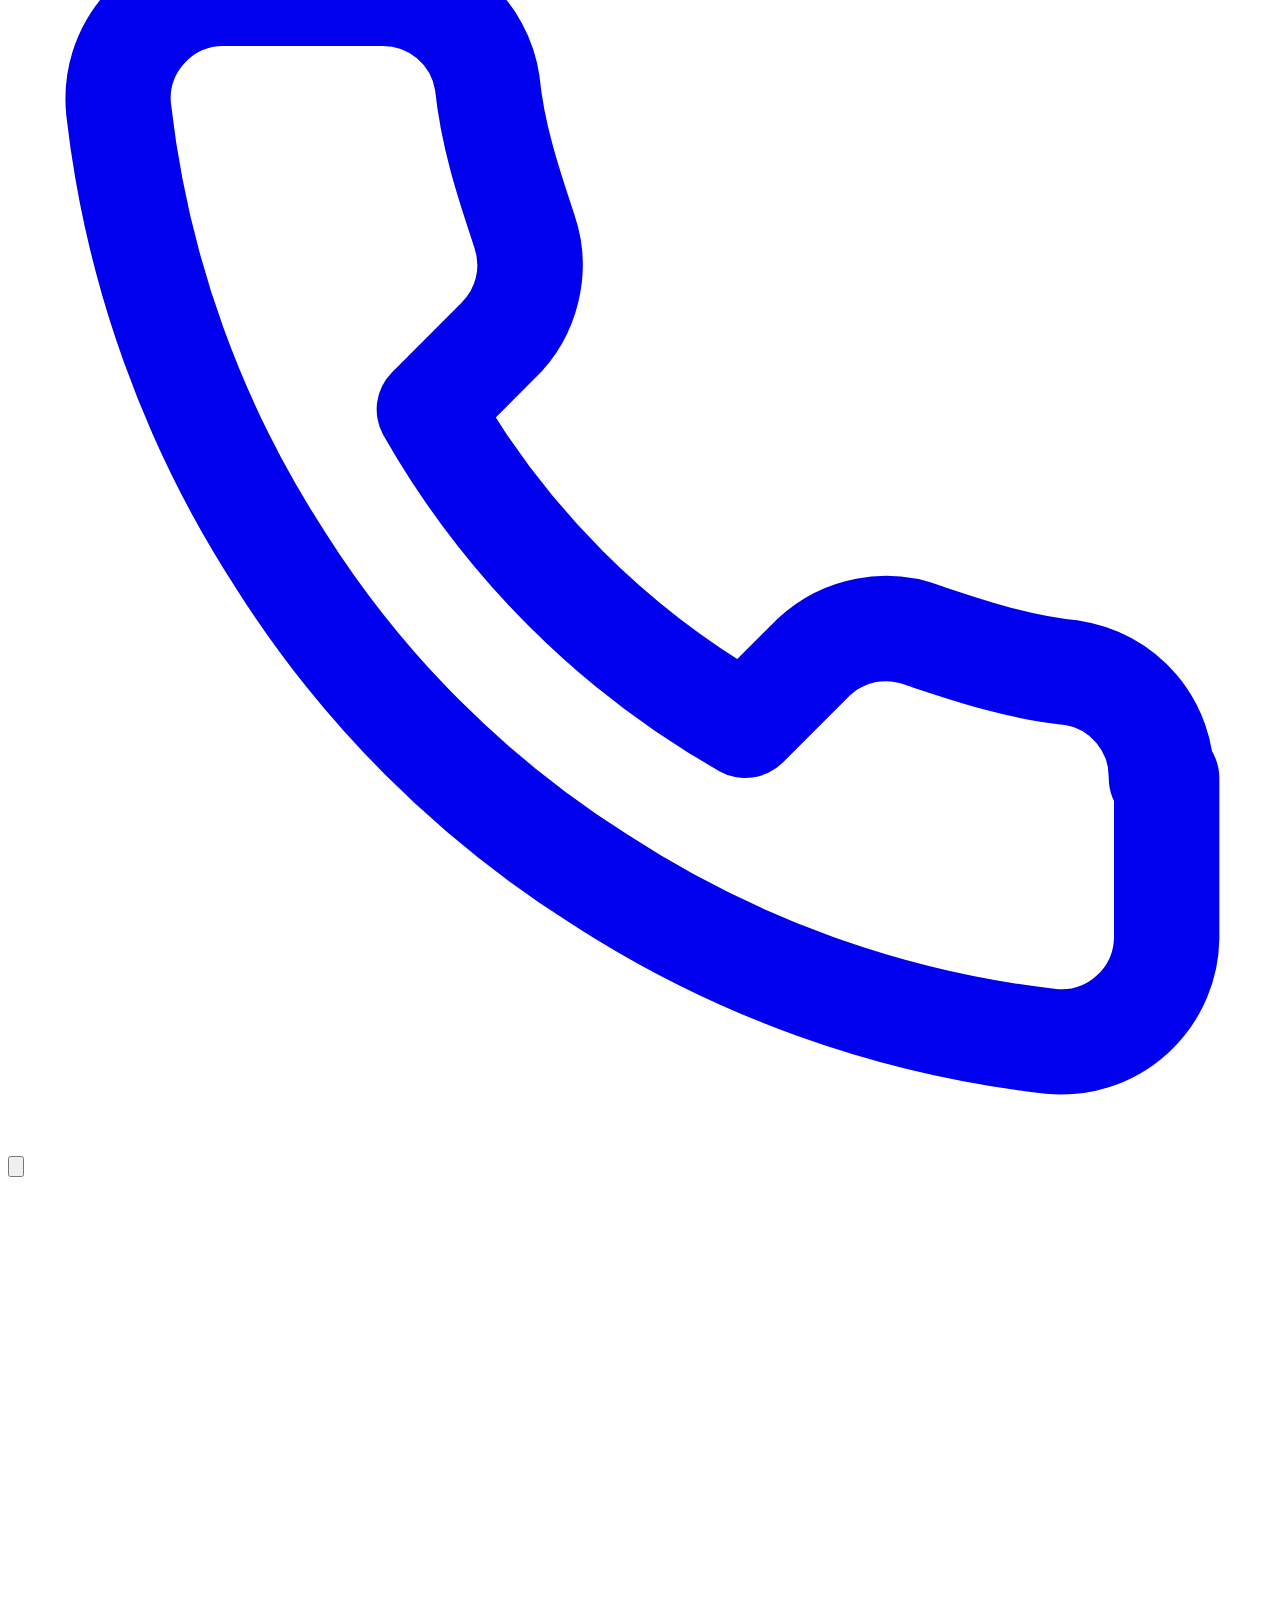
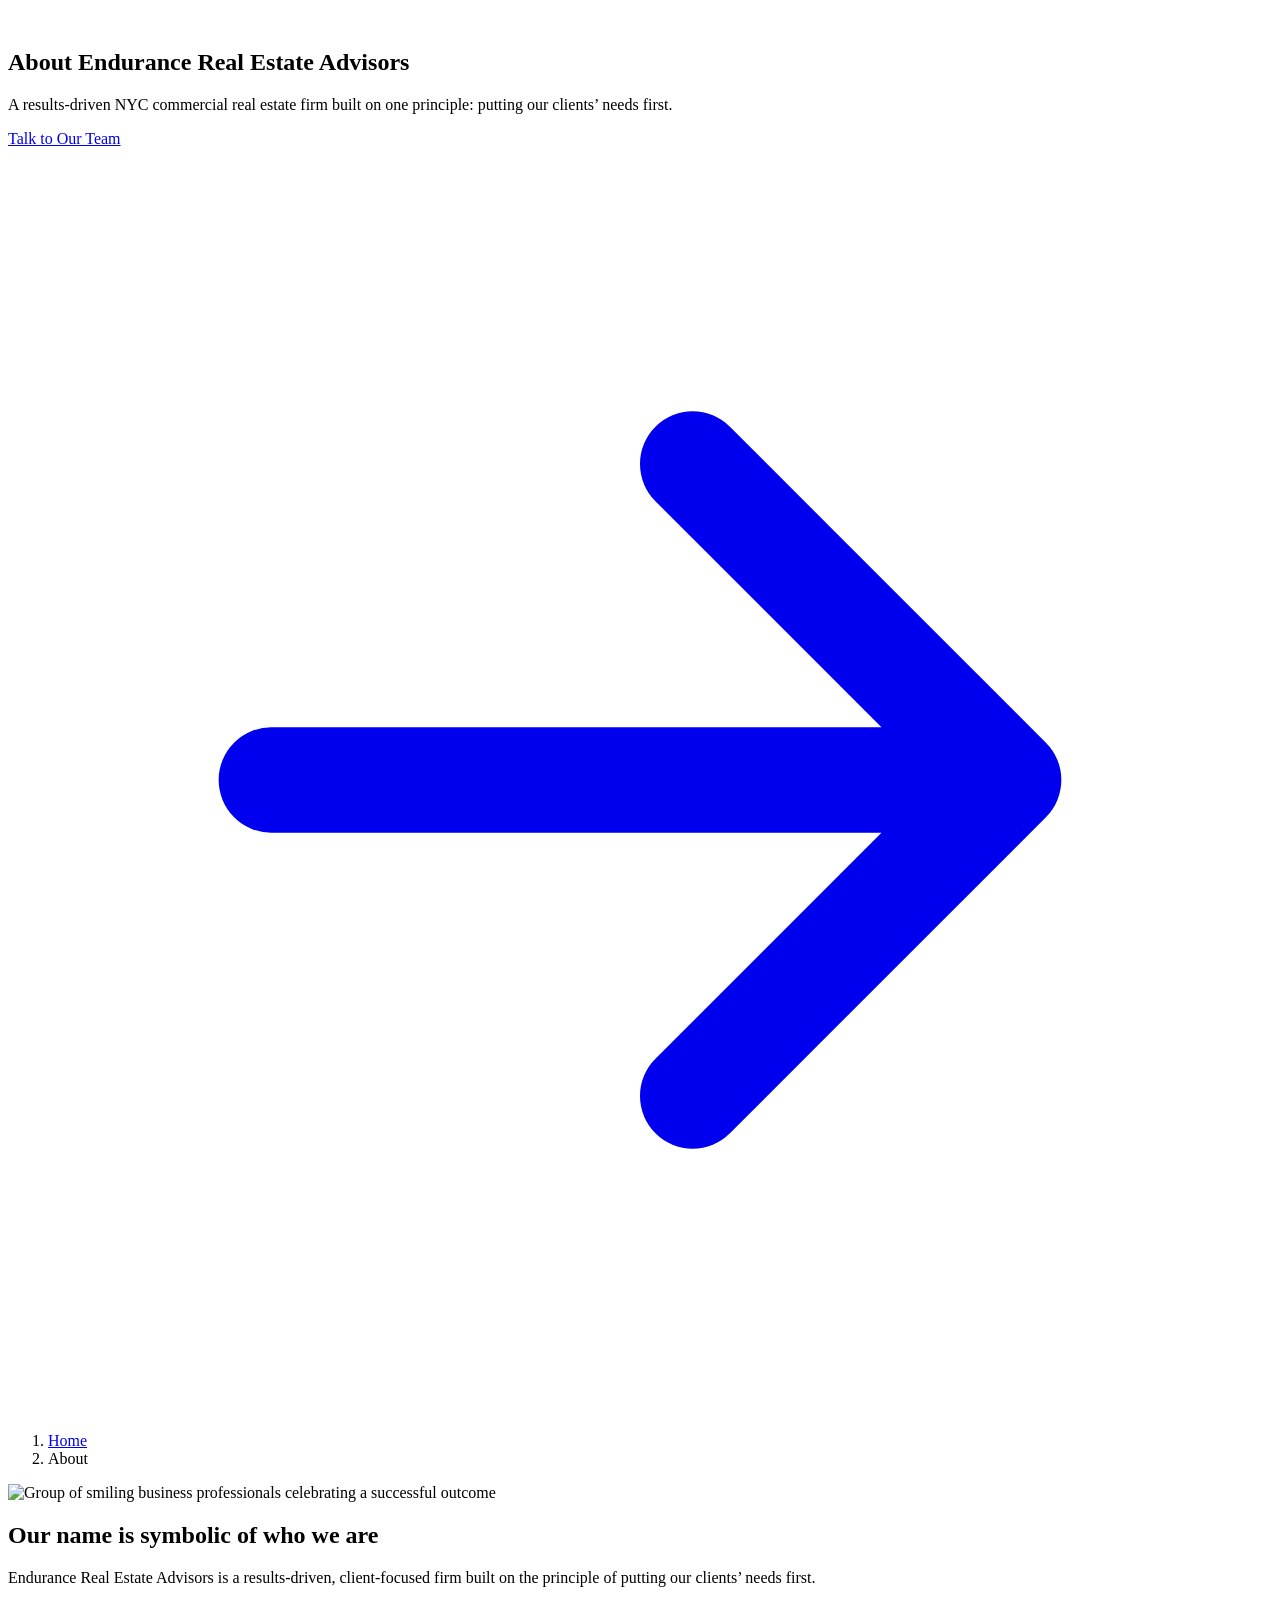
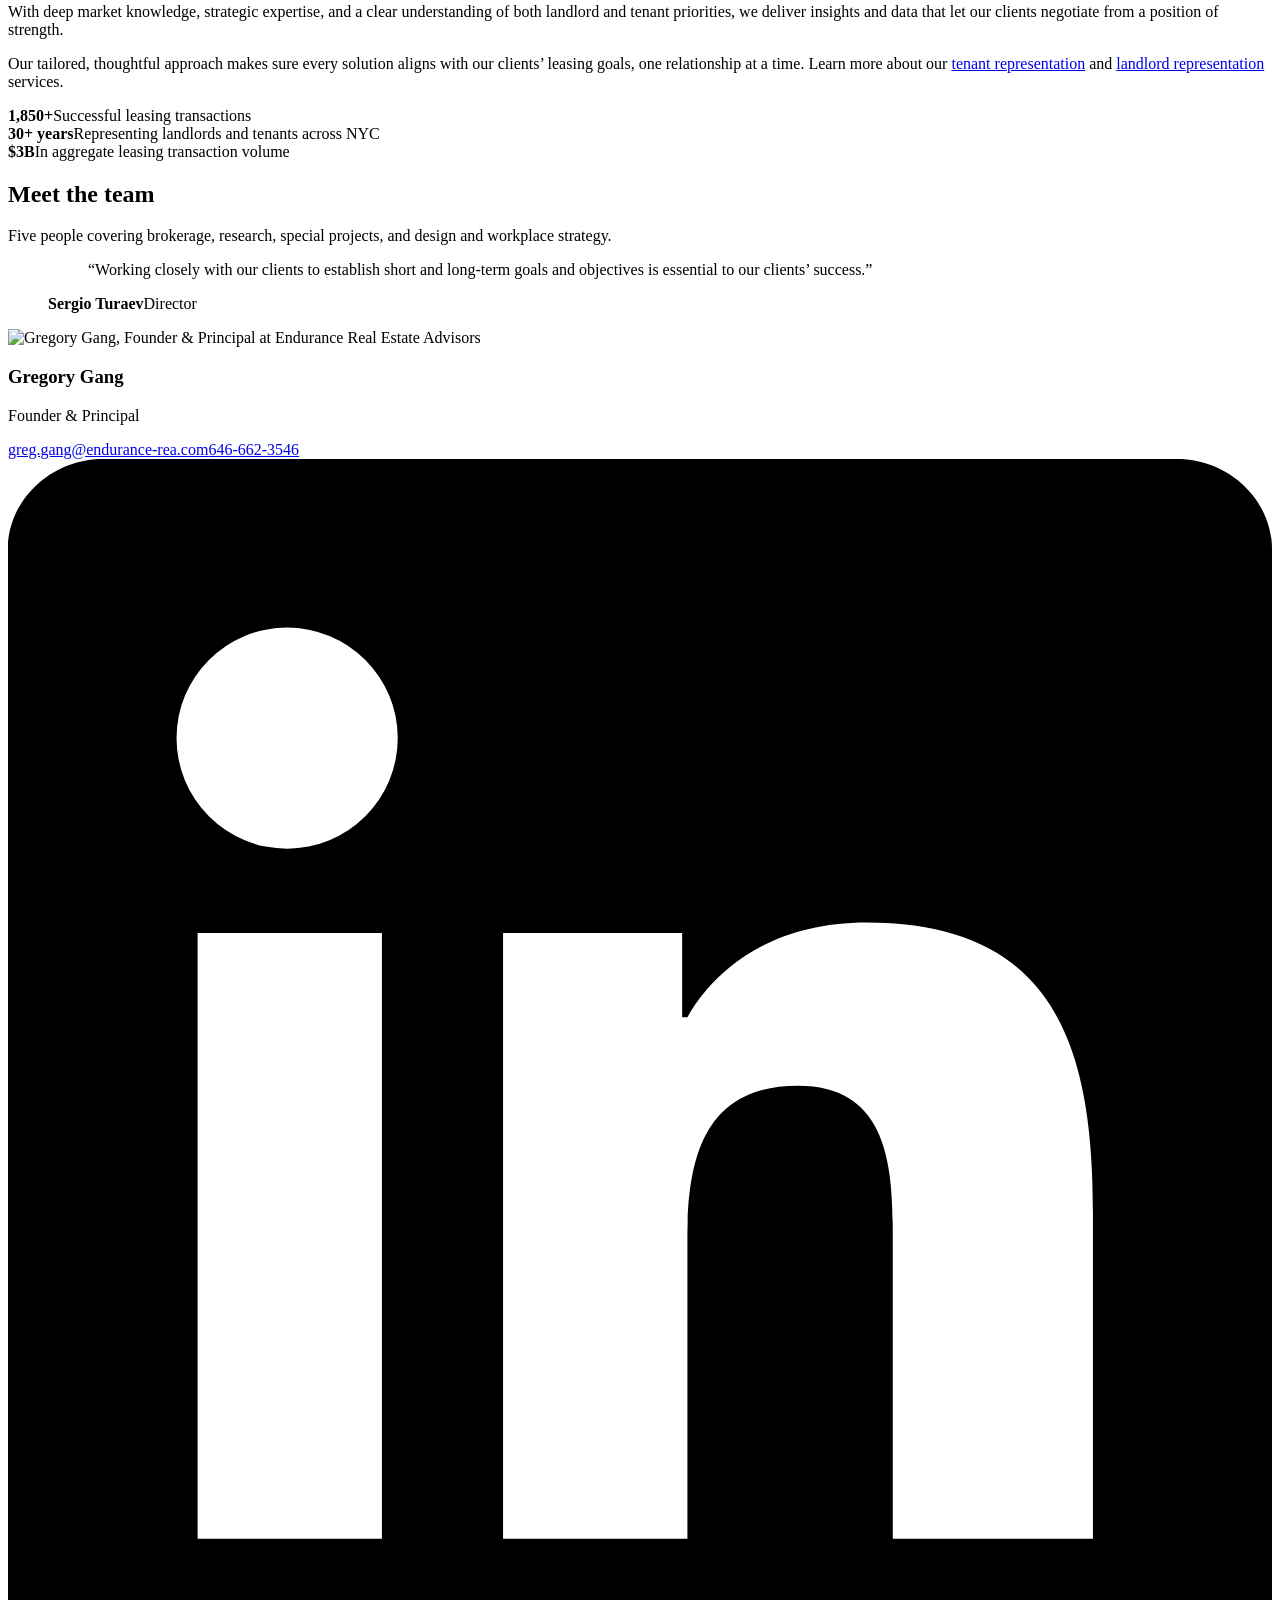
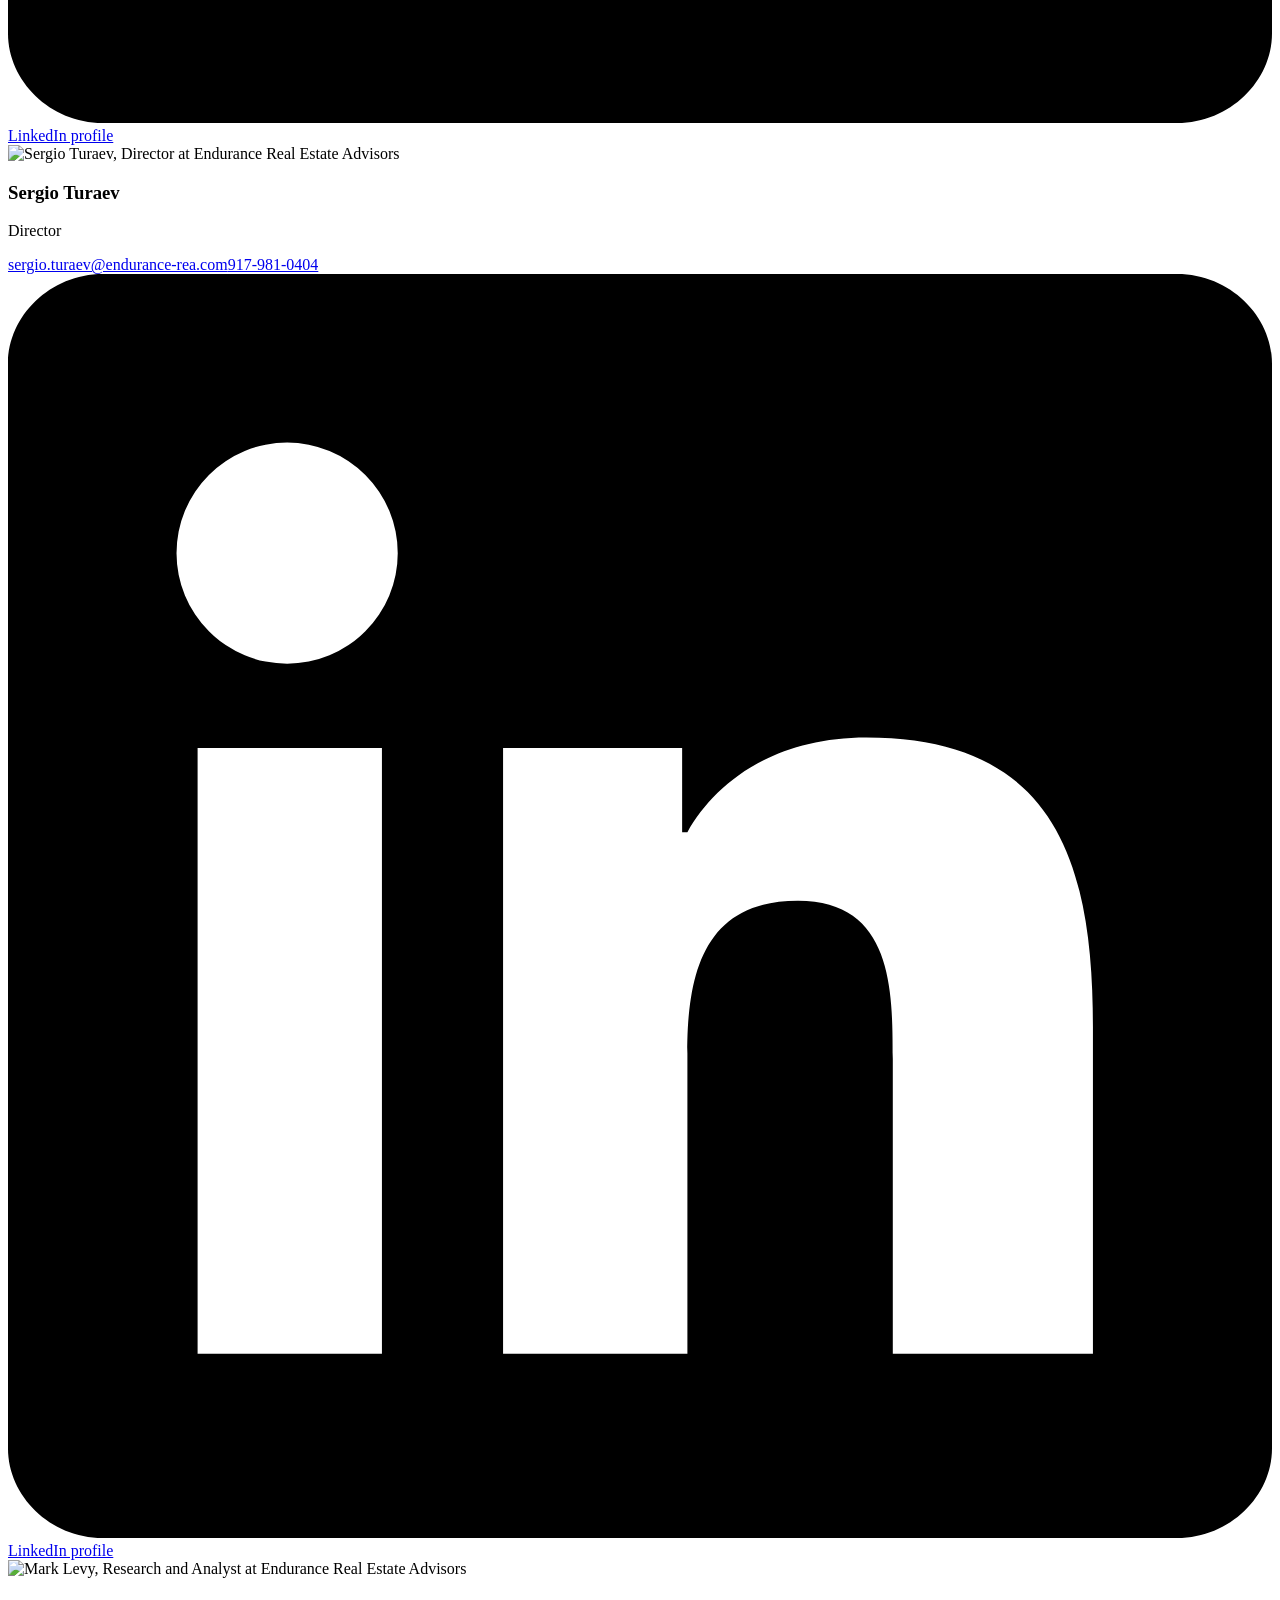
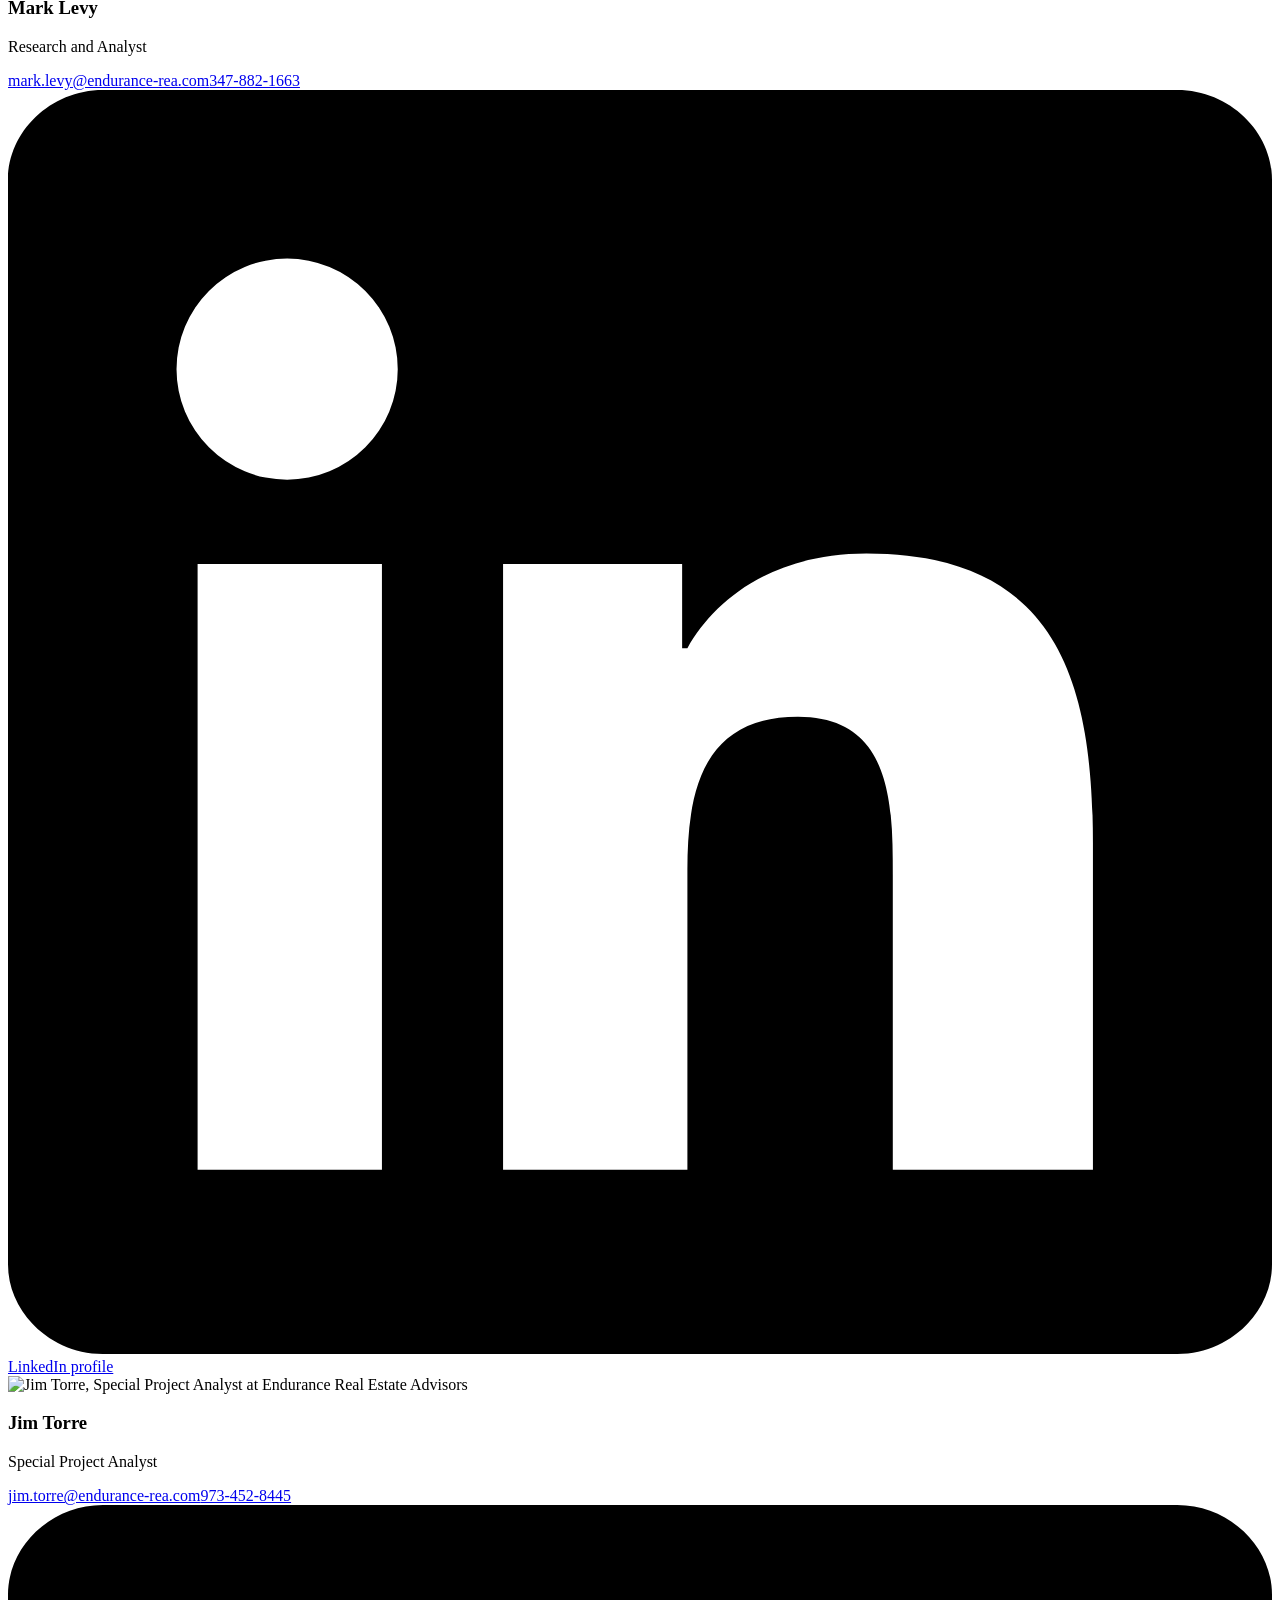
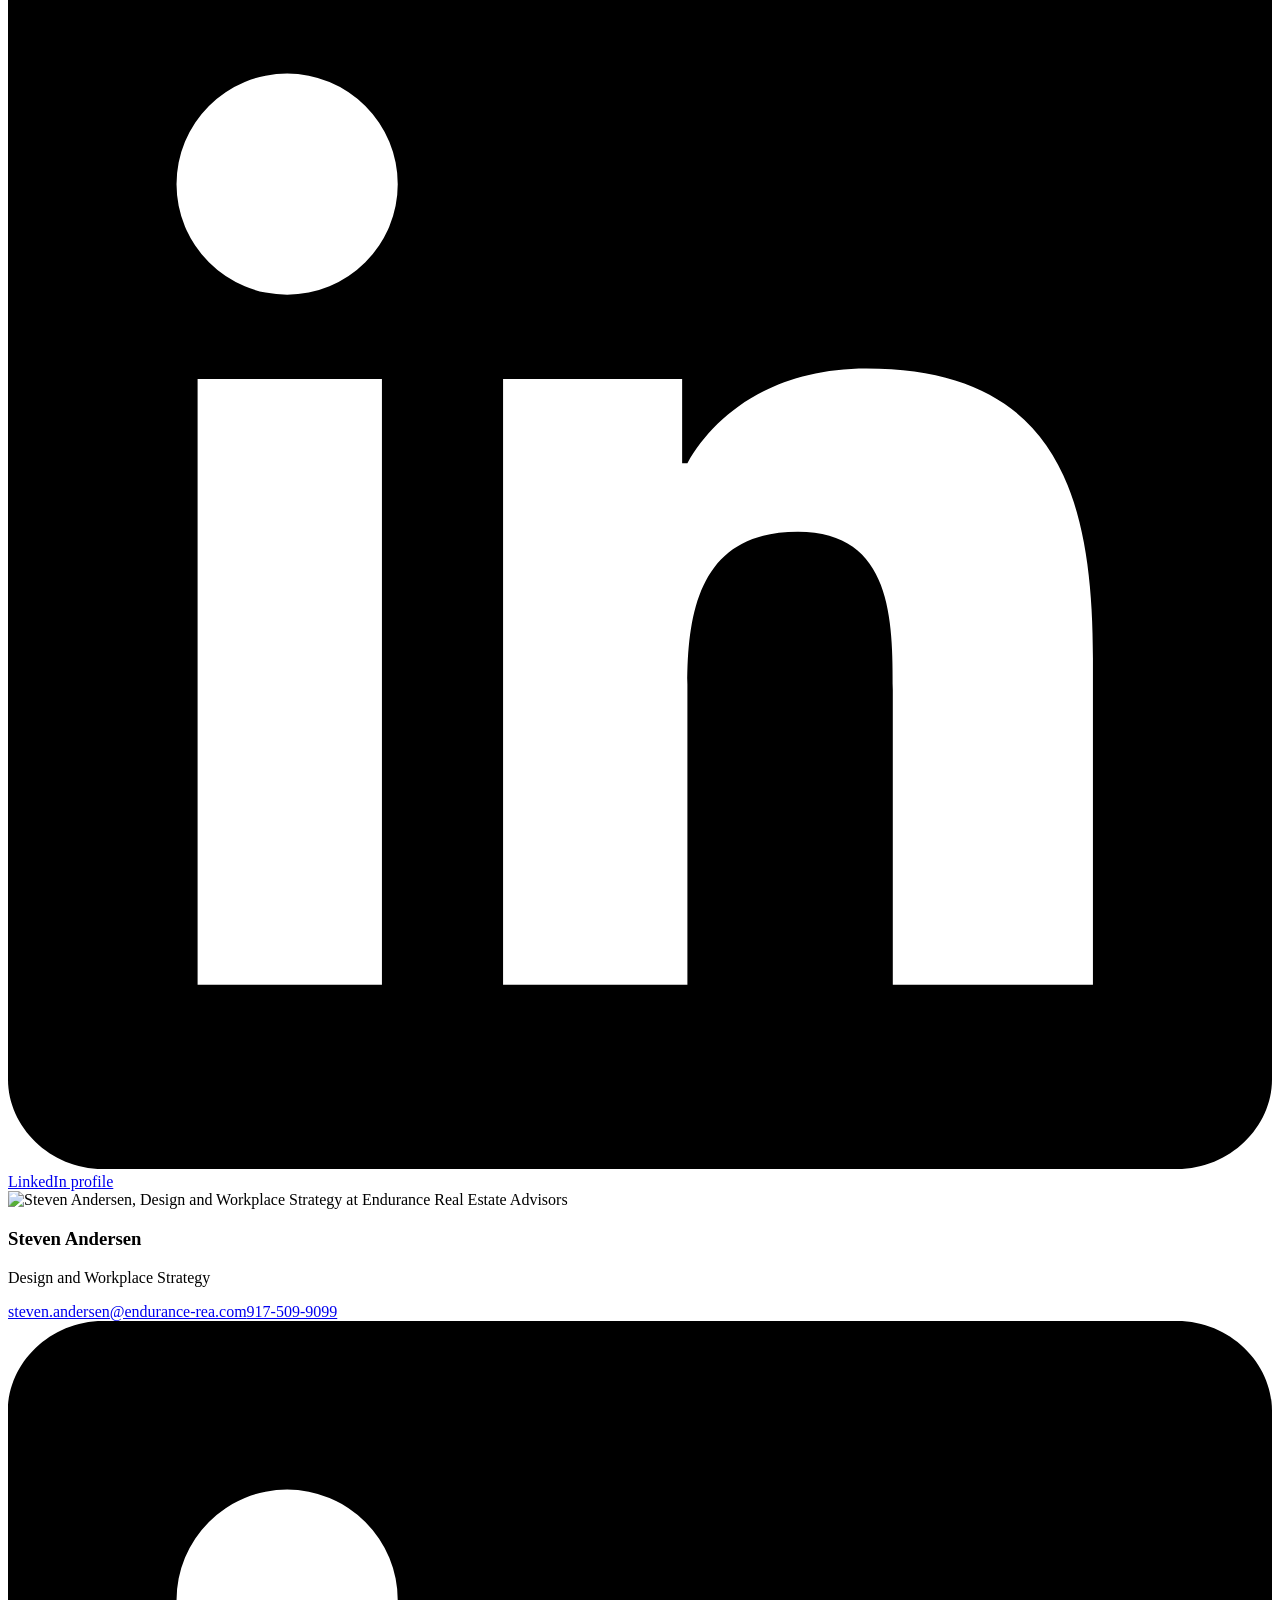
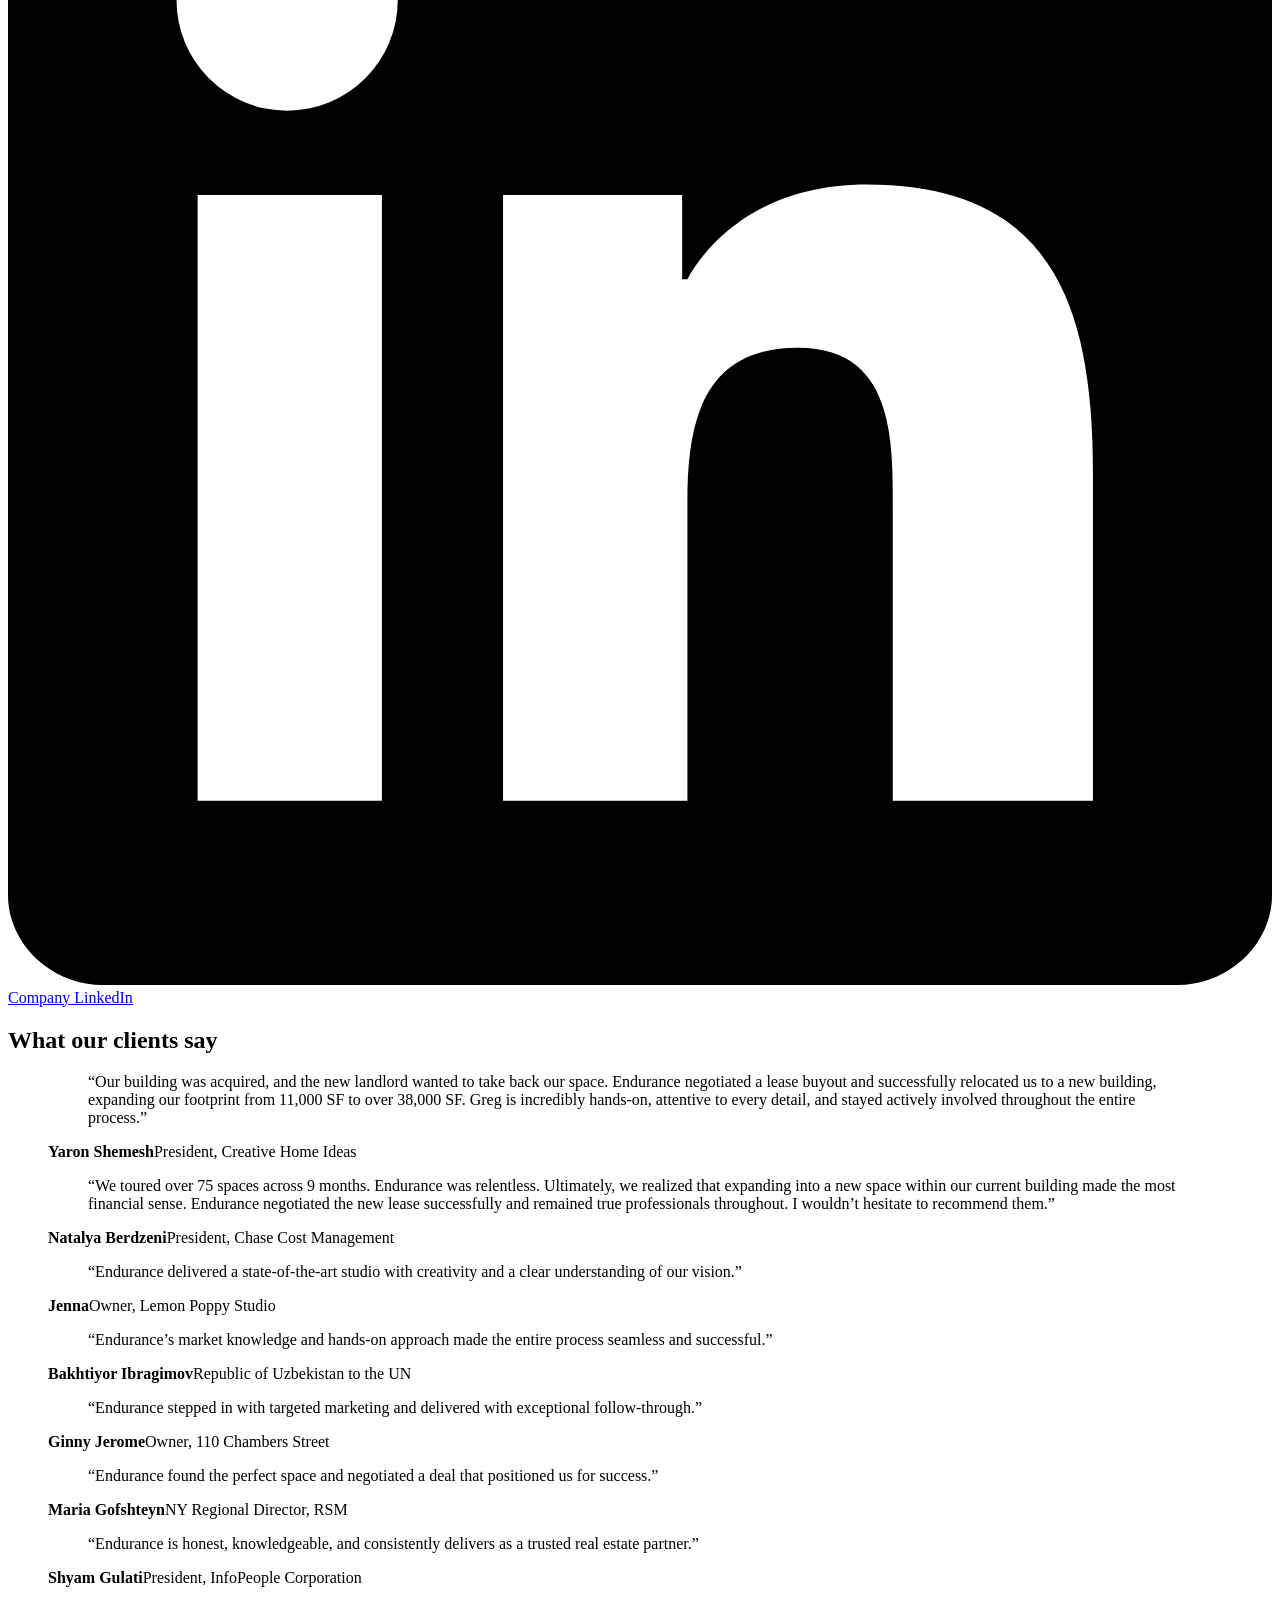
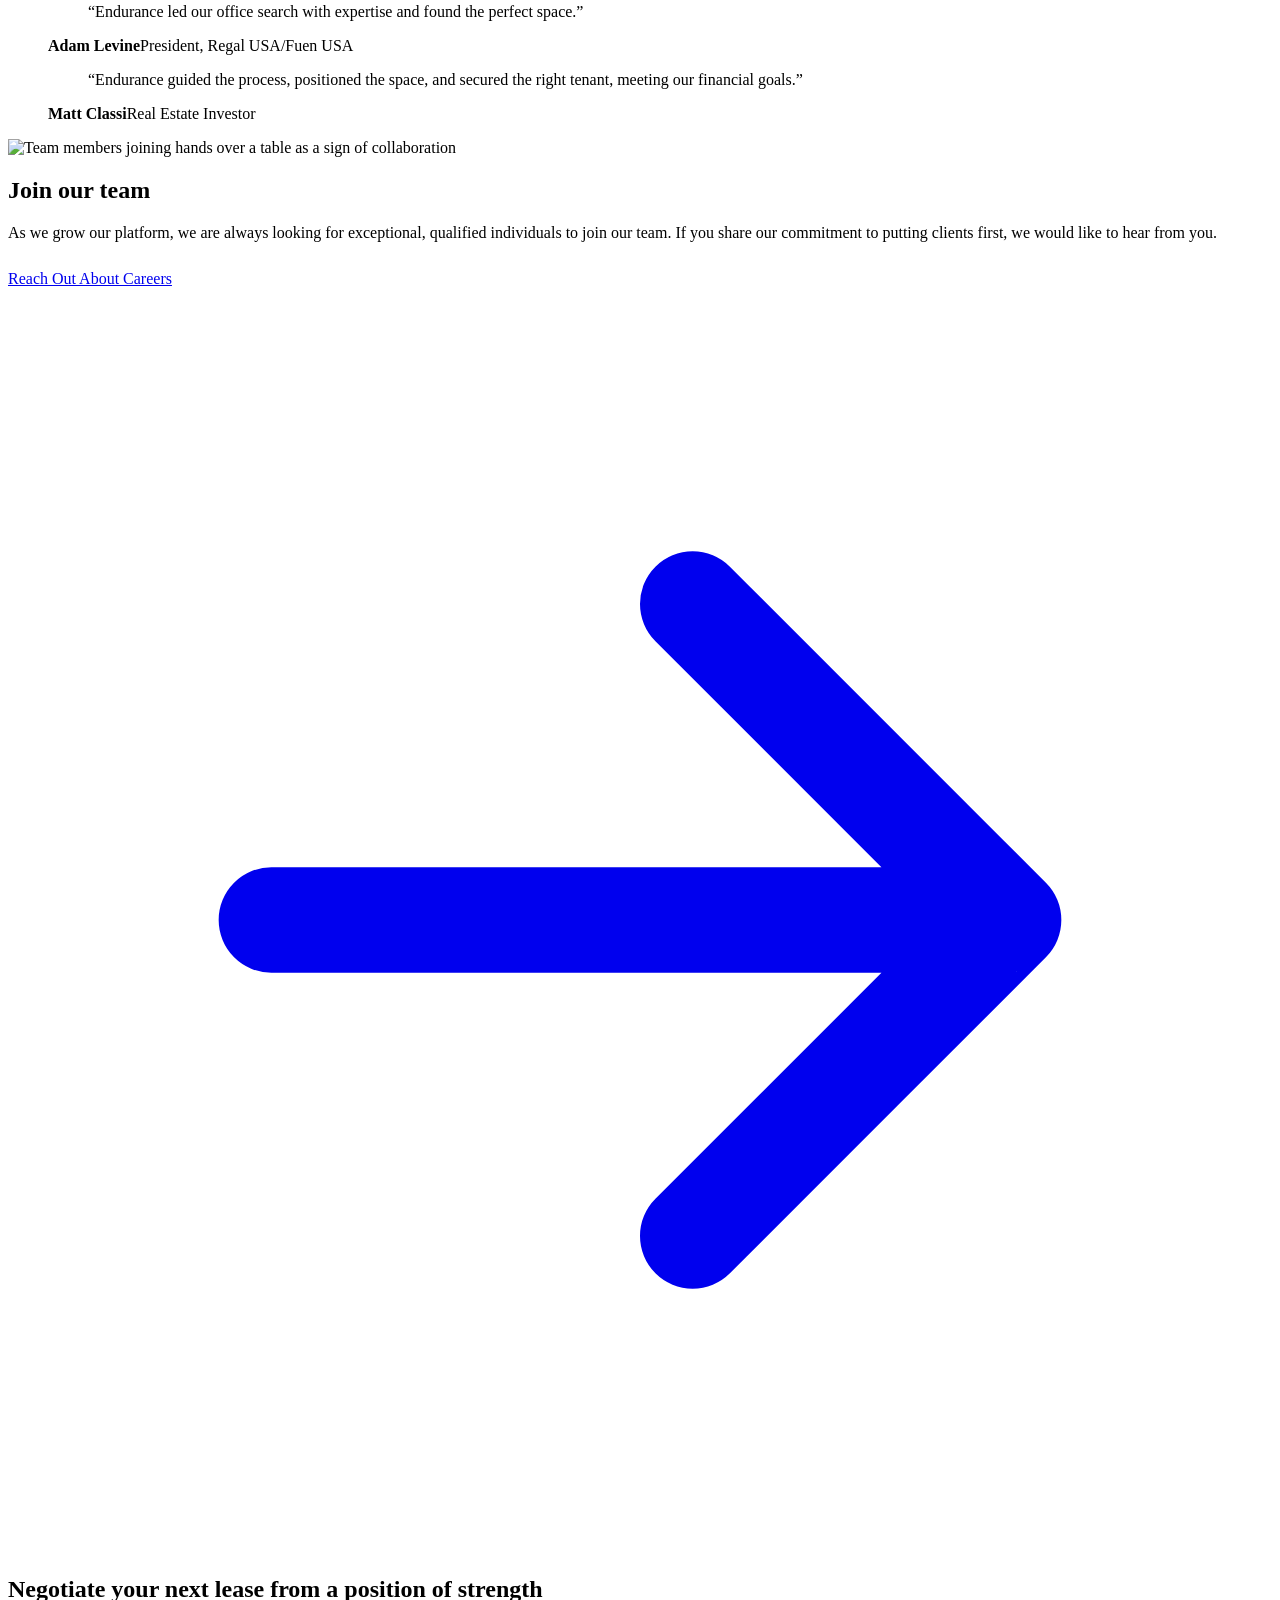
==== commit 6822cd4b: "Message-card testimonials, outlined buttons, scroll reveal, single-open FAQ - Client testimonials be" ====
--- a/site/about/index.html
+++ b/site/about/index.html
@@ -27,7 +27,8 @@
 <link rel="preconnect" href="https://fonts.gstatic.com" crossorigin>
 <link rel="stylesheet" href="https://fonts.googleapis.com/css2?family=Barlow+Condensed:wght@500;600;700&family=Barlow:ital,wght@0,400;0,500;0,600;1,400&display=swap" media="print" onload="this.media='all'">
 <noscript><link rel="stylesheet" href="https://fonts.googleapis.com/css2?family=Barlow+Condensed:wght@500;600;700&family=Barlow:ital,wght@0,400;0,500;0,600;1,400&display=swap"></noscript>
-<link rel="stylesheet" href="/css/style.css?v=2">
+<link rel="stylesheet" href="/css/style.css?v=3">
+<script>document.documentElement.classList.add('js');setTimeout(function(){if(!window.__reveal)document.documentElement.classList.add('reveal-off')},3000)</script>
 <script type="application/ld+json">{"@context":"https://schema.org","@type":"AboutPage","name":"About Endurance Real Estate Advisors","url":"https://endurance-rea.com/about/","about":{"@id":"https://endurance-rea.com/#business"},"mainEntity":[{"@type":"Person","name":"Gregory Gang","jobTitle":"Founder & Principal","email":"greg.gang@endurance-rea.com","telephone":"+16466623546","image":"https://endurance-rea.com/images/gregory-gang-founder-endurance-real-estate-advisors.jpg","worksFor":{"@id":"https://endurance-rea.com/#business"},"sameAs":["https://www.linkedin.com/in/gregory-gang-276263a/"]},{"@type":"Person","name":"Sergio Turaev","jobTitle":"Director","email":"sergio.turaev@endurance-rea.com","telephone":"+19179810404","image":"https://endurance-rea.com/images/sergio-turaev-director-endurance-real-estate-advisors.jpg","worksFor":{"@id":"https://endurance-rea.com/#business"},"sameAs":["https://www.linkedin.com/in/sergioturaev/"]},{"@type":"Person","name":"Mark Levy","jobTitle":"Research and Analyst","email":"mark.levy@endurance-rea.com","telephone":"+13478821663","image":"https://endurance-rea.com/images/mark-levy-research-analyst-endurance-real-estate-advisors.jpg","worksFor":{"@id":"https://endurance-rea.com/#business"},"sameAs":["https://www.linkedin.com/in/marklevy10/"]},{"@type":"Person","name":"Jim Torre","jobTitle":"Special Project Analyst","email":"jim.torre@endurance-rea.com","telephone":"+19734528445","image":"https://endurance-rea.com/images/jim-torre-special-project-analyst-endurance-real-estate-advisors.jpg","worksFor":{"@id":"https://endurance-rea.com/#business"},"sameAs":["https://www.linkedin.com/in/jim-torre-a67467178/"]},{"@type":"Person","name":"Steven Andersen","jobTitle":"Design and Workplace Strategy","email":"steven.andersen@endurance-rea.com","telephone":"+19175099099","image":"https://endurance-rea.com/images/steven-andersen-design-workplace-strategy-endurance-real-estate-advisors.jpg","worksFor":{"@id":"https://endurance-rea.com/#business"}}]}</script>
 <script type="application/ld+json">{"@context":"https://schema.org","@type":"BreadcrumbList","itemListElement":[{"@type":"ListItem","position":1,"name":"Home","item":"https://endurance-rea.com/"},{"@type":"ListItem","position":2,"name":"About","item":"https://endurance-rea.com/about/"}]}</script>
 </head>
@@ -72,7 +73,7 @@
   <div class="wrap">
     <div class="cols">
       <div><h2>Meet the team</h2><p class="lead">Five people covering brokerage, research, special projects, and design and workplace strategy.</p></div>
-      <figure class="pull"><blockquote><p>“Working closely with our clients to establish short and long-term goals and objectives is essential to our clients’ success.”</p></blockquote><figcaption><img src="/images/sergio-turaev-director-endurance-real-estate-advisors-600.webp" srcset="/images/sergio-turaev-director-endurance-real-estate-advisors-600.webp 600w" sizes="76px" width="600" height="750" alt="Sergio Turaev, Director" loading="lazy" decoding="async"><span><b>Sergio Turaev</b>Director</span></figcaption></figure>
+      <figure class="pull"><blockquote><p>“Working closely with our clients to establish short and long-term goals and objectives is essential to our clients’ success.”</p></blockquote><figcaption><span><b>Sergio Turaev</b>Director</span></figcaption></figure>
     </div>
     <div class="team"><article class="person"><img src="/images/gregory-gang-founder-endurance-real-estate-advisors-480.webp" srcset="/images/gregory-gang-founder-endurance-real-estate-advisors-480.webp 480w" sizes="(min-width: 760px) 240px, 50vw" width="480" height="600" alt="Gregory Gang, Founder &amp; Principal at Endurance Real Estate Advisors" loading="lazy" decoding="async"><h3>Gregory Gang</h3><p class="role">Founder & Principal</p><a href="mailto:greg.gang@endurance-rea.com">greg.gang@endurance-rea.com</a><a href="tel:+16466623546">646-662-3546</a><a class="li" href="https://www.linkedin.com/in/gregory-gang-276263a/" rel="noopener" target="_blank" aria-label="Gregory Gang on LinkedIn"><svg viewBox="0 0 24 24" aria-hidden="true"><path d="M20.4 20.5h-3.6v-5.6c0-1.3 0-3-1.8-3s-2.1 1.4-2.1 2.9v5.7H9.4V9h3.4v1.6h.1c.5-.9 1.6-1.8 3.4-1.8 3.6 0 4.3 2.4 4.3 5.5v6.2zM5.3 7.4a2.1 2.1 0 1 1 0-4.2 2.1 2.1 0 0 1 0 4.2zM7.1 20.5H3.6V9h3.5v11.5zM22.2 0H1.8C.8 0 0 .8 0 1.7v20.6c0 .9.8 1.7 1.8 1.7h20.4c1 0 1.8-.8 1.8-1.7V1.7C24 .8 23.2 0 22.2 0z"/></svg> LinkedIn profile</a></article><article class="person"><img src="/images/sergio-turaev-director-endurance-real-estate-advisors-600.webp" srcset="/images/sergio-turaev-director-endurance-real-estate-advisors-600.webp 600w" sizes="(min-width: 760px) 240px, 50vw" width="600" height="750" alt="Sergio Turaev, Director at Endurance Real Estate Advisors" loading="lazy" decoding="async"><h3>Sergio Turaev</h3><p class="role">Director</p><a href="mailto:sergio.turaev@endurance-rea.com">sergio.turaev@endurance-rea.com</a><a href="tel:+19179810404">917-981-0404</a><a class="li" href="https://www.linkedin.com/in/sergioturaev/" rel="noopener" target="_blank" aria-label="Sergio Turaev on LinkedIn"><svg viewBox="0 0 24 24" aria-hidden="true"><path d="M20.4 20.5h-3.6v-5.6c0-1.3 0-3-1.8-3s-2.1 1.4-2.1 2.9v5.7H9.4V9h3.4v1.6h.1c.5-.9 1.6-1.8 3.4-1.8 3.6 0 4.3 2.4 4.3 5.5v6.2zM5.3 7.4a2.1 2.1 0 1 1 0-4.2 2.1 2.1 0 0 1 0 4.2zM7.1 20.5H3.6V9h3.5v11.5zM22.2 0H1.8C.8 0 0 .8 0 1.7v20.6c0 .9.8 1.7 1.8 1.7h20.4c1 0 1.8-.8 1.8-1.7V1.7C24 .8 23.2 0 22.2 0z"/></svg> LinkedIn profile</a></article><article class="person"><img src="/images/mark-levy-research-analyst-endurance-real-estate-advisors-600.webp" srcset="/images/mark-levy-research-analyst-endurance-real-estate-advisors-600.webp 600w" sizes="(min-width: 760px) 240px, 50vw" width="600" height="750" alt="Mark Levy, Research and Analyst at Endurance Real Estate Advisors" loading="lazy" decoding="async"><h3>Mark Levy</h3><p class="role">Research and Analyst</p><a href="mailto:mark.levy@endurance-rea.com">mark.levy@endurance-rea.com</a><a href="tel:+13478821663">347-882-1663</a><a class="li" href="https://www.linkedin.com/in/marklevy10/" rel="noopener" target="_blank" aria-label="Mark Levy on LinkedIn"><svg viewBox="0 0 24 24" aria-hidden="true"><path d="M20.4 20.5h-3.6v-5.6c0-1.3 0-3-1.8-3s-2.1 1.4-2.1 2.9v5.7H9.4V9h3.4v1.6h.1c.5-.9 1.6-1.8 3.4-1.8 3.6 0 4.3 2.4 4.3 5.5v6.2zM5.3 7.4a2.1 2.1 0 1 1 0-4.2 2.1 2.1 0 0 1 0 4.2zM7.1 20.5H3.6V9h3.5v11.5zM22.2 0H1.8C.8 0 0 .8 0 1.7v20.6c0 .9.8 1.7 1.8 1.7h20.4c1 0 1.8-.8 1.8-1.7V1.7C24 .8 23.2 0 22.2 0z"/></svg> LinkedIn profile</a></article><article class="person"><img src="/images/jim-torre-special-project-analyst-endurance-real-estate-advisors-600.webp" srcset="/images/jim-torre-special-project-analyst-endurance-real-estate-advisors-600.webp 600w" sizes="(min-width: 760px) 240px, 50vw" width="600" height="750" alt="Jim Torre, Special Project Analyst at Endurance Real Estate Advisors" loading="lazy" decoding="async"><h3>Jim Torre</h3><p class="role">Special Project Analyst</p><a href="mailto:jim.torre@endurance-rea.com">jim.torre@endurance-rea.com</a><a href="tel:+19734528445">973-452-8445</a><a class="li" href="https://www.linkedin.com/in/jim-torre-a67467178/" rel="noopener" target="_blank" aria-label="Jim Torre on LinkedIn"><svg viewBox="0 0 24 24" aria-hidden="true"><path d="M20.4 20.5h-3.6v-5.6c0-1.3 0-3-1.8-3s-2.1 1.4-2.1 2.9v5.7H9.4V9h3.4v1.6h.1c.5-.9 1.6-1.8 3.4-1.8 3.6 0 4.3 2.4 4.3 5.5v6.2zM5.3 7.4a2.1 2.1 0 1 1 0-4.2 2.1 2.1 0 0 1 0 4.2zM7.1 20.5H3.6V9h3.5v11.5zM22.2 0H1.8C.8 0 0 .8 0 1.7v20.6c0 .9.8 1.7 1.8 1.7h20.4c1 0 1.8-.8 1.8-1.7V1.7C24 .8 23.2 0 22.2 0z"/></svg> LinkedIn profile</a></article><article class="person"><img src="/images/steven-andersen-design-workplace-strategy-endurance-real-estate-advisors-600.webp" srcset="/images/steven-andersen-design-workplace-strategy-endurance-real-estate-advisors-600.webp 600w" sizes="(min-width: 760px) 240px, 50vw" width="600" height="749" alt="Steven Andersen, Design and Workplace Strategy at Endurance Real Estate Advisors" loading="lazy" decoding="async"><h3>Steven Andersen</h3><p class="role">Design and Workplace Strategy</p><a href="mailto:steven.andersen@endurance-rea.com">steven.andersen@endurance-rea.com</a><a href="tel:+19175099099">917-509-9099</a><a class="li" href="https://www.linkedin.com/company/endurance-real-estate-advisors/" rel="noopener" target="_blank" aria-label="Endurance Real Estate Advisors on LinkedIn"><svg viewBox="0 0 24 24" aria-hidden="true"><path d="M20.4 20.5h-3.6v-5.6c0-1.3 0-3-1.8-3s-2.1 1.4-2.1 2.9v5.7H9.4V9h3.4v1.6h.1c.5-.9 1.6-1.8 3.4-1.8 3.6 0 4.3 2.4 4.3 5.5v6.2zM5.3 7.4a2.1 2.1 0 1 1 0-4.2 2.1 2.1 0 0 1 0 4.2zM7.1 20.5H3.6V9h3.5v11.5zM22.2 0H1.8C.8 0 0 .8 0 1.7v20.6c0 .9.8 1.7 1.8 1.7h20.4c1 0 1.8-.8 1.8-1.7V1.7C24 .8 23.2 0 22.2 0z"/></svg> Company LinkedIn</a></article></div>
   </div>
@@ -81,8 +82,8 @@
 <section class="section" id="testimonials">
   <div class="wrap">
     <div class="intro"><h2>What our clients say</h2></div>
-    <figure class="pull long"><blockquote><p>“Our building was acquired, and the new landlord wanted to take back our space. Endurance negotiated a lease buyout and successfully relocated us to a new building, expanding our footprint from 11,000 SF to over 38,000 SF. Greg is incredibly hands-on, attentive to every detail, and stayed actively involved throughout the entire process.”</p></blockquote><figcaption><span><b>Yaron Shemesh</b>President, Creative Home Ideas</span></figcaption></figure>
-    <div class="quotes"><figure class="q"><blockquote><p>“We toured over 75 spaces across 9 months. Endurance was relentless. Ultimately, we realized that expanding into a new space within our current building made the most financial sense. Endurance negotiated the new lease successfully and remained true professionals throughout. I wouldn’t hesitate to recommend them.”</p></blockquote><figcaption><b>Natalya Berdzeni</b>, President, Chase Cost Management</figcaption></figure><figure class="q"><blockquote><p>“Endurance delivered a state-of-the-art studio with creativity and a clear understanding of our vision.”</p></blockquote><figcaption><b>Jenna</b>, Owner, Lemon Poppy Studio</figcaption></figure><figure class="q"><blockquote><p>“Endurance’s market knowledge and hands-on approach made the entire process seamless and successful.”</p></blockquote><figcaption><b>Bakhtiyor Ibragimov</b>, Republic of Uzbekistan to the UN</figcaption></figure><figure class="q"><blockquote><p>“Endurance stepped in with targeted marketing and delivered with exceptional follow-through.”</p></blockquote><figcaption><b>Ginny Jerome</b>, Owner, 110 Chambers Street</figcaption></figure><figure class="q"><blockquote><p>“Endurance found the perfect space and negotiated a deal that positioned us for success.”</p></blockquote><figcaption><b>Maria Gofshteyn</b>, NY Regional Director, RSM</figcaption></figure><figure class="q"><blockquote><p>“Endurance is honest, knowledgeable, and consistently delivers as a trusted real estate partner.”</p></blockquote><figcaption><b>Shyam Gulati</b>, President, InfoPeople Corporation</figcaption></figure><figure class="q"><blockquote><p>“Endurance led our office search with expertise and found the perfect space.”</p></blockquote><figcaption><b>Adam Levine</b>, President, Regal USA/Fuen USA</figcaption></figure><figure class="q"><blockquote><p>“Endurance guided the process, positioned the space, and secured the right tenant, meeting our financial goals.”</p></blockquote><figcaption><b>Matt Classi</b>, Real Estate Investor</figcaption></figure></div>
+    <figure class="q q-feature"><blockquote><p>“Our building was acquired, and the new landlord wanted to take back our space. Endurance negotiated a lease buyout and successfully relocated us to a new building, expanding our footprint from 11,000 SF to over 38,000 SF. Greg is incredibly hands-on, attentive to every detail, and stayed actively involved throughout the entire process.”</p></blockquote><figcaption><b>Yaron Shemesh</b><span>President, Creative Home Ideas</span></figcaption></figure>
+    <div class="quotes"><figure class="q"><blockquote><p>“We toured over 75 spaces across 9 months. Endurance was relentless. Ultimately, we realized that expanding into a new space within our current building made the most financial sense. Endurance negotiated the new lease successfully and remained true professionals throughout. I wouldn’t hesitate to recommend them.”</p></blockquote><figcaption><b>Natalya Berdzeni</b><span>President, Chase Cost Management</span></figcaption></figure><figure class="q"><blockquote><p>“Endurance delivered a state-of-the-art studio with creativity and a clear understanding of our vision.”</p></blockquote><figcaption><b>Jenna</b><span>Owner, Lemon Poppy Studio</span></figcaption></figure><figure class="q"><blockquote><p>“Endurance’s market knowledge and hands-on approach made the entire process seamless and successful.”</p></blockquote><figcaption><b>Bakhtiyor Ibragimov</b><span>Republic of Uzbekistan to the UN</span></figcaption></figure><figure class="q"><blockquote><p>“Endurance stepped in with targeted marketing and delivered with exceptional follow-through.”</p></blockquote><figcaption><b>Ginny Jerome</b><span>Owner, 110 Chambers Street</span></figcaption></figure><figure class="q"><blockquote><p>“Endurance found the perfect space and negotiated a deal that positioned us for success.”</p></blockquote><figcaption><b>Maria Gofshteyn</b><span>NY Regional Director, RSM</span></figcaption></figure><figure class="q"><blockquote><p>“Endurance is honest, knowledgeable, and consistently delivers as a trusted real estate partner.”</p></blockquote><figcaption><b>Shyam Gulati</b><span>President, InfoPeople Corporation</span></figcaption></figure><figure class="q"><blockquote><p>“Endurance led our office search with expertise and found the perfect space.”</p></blockquote><figcaption><b>Adam Levine</b><span>President, Regal USA/Fuen USA</span></figcaption></figure><figure class="q"><blockquote><p>“Endurance guided the process, positioned the space, and secured the right tenant, meeting our financial goals.”</p></blockquote><figcaption><b>Matt Classi</b><span>Real Estate Investor</span></figcaption></figure></div>
   </div>
 </section>
 
@@ -151,6 +152,6 @@
   <a class="btn btn-light" href="tel:+16466623546"><svg viewBox="0 0 24 24" fill="none" stroke="currentColor" stroke-width="2" stroke-linecap="round" stroke-linejoin="round" aria-hidden="true"><path d="M22 16.9v3a2 2 0 0 1-2.2 2 19.8 19.8 0 0 1-8.6-3.1 19.5 19.5 0 0 1-6-6A19.8 19.8 0 0 1 2.1 4.2 2 2 0 0 1 4.1 2h3a2 2 0 0 1 2 1.7c.1 1 .4 1.9.7 2.8a2 2 0 0 1-.5 2.1L8 9.9a16 16 0 0 0 6 6l1.3-1.3a2 2 0 0 1 2.1-.4c.9.3 1.8.6 2.8.7a2 2 0 0 1 1.7 2z"/></svg> Call</a>
   <a class="btn btn-primary" href="/contact/">Contact Us</a>
 </div>
-<script src="/js/main.js?v=2" defer></script>
+<script src="/js/main.js?v=3" defer></script>
 </body>
 </html>
